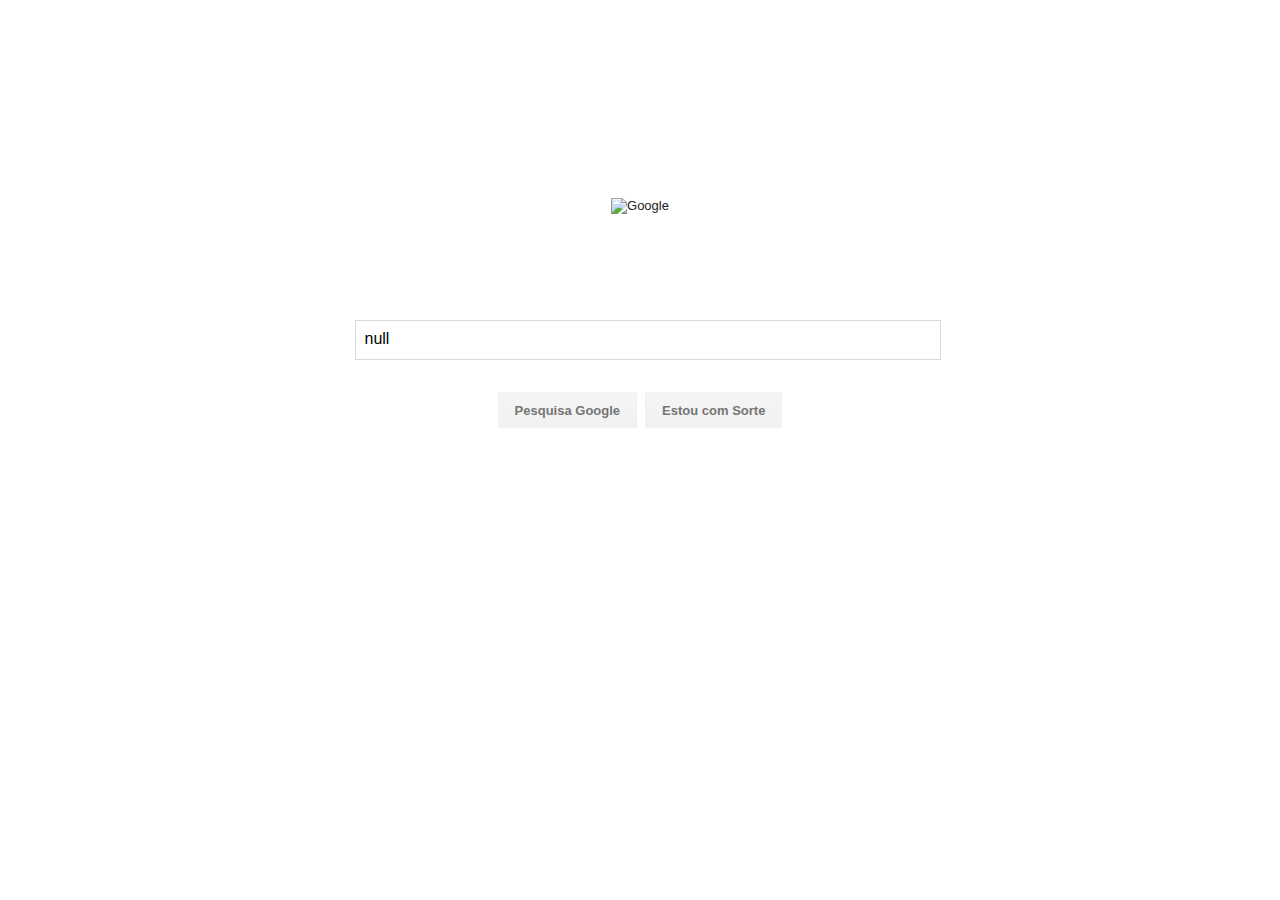
==== g/index.html @ 22477428 "Lol, lmgtfy" ====
<!DOCTYPE html>
<html itemscope="" itemtype="http://schema.org/WebPage" lang="en">
    <head>
        <meta http-equiv="Content-Type" content="text/html; charset=UTF-8">
        <meta content="The version of lmgtfy.com without ads." name="description">
        <meta content="noodp" name="robots">
        <meta content="/images/branding/googleg/1x/googleg_standard_color_128dp.png" itemprop="image">
        <link href="https://www.google.com/images/branding/product/ico/googleg_lodp.ico" rel="shortcut icon">
        <meta content="origin" id="mref" name="referrer">
        <title>re-lmgtfy</title>
        <script>(function(){window.google={kEI:'G9v9Vqy8GozSjwPTmKqwBg',kEXPI:'1350531,1350677,3700341,3700388,3700389,3700393,4029815,4031109,4032678,4033307,4036509,4036527,4038012,4038214,4038394,4039268,4040138,4041302,4041776,4042784,4042788,4043041,4043492,4044543,4045096,4045293,4045841,4046043,4046304,4046397,4046835,4046837,4046904,4047454,4047593,4048347,4048595,4048980,4049063,4049549,4049553,4050281,4050750,4051159,4051714,4051887,4052191,4052304,4052751,4054284,4054513,4055202,4055744,4055917,4055946,4056038,4056126,4056682,4057170,4057316,4057739,4057836,4058085,4058327,4058336,4058903,4058908,4059326,4059767,4061000,4061089,4061125,4061155,4061181,4061300,4061473,4061552,4061564,4061666,4061782,4061924,4061973,4061980,4062000,4062072,4062225,4062332,4062407,4062534,4062551,4062629,4062645,4062658,4062678,4062706,4062724,4063117,4063361,4063367,4063575,4063735,4063740,4063779,4063825,4063833,4063835,4063843,4063929,4064023,4064105,4064175,8300096,8300273,8300306,8300310,8502947,8503512,8503585,8503646,8503811,8503834,8503926,8503928,8503932,8503934,8504031,8504107,8504217,10200083',authuser:0,j:{en:1,bv:24,pm:'p',u:'bfc016fc',qbp:0},kscs:'bfc016fc_24'};google.kHL='en';})();(function(){google.lc=[];google.li=0;google.getEI=function(a){for(var b;a&&(!a.getAttribute||!(b=a.getAttribute("eid")));)a=a.parentNode;return b||google.kEI};google.getLEI=function(a){for(var b=null;a&&(!a.getAttribute||!(b=a.getAttribute("leid")));)a=a.parentNode;return b};google.https=function(){return"https:"==window.location.protocol};google.ml=function(){return null};google.wl=function(a,b){try{google.ml(Error(a),!1,b)}catch(d){}};google.time=function(){return(new Date).getTime()};google.log=function(a,b,d,e,g){a=google.logUrl(a,b,d,e,g);if(""!=a){b=new Image;var c=google.lc,f=google.li;c[f]=b;b.onerror=b.onload=b.onabort=function(){delete c[f]};window.google&&window.google.vel&&window.google.vel.lu&&window.google.vel.lu(a);b.src=a;google.li=f+1}};google.logUrl=function(a,b,d,e,g){var c="",f=google.ls||"";if(!d&&-1==b.search("&ei=")){var h=google.getEI(e),c="&ei="+h;-1==b.search("&lei=")&&((e=google.getLEI(e))?c+="&lei="+e:h!=google.kEI&&(c+="&lei="+google.kEI))}a=d||"/"+(g||"gen_204")+"?atyp=i&ct="+a+"&cad="+b+c+f+"&zx="+google.time();/^http:/i.test(a)&&google.https()&&(google.ml(Error("a"),!1,{src:a,glmm:1}),a="");return a};google.y={};google.x=function(a,b){google.y[a.id]=[a,b];return!1};google.load=function(a,b,d){google.x({id:a+k++},function(){google.load(a,b,d)})};var k=0;})();
            google.j.b=(!!location.hash&&!!location.hash.match('[#&]((q|fp)=|tbs=rimg|tbs=simg|tbs=sbi)'))
            ||(google.j.qbp==1);(function(){google.c={c:{a:true,d:false,i:false,m:true,n:false}};google.sn='webhp';(function(){function f(a,b,c){g.push({o:a,v:b,w:c});a.addEventListener?a.addEventListener(b,c,!1):a.attachEvent&&a.attachEvent("on"+b,c)}function e(a,b,c){a.addEventListener?a.removeEventListener(b,c,!1):a.attachEvent&&a.detachEvent("on"+b,c)}var g=[];google.timers={};google.startTick=function(a,b){var c=b&&google.timers[b].t?google.timers[b].t.start:google.time();google.timers[a]={t:{start:c},e:{},it:{},m:{}};(c=window.performance)&&c.now&&(google.timers[a].wsrt=Math.floor(c.now()))};google.tick=
            function(a,b,c){google.timers[a]||google.startTick(a);c=c||google.time();b instanceof Array||(b=[b]);for(var d=0;d<b.length;++d)google.timers[a].t[b[d]]=c};google.c.e=function(a,b,c){google.timers[a].e[b]=c};google.bit=function(a,b){google.timers[a]||google.startTick(a);var c=google.timers[a].it[b];c||(c=google.timers[a].it[b]=[]);var d=c.push({s:google.time()})-1;return function(){c[d]&&(c[d].e=google.time())}};google.c.b=function(a){var b=google.timers.load.m;b[a]&&google.wl("ch_mab",{m:a});b[a]=
            !0};google.c.u=function(a){var b=google.timers.load.m;if(b[a]){b[a]=!1;for(a in b)if(b[a])return;google.csiReport()}else google.wl("ch_mnb",{m:a})};google.rll=function(a,b,c){var d=function(b){c(b);e(a,"load",d);e(a,"error",d)};f(a,"load",d);b&&f(a,"error",d)};google.ull=function(){for(var a;a=g.shift();)e(a.o,a.v,a.w)};google.iTick=function(a){var b=google.time();google.tick("load","iml",b);a=a.id||a.src||a.name;google.tick("iml",a,b);google.c.c.a&&google.tick("aft",a,b)};google.afte=!0;google.aft=
            function(a){google.c.c.a&&google.afte&&google.tick("aft",a.id||a.src||a.name)};google.startTick("load");google.c.b("pr");google.c.b("xe")})();})();(function(){'use strict';var k=this,l=Date.now||function(){return+new Date};var t={};var w=function(a,d){if(null===d)return!1;if("contains"in a&&1==d.nodeType)return a.contains(d);if("compareDocumentPosition"in a)return a==d||!!(a.compareDocumentPosition(d)&16);for(;d&&a!=d;)d=d.parentNode;return d==a};var x=function(a,d){return function(b){b||(b=window.event);return d.call(a,b)}},B=function(a){a=a.target||a.srcElement;!a.getAttribute&&a.parentNode&&(a=a.parentNode);return a},C="undefined"!=typeof navigator&&/Macintosh/.test(navigator.userAgent),D="undefined"!=typeof navigator&&!/Opera/.test(navigator.userAgent)&&/WebKit/.test(navigator.userAgent),E={A:1,INPUT:1,TEXTAREA:1,SELECT:1,BUTTON:1},F=function(){this._mouseEventsPrevented=!0},G={A:13,BUTTON:0,CHECKBOX:32,COMBOBOX:13,GRIDCELL:13,LINK:13,LISTBOX:13,MENU:0,MENUBAR:0,MENUITEM:0,MENUITEMCHECKBOX:0,MENUITEMRADIO:0,OPTION:0,RADIO:32,RADIOGROUP:32,RESET:0,SUBMIT:0,TAB:0,TREE:13,TREEITEM:13},H=function(a){return(a.getAttribute("type")||a.tagName).toUpperCase()in aa},I=function(a){return(a.getAttribute("type")||a.tagName).toUpperCase()in ba},aa={CHECKBOX:!0,OPTION:!0,RADIO:!0},ba={COLOR:!0,DATE:!0,DATETIME:!0,"DATETIME-LOCAL":!0,EMAIL:!0,MONTH:!0,NUMBER:!0,PASSWORD:!0,RANGE:!0,SEARCH:!0,TEL:!0,TEXT:!0,TEXTAREA:!0,TIME:!0,URL:!0,WEEK:!0},ca={A:!0,AREA:!0,BUTTON:!0,DIALOG:!0,IMG:!0,INPUT:!0,LINK:!0,MENU:!0,OPTGROUP:!0,OPTION:!0,PROGRESS:!0,SELECT:!0,TEXTAREA:!0};var J=function(){this.v=this.o=null},L=function(a,d){var b=K;b.o=a;b.v=d;return b};J.prototype.s=function(){var a=this.o;this.o&&this.o!=this.v?this.o=this.o.__owner||this.o.parentNode:this.o=null;return a};var M=function(){this.w=[];this.o=0;this.v=null;this.R=!1};M.prototype.s=function(){if(this.R)return K.s();if(this.o!=this.w.length){var a=this.w[this.o];this.o++;a!=this.v&&a&&a.__owner&&(this.R=!0,L(a.__owner,this.v));return a}return null};var K=new J,O=new M;var Q=function(){this.T=[];this.o=[];this.s=[];this.R={};this.v=null;this.w=[];P(this,"_custom")},da="undefined"!=typeof navigator&&/iPhone|iPad|iPod/.test(navigator.userAgent),R=String.prototype.trim?function(a){return a.trim()}:function(a){return a.replace(/^\s+/,"").replace(/\s+$/,"")},ea=/\s*;\s*/,ia=function(a,d){return function(b){var c=d;if("_custom"==c){c=b.detail;if(!c||!c._type)return;c=c._type}var e;if("click"==c&&(C&&b.metaKey||!C&&b.ctrlKey||2==b.which||null==b.which&&4==b.button||b.shiftKey))c="clickmod";else{var f;f=b.which||b.keyCode||b.key;D&&3==f&&(f=13);if(13!=f&&32!=f)f=!1;else{var m=B(b),q=(m.getAttribute("role")||m.type||m.tagName).toUpperCase(),h;(h="keydown"!=b.type)||("getAttribute"in m?(h=(m.getAttribute("role")||m.tagName).toUpperCase(),h=!I(m)&&("COMBOBOX"!=h||"INPUT"!=h)&&!m.isContentEditable):h=!1,h=!h);(h=
            h||b.ctrlKey||b.shiftKey||b.altKey||b.metaKey||H(m)&&32==f)||((h=m.tagName in E)||(h=m.getAttributeNode("tabindex"),h=null!=h&&h.specified),h=!(h&&!m.disabled));h?f=!1:(m="INPUT"!=m.tagName.toUpperCase()||m.type,h=!(q in G)&&13==f,f=(0==G[q]%f||h)&&!!m)}f&&(c="clickkey")}q=b.srcElement||b.target;f=S(c,b,q,"",null);var g;b.path?(O.w=b.path,O.o=0,O.v=this,O.R=!1,m=O):m=L(q,this);for(;h=m.s();){g=e=h;h=c;var n=g.__jsaction;if(!n){var u=void 0,n=null;"getAttribute"in g&&(n=g.getAttribute("jsaction"));if(u=n){n=t[u];if(!n){for(var n={},y=u.split(ea),z=0,fa=y?y.length:0;z<fa;z++){var r=y[z];if(r){var A=r.indexOf(":"),N=-1!=A,ga=N?R(r.substr(0,A)):"click",r=N?R(r.substr(A+1)):r;n[ga]=r}}t[u]=n}g.__jsaction=n}else n=ha,g.__jsaction=n}"clickkey"==h?h="click":"click"!=h||n.click||(h="clickonly");g={S:h,action:n[h]||"",event:null,W:!1};f=S(g.S,g.event||b,q,g.action||"",e,f.timeStamp);if(g.W||g.action)break}f&&"touchend"==f.eventType&&(f.event._preventMouseEvents=F);if(g&&g.action){if(g="clickkey"==c)g=
            B(b),g=(g.type||g.tagName).toUpperCase(),(g=32==(b.which||b.keyCode||b.key)&&"CHECKBOX"!=g)||(g=B(b),q=(g.getAttribute("role")||g.tagName).toUpperCase(),g=g.tagName.toUpperCase()in ca&&"A"!=q&&!H(g)&&!I(g)||"BUTTON"==q);g&&(b.preventDefault?b.preventDefault():b.returnValue=!1);if("mouseenter"==c||"mouseleave"==c)if(g=b.relatedTarget,!("mouseover"==b.type&&"mouseenter"==c||"mouseout"==b.type&&"mouseleave"==c)||g&&(g===e||w(e,g)))f.action="",f.actionElement=null;else{var c={},p;for(p in b)"function"!==
            typeof b[p]&&"srcElement"!==p&&"target"!==p&&(c[p]=b[p]);c.type="mouseover"==b.type?"mouseenter":"mouseleave";c.target=c.srcElement=e;c.bubbles=!1;f.event=c;f.targetElement=e}}else f.action="",f.actionElement=null;e=f;a.v&&(p=S(e.eventType,e.event,e.targetElement,e.action,e.actionElement,e.timeStamp),"clickonly"==p.eventType&&(p.eventType="click"),a.v(p,!0));if(e.actionElement){"A"!=e.actionElement.tagName||"click"!=e.eventType&&"clickmod"!=e.eventType||(b.preventDefault?b.preventDefault():b.returnValue=
            !1);if(a.v)a.v(e);else{var v;if((p=k.document)&&!p.createEvent&&p.createEventObject)try{v=p.createEventObject(b)}catch(la){v=b}else v=b;e.event=v;a.w.push(e)}if("touchend"==e.event.type&&e.event._mouseEventsPrevented){b=e.event;for(var ma in b);l()}}}},S=function(a,d,b,c,e,f){return{eventType:a,event:d,targetElement:b,action:c,actionElement:e,timeStamp:f||l()}},ha={},ja=function(a,d){return function(b){var c=a,e=d,f=!1;"mouseenter"==c?c="mouseover":"mouseleave"==c&&(c="mouseout");if(b.addEventListener){if("focus"==c||"blur"==c||"error"==c||"load"==c)f=!0;b.addEventListener(c,e,f)}else b.attachEvent&&("focus"==c?c="focusin":"blur"==c&&(c="focusout"),e=x(b,e),b.attachEvent("on"+c,e));return{S:c,U:e,V:f}}},P=function(a,d){if(!a.R.hasOwnProperty(d)){var b=ia(a,d),c=ja(d,b);a.R[d]=b;a.T.push(c);for(b=0;b<a.o.length;++b){var e=a.o[b];e.s.push(c.call(null,e.o))}"click"==d&&P(a,"keydown")}};Q.prototype.U=function(a){return this.R[a]};var W=function(a,d){var b=new ka(d),c;a:{for(c=0;c<a.o.length;c++)if(T(a.o[c],d)){c=!0;break a}c=!1}if(c)return a.s.push(b),b;U(a,b);a.o.push(b);V(a);return b},V=function(a){for(var d=a.s.concat(a.o),b=[],c=[],e=0;e<a.o.length;++e){var f=a.o[e];X(f,d)?(b.push(f),Y(f)):c.push(f)}for(e=0;e<a.s.length;++e)f=a.s[e],X(f,d)?b.push(f):(c.push(f),U(a,f));a.o=c;a.s=b},U=function(a,d){var b=d.o;da&&(b.style.cursor="pointer");for(b=0;b<a.T.length;++b)d.s.push(a.T[b].call(null,d.o))},ka=function(a){this.o=a;this.s=[]},T=function(a,d){for(var b=a.o,c=d;b!=c&&c.parentNode;)c=c.parentNode;return b==c},X=function(a,d){for(var b=0;b<d.length;++b)if(d[b].o!=a.o&&T(d[b],a.o))return!0;return!1},Y=function(a){for(var d=0;d<a.s.length;++d){var b=a.o,c=a.s[d];b.removeEventListener?b.removeEventListener(c.S,c.U,c.V):b.detachEvent&&b.detachEvent("on"+c.S,c.U)}a.s=[]};var Z=new Q;W(Z,window.document.documentElement);P(Z,"click");P(Z,"focus");P(Z,"focusin");P(Z,"blur");P(Z,"focusout");P(Z,"error");P(Z,"load");P(Z,"change");P(Z,"dblclick");P(Z,"input");P(Z,"keyup");P(Z,"keydown");P(Z,"keypress");P(Z,"mousedown");P(Z,"mouseenter");P(Z,"mouseleave");P(Z,"mouseout");P(Z,"mouseover");P(Z,"mouseup");P(Z,"touchstart");P(Z,"touchend");P(Z,"touchcancel");P(Z,"speech");(function(a){window.google.jsad=function(d){a.v=d;a.w&&(0<a.w.length&&d(a.w),a.w=null)};window.google.jsaac=function(d){return W(a,d)};window.google.jsarc=function(d){Y(d);for(var b=!1,c=0;c<a.o.length;++c)if(a.o[c]===d){a.o.splice(c,1);b=!0;break}if(!b)for(c=0;c<a.s.length;++c)if(a.s[c]===d){a.s.splice(c,1);break}V(a)}})(Z);}).call(window);(function(){'use strict';var f=this,g=function(d,e){var b=d.split("."),a=f;b[0]in a||!a.execScript||a.execScript("var "+b[0]);for(var c;b.length&&(c=b.shift());)b.length||void 0===e?a[c]?a=a[c]:a=a[c]={}:a[c]=e};var h=[];g("google.jsc.xx",h);g("google.jsc.x",function(d){h.push(d)});}).call(window);google.arwt=function(a){a.href=document.getElementById(a.id.substring(1)).href;return!0};
        </script>
        <style>[dir='ltr'],[dir='rtl']{unicode-bidi:-webkit-isolate;unicode-bidi:isolate}bdo[dir='ltr'],bdo[dir='rtl']{unicode-bidi:bidi-override;unicode-bidi:-webkit-isolate-override;unicode-bidi:isolate-override}#logo{display:block;height:37px;overflow:hidden;position:relative;width:95px}#logo img{border:0;left:0;position:absolute;top:-41px}#logo span{background:url(/images/nav_logo242.png) no-repeat;cursor:pointer;overflow:hidden}#logocont{z-index:1;padding-left:13px;padding-right:10px;padding-top:6px}.big #logocont{padding-left:13px;padding-right:12px}.sbibod{background-color:#fff;border:1px solid #d9d9d9;border-top-color:none;height:38px;vertical-align:top;}.srp .sbibod{border-right:0}.lst{border:0;margin-top:5px;margin-bottom:0}.lst:focus{outline:none}.gsfi,.lst{font:16px arial,sans-serif;line-height:26px !important;height:26px !important;}#gs_st0{line-height:38px;padding:0 8px;margin-top:-1px;position:static}.gsfs{font:16px arial,sans-serif}.lsb{background:transparent;border:0;font-size:0;height:30px;outline:0;width:100%}.sbico{background:url(/images/nav_logo242.png) no-repeat -107px -55px;color:transparent;display:inline-block;height:24px;width:24px;margin:7px auto}#sblsbb{text-align:center;border-bottom-left-radius:0;border-top-left-radius:0;height:40px;margin:0;padding:0;width:40px;min-width:38px !important;background-color:#4285f4;background-image:none;border:none;}#sblsbb:hover{background-image:none;border:none;background-color:#3b78e7}#sblsbb:active{background-color:#3367d6}#sbds{border:0;margin-left:0}.hp .nojsb,.srp .jsb{display:none}.kpbb,.kprb,.kpgb,.kpgrb{-webkit-border-radius:2px;border-radius:2px;color:#fff}.kpbb:hover,.kprb:hover,.kpgb:hover,.kpgrb:hover{-webkit-box-shadow:0 1px 1px rgba(0,0,0,0.1);box-shadow:0 1px 1px rgba(0,0,0,0.1);color:#fff}.kpbb:active,.kprb:active,.kpgb:active,.kpgrb:active{-webkit-box-shadow:inset 0 1px 2px rgba(0,0,0,0.3);box-shadow:inset 0 1px 2px rgba(0,0,0,0.3)}.kpbb{background-image:-webkit-gradient(linear,left top,left bottom,from(#4d90fe),to(#4787ed));background-color:#4d90fe;background-image:-webkit-linear-gradient(top,#4d90fe,#4787ed);background-image:linear-gradient(top,#4d90fe,#4787ed);border:1px solid #3079ed}.kpbb:hover{background-image:-webkit-gradient(linear,left top,left bottom,from(#4d90fe),to(#357ae8));background-color:#357ae8;background-image:-webkit-linear-gradient(top,#4d90fe,#357ae8);background-image:linear-gradient(top,#4d90fe,#357ae8);border:1px solid #2f5bb7}a.kpbb:link,a.kpbb:visited{color:#fff}.kprb{background-image:-webkit-gradient(linear,left top,left bottom,from(#dd4b39),to(#d14836));background-color:#dd4b39;background-image:-webkit-linear-gradient(top,#dd4b39,#d14836);background-image:linear-gradient(top,#dd4b39,#d14836);border:1px solid #dd4b39}.kprb:hover{background-image:-webkit-gradient(linear,left top,left bottom,from(#dd4b39),to(#c53727));background-color:#c53727;background-image:-webkit-linear-gradient(top,#dd4b39,#c53727);background-image:linear-gradient(top,#dd4b39,#c53727);border:1px solid #b0281a;border-bottom-color:#af301f}.kprb:active{background-image:-webkit-gradient(linear,left top,left bottom,from(#dd4b39),to(#b0281a));background-color:#b0281a;background-image:-webkit-linear-gradient(top,#dd4b39,#b0281a);background-image:linear-gradient(top,#dd4b39,#b0281a)}.kpgb{background-image:-webkit-gradient(linear,left top,left bottom,from(#3d9400),to(#398a00));background-color:#3d9400;background-image:-webkit-linear-gradient(top,#3d9400,#398a00);background-image:linear-gradient(top,#3d9400,#398a00);border:1px solid #29691d}.kpgb:hover{background-image:-webkit-gradient(linear,left top,left bottom,from(#3d9400),to(#368200));background-color:#368200;background-image:-webkit-linear-gradient(top,#3d9400,#368200);background-image:linear-gradient(top,#3d9400,#368200);border:1px solid #2d6200}.kpgrb{background-image:-webkit-gradient(linear,left top,left bottom,from(#f5f5f5),to(#f1f1f1));background-color:#f5f5f5;background-image:-webkit-linear-gradient(top,#f5f5f5,#f1f1f1);background-image:linear-gradient(top,#f5f5f5,#f1f1f1);border:1px solid #dcdcdc;color:#555}.kpgrb:hover{background-image:-webkit-gradient(linear,left top,left bottom,from(#f8f8f8),to(#f1f1f1));background-color:#f8f8f8;background-image:-webkit-linear-gradient(top,#f8f8f8,#f1f1f1);background-image:linear-gradient(top,#f8f8f8,#f1f1f1);border:1px solid #dcdcdc;color:#333}a.kpgrb:link,a.kpgrb:visited{color:#555}#sfopt{display:inline-block;float:right;line-height:normal}.lsd{font-size:11px;position:absolute;top:3px;left:16px}.sbsb_g{margin:3px 0 4px}.jhp input[type="submit"],.sbdd_a input,.gbqfba{background-image:-webkit-gradient(linear,left top,left bottom,from(#f5f5f5),to(#f1f1f1));background-image:-webkit-linear-gradient(top,#f5f5f5,#f1f1f1);-webkit-border-radius:2px;-webkit-user-select:none;background-color:#f2f2f2;border:1px solid #f2f2f2;border-radius:2px;color:#757575;cursor:default;font-family:arial,sans-serif;font-size:13px;font-weight:bold;margin:11px 4px;min-width:54px;padding:0 16px;text-align:center}.gbqfba.gbqfba-hvr{font-size:13px}.jhp input[type="submit"],.gbqfba{height:36px;line-height:27px}.sbdd_a input{height:100%}.jhp input[type="submit"]:hover,.sbdd_a input:hover,.gbqfba:hover{background-image:-webkit-gradient(linear,left top,left bottom,from(#f8f8f8),to(#f1f1f1));background-image:-webkit-linear-gradient(top,#f8f8f8,#f1f1f1);-webkit-box-shadow:0 1px 1px rgba(0,0,0,0.1);background-color:#f8f8f8;background-image:linear-gradient(top,#f8f8f8,#f1f1f1);background-image:-o-linear-gradient(top,#f8f8f8,#f1f1f1);border:1px solid #c6c6c6;box-shadow:0 1px 1px rgba(0,0,0,0.1);color:#222}.jhp input[type="submit"]:focus,.sbdd_a input:focus{border:1px solid #4d90fe;outline:none}.sbdd_a input{margin:6px;}span.lsbb,.lsb input{-webkit-transition:all 0.18s}@media only screen and (max-height:650px){span.lsbb{height:17px}}.tsf{background:none}.tsf-p{position:relative;}.logocont{left:0;position:absolute;}.sfibbbc{padding-bottom:2px;padding-top:3px;width:638px}.sbtc{position:relative}.sbibtd{line-height:0;max-width:650px;overflow:visible;white-space:nowrap}.sbibps{padding:0px 9px 0;width:466px;}.big .sbibps{width:550px}.sfopt{height:28px;position:relative}#sform{height:34px}.hp .sfsbc{display:none}#searchform{width:100%}.hp #searchform{position:absolute;top:311px}.srp #searchform{position:absolute;top:15px}#sfdiv{max-width:484px}.hp .big #sfdiv{max-width:584px;margin:-1px 0px 1px}.srp #sfdiv{max-width:600px;overflow:hidden}.srp #tsf{position:relative;top:-8px}.hp .tsf-p{padding-top:8px}.sfsbc{display:inline-block;float:right;margin-right:1px;vertical-align:top;width:40px;margin-right:9px}.sfbg{background:#f1f1f1;height:69px;left:0;position:absolute;width:100%}.sfbgg{background-color:#f1f1f1;border-bottom:1px solid #666;border-color:#e5e5e5;height:69px}#pocs{background:#fff1a8;color:#000;font-size:10pt;margin:0;padding:5px 7px}#pocs.sft{background:transparent;color:#777}#pocs a{color:#11c}#pocs.sft a{color:#36c}#pocs>div{margin:0;padding:0}#cnt{padding-top:15px;}#subform_ctrl{min-height:11px}.gb_0a{display:none!important}@-webkit-keyframes gb__a{0%{opacity:0}50%{opacity:1}}@keyframes gb__a{0%{opacity:0}50%{opacity:1}}#gbq2{display:block}#gbqf{display:block;margin:0;margin-right:60px;white-space:nowrap}.gbqff{border:none;display:inline-block;margin:0;padding:0;vertical-align:top;width:100%}.gbqfqw,#gbqfb,.gbqfwa{vertical-align:top}#gbqfaa,#gbqfab,#gbqfqwb{position:absolute}#gbqfaa{left:0}#gbqfab{right:0}.gbqfqwb,.gbqfqwc{right:0;left:0;height:100%}.gbqfqwb{padding:0 8px}#gbqfbw{display:inline-block;vertical-align:top}#gbqfb{border:1px solid transparent;border-bottom-left-radius:0;border-top-left-radius:0;height:30px;margin:0;outline:none;padding:0 0;width:60px;-webkit-box-shadow:none;box-shadow:none;-webkit-box-sizing:border-box;box-sizing:border-box;background:#4285f4;background:-webkit-linear-gradient(top,#4387fd,#4683ea);background:linear-gradient(top,#4387fd,#4683ea);filter:progid:DXImageTransform.Microsoft.gradient(startColorstr=#4387fd,endColorstr=#4683ea,GradientType=1)}#gbqfb:hover{-webkit-box-shadow:0 1px 0 rgba(0,0,0,.15);box-shadow:0 1px 0 rgba(0,0,0,.15)}#gbqfb:focus{-webkit-box-shadow:inset 0 0 0 1px #fff;box-shadow:inset 0 0 0 1px #fff}#gbqfb:hover:focus{-webkit-box-shadow:0 1px 0 rgba(0,0,0,.15),inset 0 0 0 1px #fff;box-shadow:0 1px 0 rgba(0,0,0,.15),inset 0 0 0 1px #fff}#gbqfb:active:active{border:1px solid transparent;-webkit-box-shadow:inset 0 2px 0 rgba(0,0,0,.15);box-shadow:inset 0 2px 0 rgba(0,0,0,.15);background:#3c78dc;background:-webkit-linear-gradient(top,#3c7ae4,#3f76d3);background:linear-gradient(top,#3c7ae4,#3f76d3);filter:progid:DXImageTransform.Microsoft.gradient(startColorstr=#3c7ae4,endColorstr=#3f76d3,GradientType=1)}.gbqfi{background-position:-428px 0;display:inline-block;margin:-1px;height:30px;width:30px}.gbqfqw{background:#fff;background-clip:padding-box;border:1px solid #cdcdcd;border-color:rgba(0,0,0,.15);border-right-width:0;height:30px;-webkit-box-sizing:border-box;box-sizing:border-box}#gbfwc .gbqfqw{border-right-width:1px}#gbqfqw{position:relative}.gbqfqw.gbqfqw:hover{border-color:#a9a9a9;border-color:rgba(0,0,0,.3)}.gbqfwa{display:inline-block;width:100%}.gbqfwb{width:40%}.gbqfwc{width:60%}.gbqfwb .gbqfqw{margin-left:10px}.gbqfqw.gbqfqw:active,.gbqfqw.gbqfqwf.gbqfqwf{border-color:#4285f4}#gbqfq,#gbqfqb,#gbqfqc{background:transparent;border:none;height:20px;margin-top:4px;padding:0;vertical-align:top;width:100%}#gbqfq:focus,#gbqfqb:focus,#gbqfqc:focus{outline:none}.gbqfif,.gbqfsf{color:#222;font:16px arial,sans-serif}#gbqfbwa{display:none;text-align:center;height:0}#gbqfbwa .gbqfba{margin:16px 8px}#gbqfsa,#gbqfsb{font:bold 11px/27px Arial,sans-serif!important;vertical-align:top}.gb_fa .gbqfqw.gbqfqw,.gb_X .gbqfqw.gbqfqw{border-color:rgba(255,255,255,1);-webkit-box-shadow:0 1px 2px rgba(0,0,0,.2);box-shadow:0 1px 2px rgba(0,0,0,.2)}.gb_fa #gbqfb,.gb_X #gbqfb{-webkit-box-shadow:0 1px 2px rgba(0,0,0,.2);box-shadow:0 1px 2px rgba(0,0,0,.2)}.gb_fa #gbqfb:hover,.gb_X #gbqfb:hover{-webkit-box-shadow:0 1px 0 rgba(0,0,0,.15),0 1px 2px rgba(0,0,0,.2);box-shadow:0 1px 0 rgba(0,0,0,.15),0 1px 2px rgba(0,0,0,.2)}.gb_fa #gbqfb:active,.gb_X #gbqfb:active{-webkit-box-shadow:inset 0 2px 0 rgba(0,0,0,.15),0 1px 2px rgba(0,0,0,.2);box-shadow:inset 0 2px 0 rgba(0,0,0,.15),0 1px 2px rgba(0,0,0,.2)}.gbqfb,.gbqfba,.gbqfbb{cursor:default!important;display:inline-block;font-weight:bold;height:29px;line-height:29px;min-width:54px;padding:0 8px;text-align:center;text-decoration:none!important;-webkit-border-radius:2px;border-radius:2px;-webkit-user-select:none}.gbqfba:focus{border:1px solid #4d90fe;outline:none;-webkit-box-shadow:inset 0 0 0 1px #fff;box-shadow:inset 0 0 0 1px #fff}.gbqfba:hover{border-color:#c6c6c6;color:#222!important;-webkit-box-shadow:0 1px 0 rgba(0,0,0,.15);box-shadow:0 1px 0 rgba(0,0,0,.15);background:#f8f8f8;background:-webkit-linear-gradient(top,#f8f8f8,#f1f1f1);background:linear-gradient(top,#f8f8f8,#f1f1f1);filter:progid:DXImageTransform.Microsoft.gradient(startColorstr=#f8f8f8,endColorstr=#f1f1f1,GradientType=1)}.gbqfba:hover:focus{-webkit-box-shadow:0 1px 0 rgba(0,0,0,.15),inset 0 0 0 1px #fff;box-shadow:0 1px 0 rgba(0,0,0,.15),inset 0 0 0 1px #fff}.gbqfb::-moz-focus-inner{border:0}.gbqfba::-moz-focus-inner{border:0}.gbqfba{border:1px solid #dcdcdc;border-color:rgba(0,0,0,0.1);color:#444!important;font-size:11px;background:#f5f5f5;background:-webkit-linear-gradient(top,#f5f5f5,#f1f1f1);background:linear-gradient(top,#f5f5f5,#f1f1f1);filter:progid:DXImageTransform.Microsoft.gradient(startColorstr=#f5f5f5,endColorstr=#f1f1f1,GradientType=1)}.gbqfba:active{-webkit-box-shadow:inset 0 1px 2px rgba(0,0,0,0.1);box-shadow:inset 0 1px 2px rgba(0,0,0,0.1)}@-webkit-keyframes gb__nb{0%{-webkit-transform:scale(0,0);transform:scale(0,0)}20%{-webkit-transform:scale(1.4,1.4);transform:scale(1.4,1.4)}50%{-webkit-transform:scale(.8,.8);transform:scale(.8,.8)}85%{-webkit-transform:scale(1.1,1.1);transform:scale(1.1,1.1)}to{-webkit-transform:scale(1.0,1.0);transform:scale(1.0,1.0)}}@keyframes gb__nb{0%{-webkit-transform:scale(0,0);transform:scale(0,0)}20%{-webkit-transform:scale(1.4,1.4);transform:scale(1.4,1.4)}50%{-webkit-transform:scale(.8,.8);transform:scale(.8,.8)}85%{-webkit-transform:scale(1.1,1.1);transform:scale(1.1,1.1)}to{-webkit-transform:scale(1.0,1.0);transform:scale(1.0,1.0)}}.gb_ec{background-position:-314px -38px;opacity:.55;height:100%;width:100%}.gb_b:hover .gb_ec,.gb_b:focus .gb_ec{opacity:.85}.gb_fc .gb_ec{background-position:-463px 0}.gb_gc{background-color:#cb4437;-webkit-border-radius:8px;border-radius:8px;font:bold 11px Arial;color:#fff;line-height:16px;min-width:14px;padding:0 1px;position:absolute;right:0;text-align:center;text-shadow:0 1px 0 rgba(0,0,0,0.1);top:0;visibility:hidden;z-index:990}.gb_hc .gb_gc,.gb_hc .gb_ic,.gb_hc .gb_ic.gb_jc{visibility:visible}.gb_ic{padding:0 2px;visibility:hidden}.gb_kc:not(.gb_lc) .gb_db,.gb_kc:not(.gb_lc) .gb_cb{left:3px}.gb_gc.gb_mc{-webkit-animation:gb__nb .6s 1s both ease-in-out;animation:gb__nb .6s 1s both ease-in-out;-webkit-perspective-origin:top right;perspective-origin:top right;-webkit-transform:scale(1,1);transform:scale(1,1);-webkit-transform-origin:top right;transform-origin:top right}.gb_mc .gb_ic{visibility:visible}.gb_fa .gb_b .gb_ec{background-position:0 0;opacity:.7}.gb_fa .gb_fc .gb_ec{background-position:-279px -38px}.gb_fa .gb_b:hover .gb_ec,.gb_fa .gb_b:focus .gb_ec{opacity:.85}.gb_X .gb_b .gb_ec{background-position:-349px -38px;opacity:1}.gb_X .gb_fc .gb_ec{background-position:-393px 0}.gb_fa .gb_gc,.gb_X .gb_gc{border:none}.gb_kc .gb_nc{font-size:14px;font-weight:bold;top:0;right:0}.gb_kc .gb_b{display:inline-block;vertical-align:middle;-webkit-box-sizing:border-box;box-sizing:border-box;height:30px;width:30px}.gb_kc .gb_cb{border-bottom-color:#e5e5e5}.gb_oc{background-color:rgba(0,0,0,.55);color:#fff;font-size:12px;font-weight:bold;line-height:20px;margin:5px;padding:0 2px;text-align:center;-webkit-box-sizing:border-box;box-sizing:border-box;-webkit-border-radius:50%;border-radius:50%;height:20px;width:20px}.gb_oc.gb_pc{background-position:-194px -21px}.gb_oc.gb_qc{background-position:-194px -46px}.gb_b:hover .gb_oc,.gb_b:focus .gb_oc{background-color:rgba(0,0,0,.85)}#gbsfw.gb_rc{background:#e5e5e5;border-color:#ccc}.gb_fa .gb_oc{background-color:rgba(0,0,0,.7)}.gb_X .gb_oc.gb_oc,.gb_X .gb_hc .gb_oc.gb_oc,.gb_X .gb_hc .gb_b:hover .gb_oc,.gb_X .gb_hc .gb_b:focus .gb_oc{background-color:#fff;color:#404040}.gb_X .gb_oc.gb_pc{background-position:-70px 0}.gb_X .gb_oc.gb_qc{background-position:-219px 0}.gb_hc .gb_oc.gb_oc{background-color:#db4437;color:#fff}.gb_hc .gb_b:hover .gb_oc,.gb_hc .gb_b:focus .gb_oc{background-color:#a52714}.gb_hc .gb_oc.gb_qc{background-position:-194px -46px}.gb_N .gbqfi::before{left:-428px;top:0}.gb_wb .gbqfb:focus .gbqfi{outline:1px dotted #fff}.gb_ea .gb_b{background-position:-132px -38px;opacity:.55}.gb_fa .gb_ea .gb_b{background-position:-132px -38px}.gb_X .gb_ea .gb_b{background-position:-463px -35px;opacity:1}.gb_ga.gb_ha{min-height:196px;overflow-y:auto;width:320px}.gb_ia{-webkit-transition:height .2s ease-in-out;transition:height .2s ease-in-out}.gb_ja{background:#fff;margin:0;min-height:100px;padding:28px;padding-right:27px;text-align:left;white-space:normal;width:265px}.gb_ka{background:#f5f5f5;cursor:pointer;height:40px;overflow:hidden}.gb_la{position:relative}.gb_ka{display:block;line-height:40px;text-align:center;width:320px}.gb_la{display:block;line-height:40px;text-align:center}.gb_la.gb_ma{line-height:0}.gb_ka,.gb_ka:visited,.gb_ka:active,.gb_la,.gb_la:visited{color:#737373;text-decoration:none}.gb_la:active{color:#737373}#gb a.gb_ka,#gb a.gb_ka:visited,#gb a.gb_ka:active,#gb a.gb_la,#gb a.gb_la:visited{color:#737373;text-decoration:none}#gb a.gb_la:active{color:#737373}.gb_la,.gb_ja{display:none}.gb_ca,.gb_ca+.gb_la,.gb_na .gb_la,.gb_na .gb_ja{display:block}.gb_la:hover,.gb_la:active,#gb a.gb_la:hover,#gb a.gb_la:active{text-decoration:underline}.gb_la{border-bottom:1px solid #ebebeb;left:28px;width:264px}.gb_na .gb_ka{display:none}.gb_la:last-child{border-bottom-width:0}.gb_oa .gb_O{display:initial}.gb_oa.gb_pa{height:100px;text-align:center}.gb_oa.gb_pa img{padding:34px 0;height:32px;width:32px}.gb_oa .gb_3{background-image:url('//ssl.gstatic.com/gb/images/p1_fd66c382.png');-webkit-background-size:64px 2065px;background-size:64px 2065px;background-position:0 -690px}.gb_oa .gb_3+img{border:0;margin:8px;height:48px;width:48px}.gb_oa div.gb_qa{background:#ffa;-webkit-border-radius:5px;border-radius:5px;padding:5px;text-align:center}.gb_oa.gb_ra,.gb_oa.gb_sa{padding-bottom:0}.gb_oa.gb_ta,.gb_oa.gb_sa{padding-top:0}.gb_oa.gb_sa a,.gb_oa.gb_ta a{top:0}.gb_ua .gb_ka{margin-top:0;position:static}.gb_va{display:inline-block}.gb_wa{margin:-12px 28px 28px;position:relative;width:264px;-webkit-border-radius:2px;border-radius:2px;-webkit-box-shadow:0 1px 2px rgba(0,0,0,0.1),0 0 1px rgba(0,0,0,0.1);box-shadow:0 1px 2px rgba(0,0,0,0.1),0 0 1px rgba(0,0,0,0.1)}.gb_5{background-image:url('//ssl.gstatic.com/gb/images/p1_fd66c382.png');-webkit-background-size:64px 2065px;background-size:64px 2065px;display:inline-block;margin:8px;vertical-align:middle;height:64px;width:64px}.gb_xa{color:#262626;display:inline-block;font:13px/18px Arial,sans-serif;margin-right:80px;padding:10px 10px 10px 0;vertical-align:middle;white-space:normal}.gb_ya{font:16px/24px Arial,sans-serif}.gb_za,#gb#gb .gb_za{color:#427fed;text-decoration:none}.gb_za:hover,#gb#gb .gb_za:hover{text-decoration:underline}.gb_Aa .gb_ja{position:relative}.gb_Aa .gb_O{position:absolute;top:28px;left:28px}.gb_ka.gb_Ba{display:none;height:0}.gb_1a{-webkit-background-size:32px 32px;background-size:32px 32px;-webkit-border-radius:50%;border-radius:50%;display:block;margin:-1px;overflow:hidden;position:relative;height:32px;width:32px}@media (min-resolution:1.25dppx),(-o-min-device-pixel-ratio:5/4),(-webkit-min-device-pixel-ratio:1.25),(min-device-pixel-ratio:1.25){.gb_1a::before{-webkit-transform:scale(.5);transform:scale(.5);-webkit-transform-origin:left 0;transform-origin:left 0}.gb_lb::before{-webkit-transform:scale(.5);transform:scale(.5);-webkit-transform-origin:left 0;transform-origin:left 0}}.gb_1a:hover,.gb_1a:focus{-webkit-box-shadow:0 1px 0 rgba(0,0,0,.15);box-shadow:0 1px 0 rgba(0,0,0,.15)}.gb_1a:active{-webkit-box-shadow:inset 0 2px 0 rgba(0,0,0,.15);box-shadow:inset 0 2px 0 rgba(0,0,0,.15)}.gb_1a:active::after{background:rgba(0,0,0,.1);-webkit-border-radius:50%;border-radius:50%;content:'';display:block;height:100%}.gb_2a{cursor:pointer;line-height:30px;min-width:30px;opacity:.75;overflow:hidden;vertical-align:middle;text-overflow:ellipsis}.gb_b.gb_2a{width:auto}.gb_2a:hover,.gb_2a:focus{opacity:.85}.gb_3a .gb_2a,.gb_3a .gb_4a{line-height:26px}#gb#gb.gb_3a a.gb_2a,.gb_3a .gb_4a{font-size:11px;height:auto}.gb_5a{border-top:4px solid #000;border-left:4px dashed transparent;border-right:4px dashed transparent;display:inline-block;margin-left:6px;opacity:.75;vertical-align:middle}.gb_6a:hover .gb_5a{opacity:.85}.gb_X .gb_2a,.gb_X .gb_5a{opacity:1}#gb#gb.gb_X.gb_X a.gb_2a,#gb#gb .gb_X.gb_X a.gb_2a{color:#fff}.gb_X.gb_X .gb_5a{border-top-color:#fff;opacity:1}.gb_fa .gb_1a:hover,.gb_X .gb_1a:hover,.gb_fa .gb_1a:focus,.gb_X .gb_1a:focus{-webkit-box-shadow:0 1px 0 rgba(0,0,0,.15),0 1px 2px rgba(0,0,0,.2);box-shadow:0 1px 0 rgba(0,0,0,.15),0 1px 2px rgba(0,0,0,.2)}.gb_7a .gb_8a,.gb_9a .gb_8a{position:absolute;right:1px}.gb_8a.gb_R,.gb_ab.gb_R,.gb_6a.gb_R{-webkit-flex:0 1 auto;flex:0 1 auto;-webkit-flex:0 1 main-size;flex:0 1 main-size}.gb_bb.gb_W .gb_2a{width:30px!important}.gb_2a~.gb_cb,.gb_2a~.gb_db{left:auto;right:6.5px}.gb_eb{outline:none}.gb_fb,#gb a.gb_fb.gb_fb,.gb_gb a,#gb .gb_gb.gb_gb a{color:#36c;text-decoration:none}.gb_fb:active,#gb a.gb_fb:active,.gb_fb:hover,#gb a.gb_fb:hover,.gb_gb a:active,#gb .gb_gb a:active,.gb_gb a:hover,#gb .gb_gb a:hover{text-decoration:underline}.gb_hb{margin:20px}.gb_ib,.gb_jb{display:inline-block;vertical-align:top}.gb_ib{margin-right:20px;position:relative}.gb_kb{-webkit-border-radius:50%;border-radius:50%;overflow:hidden;-webkit-transform:translateZ(0)}.gb_lb{-webkit-background-size:96px 96px;background-size:96px 96px;border:none;vertical-align:top;height:96px;width:96px}.gb_mb{background:rgba(78,144,254,.7);bottom:0;color:#fff;font-size:9px;font-weight:bold;left:0;line-height:9px;position:absolute;padding:7px 0;text-align:center;width:96px}.gb_kb .gb_mb{background:rgba(0,0,0,.54)}.gb_nb{font-weight:bold;margin:-4px 0 1px 0}.gb_ob{color:#666}.gb_gb{color:#ccc;margin:6px 0}.gb_gb a{margin:0 10px}.gb_gb a:first-child{margin-left:0}.gb_gb a:last-child{margin-right:0}.gb_jb .gb_pb{background:#4d90fe;border-color:#3079ed;font-weight:bold;margin:10px 0 0 0;color:#fff}#gb .gb_jb a.gb_pb.gb_pb{color:#fff}.gb_jb .gb_pb:hover{background:#357ae8;border-color:#2f5bb7}.gb_qb{background:#f5f5f5;border-top:1px solid #ccc;border-color:rgba(0,0,0,.2);padding:10px 0;width:100%;display:table}.gb_qb .gb_pb{margin:0 20px}.gb_qb>div{display:table-cell;text-align:right}.gb_qb>div:first-child{text-align:left}.gb_qb .gb_rb{display:block;text-align:center}.gb_sb .gb_cb{border-bottom-color:#fef9db}.gb_tb{background:#fef9db;font-size:11px;padding:10px 20px;white-space:normal}.gb_tb b,.gb_fb{white-space:nowrap}.gb_ub{background:#f5f5f5;border-top:1px solid #ccc;border-top-color:rgba(0,0,0,.2);max-height:230px;overflow:auto}.gb_vb{border-top:1px solid #ccc;border-top-color:rgba(0,0,0,.2);display:block;padding:10px 20px}.gb_wb .gb_vb:focus .gb_xb{outline:1px dotted #fff}.gb_vb:hover{background:#eee}.gb_vb:first-child,.gb_yb:first-child+.gb_vb{border-top:0}.gb_yb{display:none}.gb_zb{cursor:default}.gb_zb:hover{background:transparent}.gb_Ab{border:none;vertical-align:top;height:48px;width:48px}.gb_xb{display:inline-block;margin:6px 0 0 10px}.gb_zb .gb_Ab,.gb_zb .gb_xb{opacity:.4}.gb_Bb{color:#000}.gb_zb .gb_Bb{color:#666}.gb_Cb{color:#666}.gb_Db{background:#f5f5f5;border-top:1px solid #ccc;border-top-color:rgba(0,0,0,.2);display:block;padding:10px 20px}.gb_Eb{background-position:-244px 0;display:inline-block;margin:1px 0;vertical-align:middle;height:25px;width:25px}.gb_N .gb_Eb::before{left:-244px;top:0}.gb_Fb{color:#427fed;display:inline-block;padding:0 25px 0 10px;vertical-align:middle;white-space:normal}.gb_Db:hover .gb_Fb{text-decoration:underline}#gb#gb a.gb_O{color:#404040;text-decoration:none}#gb#gb a.gb_P,#gb#gb span.gb_P{text-decoration:none}#gb#gb a.gb_P,#gb#gb span.gb_P{color:#000}.gb_P{opacity:.75}#gb#gb a.gb_P:hover,#gb#gb a.gb_P:focus{opacity:.85;text-decoration:underline}.gb_Q.gb_R{display:none;padding-left:15px;vertical-align:middle}.gb_Q.gb_R:first-child{padding-left:0}.gb_S.gb_R{display:inline-block}.gb_Q span{opacity:.55;-webkit-user-select:text}.gb_T .gb_S.gb_R{-webkit-flex:0 1 auto;flex:0 1 auto;-webkit-flex:0 1 main-size;flex:0 1 main-size;display:-webkit-flex;display:flex}.gb_U .gb_S.gb_R{display:none}.gb_Q .gb_P{display:inline-block;line-height:24px;outline:none;vertical-align:middle}.gb_S .gb_P{min-width:60px;overflow:hidden;-webkit-flex:0 1 auto;flex:0 1 auto;-webkit-flex:0 1 main-size;flex:0 1 main-size;text-overflow:ellipsis}.gb_V .gb_S .gb_P{min-width:0}.gb_W .gb_S .gb_P{width:0!important}#gb#gb.gb_X a.gb_P,#gb#gb.gb_X span.gb_P,#gb#gb .gb_X a.gb_P,#gb#gb .gb_X span.gb_P{color:#fff}#gb#gb.gb_X span.gb_P,#gb#gb .gb_X span.gb_P{opacity:.7}.gb_7c{display:inline-block;padding:0 0 0 15px;vertical-align:middle}.gb_7c:first-child,#gbsfw:first-child+.gb_7c{padding-left:0}.gb_nc{position:relative}.gb_b{display:inline-block;outline:none;vertical-align:middle;-webkit-border-radius:2px;border-radius:2px;-webkit-box-sizing:border-box;box-sizing:border-box;height:30px;width:30px;color:#000;cursor:default;text-decoration:none}#gb#gb a.gb_b{color:#000;cursor:default;text-decoration:none}.gb_cb{border-color:transparent;border-bottom-color:#fff;border-style:dashed dashed solid;border-width:0 8.5px 8.5px;display:none;position:absolute;left:6.5px;top:37px;z-index:1;height:0;width:0;-webkit-animation:gb__a .2s;animation:gb__a .2s}.gb_db{border-color:transparent;border-style:dashed dashed solid;border-width:0 8.5px 8.5px;display:none;position:absolute;left:6.5px;z-index:1;height:0;width:0;-webkit-animation:gb__a .2s;animation:gb__a .2s;border-bottom-color:#ccc;border-bottom-color:rgba(0,0,0,.2);top:36px}x:-o-prefocus,div.gb_db{border-bottom-color:#ccc}.gb_ga{background:#fff;border:1px solid #ccc;border-color:rgba(0,0,0,.2);color:#000;-webkit-box-shadow:0 2px 10px rgba(0,0,0,.2);box-shadow:0 2px 10px rgba(0,0,0,.2);display:none;outline:none;overflow:hidden;position:absolute;right:0;top:44px;-webkit-animation:gb__a .2s;animation:gb__a .2s;-webkit-border-radius:2px;border-radius:2px;-webkit-user-select:text}.gb_7c.gb_g .gb_cb,.gb_7c.gb_g .gb_db,.gb_7c.gb_g .gb_ga,.gb_g.gb_ga{display:block}.gb_7c.gb_g.gb_Od .gb_cb,.gb_7c.gb_g.gb_Od .gb_db{display:none}.gb_Pd{position:absolute;right:0;top:44px;z-index:-1}.gb_3a .gb_cb,.gb_3a .gb_db,.gb_3a .gb_ga{margin-top:-10px}#gbsfw{min-width:400px;overflow:visible}.gb_Hb,#gbsfw.gb_g{display:block;outline:none}#gbsfw.gb_qa iframe{display:none}.gb_Ib{padding:118px 0;text-align:center}.gb_Jb{background:no-repeat center 0;color:#aaa;font-size:13px;line-height:20px;padding-top:76px;background-image:-webkit-image-set(url('//ssl.gstatic.com/gb/images/a/f5cdd88b65.png') 1x,url('//ssl.gstatic.com/gb/images/a/133fc21e88.png') 2x)}.gb_Jb a{color:#4285f4;text-decoration:none}.gb_Ca{border:none;color:#4285f4;cursor:default;font-weight:bold;text-align:center;text-decoration:none;text-transform:uppercase;white-space:nowrap;-webkit-user-select:none}.gb_Ca:hover{background-color:rgba(153,153,153,.2)}.gb_Ca:active{background-color:rgba(153,153,153,.4)}.gb_Ca,.gb_Da,.gb_Ea{display:inline-block;line-height:28px;padding:0 12px;-webkit-border-radius:2px;border-radius:2px}.gb_Da{background:#f8f8f8;border:1px solid #c6c6c6}.gb_Ea{background:#f8f8f8}.gb_Da,#gb a.gb_Da.gb_Da,.gb_Ea{color:#666;cursor:default;text-decoration:none}#gb a.gb_Ea.gb_Ea{cursor:default;text-decoration:none}.gb_Ea{border:1px solid #4285f4;font-weight:bold;outline:none;background:#4285f4;background:-webkit-linear-gradient(top,#4387fd,#4683ea);background:linear-gradient(top,#4387fd,#4683ea);filter:progid:DXImageTransform.Microsoft.gradient(startColorstr=#4387fd,endColorstr=#4683ea,GradientType=0)}#gb a.gb_Ea.gb_Ea{color:#fff}.gb_Ea:hover{-webkit-box-shadow:0 1px 0 rgba(0,0,0,.15);box-shadow:0 1px 0 rgba(0,0,0,.15)}.gb_Ea:active{-webkit-box-shadow:inset 0 2px 0 rgba(0,0,0,.15);box-shadow:inset 0 2px 0 rgba(0,0,0,.15);background:#3c78dc;background:-webkit-linear-gradient(top,#3c7ae4,#3f76d3);background:linear-gradient(top,#3c7ae4,#3f76d3);filter:progid:DXImageTransform.Microsoft.gradient(startColorstr=#3c7ae4,endColorstr=#3f76d3,GradientType=0)}.gb_Kb{min-width:127px;overflow:hidden;position:relative;z-index:987}.gb_Lb{position:absolute;padding:0 20px 0 15px}.gb_Mb .gb_Lb{right:100%;margin-right:-127px}.gb_Nb{display:inline-block;outline:none;vertical-align:middle}.gb_Ob .gb_Nb{position:relative;top:2px}.gb_Nb .gb_Pb,.gb_Qb{display:block}.gb_Rb{border:none;display:block;visibility:hidden}.gb_Nb .gb_Pb{background-position:0 -35px;height:33px;width:92px}.gb_Qb{background-repeat:no-repeat}.gb_X .gb_Nb .gb_Pb{background-position:-296px 0}.gb_fa .gb_Nb .gb_Pb{background-position:-97px 0;opacity:.54}.gb_Qd{display:inline-block;line-height:normal;position:relative;z-index:987}.gb_de .gb_b{background-position:-498px -35px;opacity:.55;height:30px;width:30px}.gb_de .gb_b:hover,.gb_de .gb_b:focus{opacity:.85}.gb_de .gb_cb{border-bottom-color:#f5f5f5}#gbsfw.gb_ee{background:#f5f5f5;border-color:#ccc}.gb_X .gb_de .gb_b{background-position:-428px -35px;opacity:1}.gb_fa .gb_de .gb_b{background-position:-498px 0;opacity:.7}.gb_fa .gb_de .gb_b:hover,.gb_fa .gb_de .gb_b:focus{opacity:.85}.gb_6e{color:#000;font:13px/27px Arial,sans-serif;left:0;min-width:1152px;position:absolute;top:0;-webkit-user-select:none;width:100%}.gb_ge{font:13px/27px Arial,sans-serif;position:relative;height:60px;width:100%}.gb_3a .gb_ge{height:28px}#gba{height:60px}#gba.gb_3a{height:28px}#gba.gb_Hc{height:90px}#gba.gb_Hc.gb_3a{height:58px}.gb_ge>.gb_R{height:60px;line-height:58px;vertical-align:middle}.gb_3a .gb_ge>.gb_R{height:28px;line-height:26px}.gb_ge::before{background:#e5e5e5;bottom:0;content:'';display:none;height:1px;left:0;position:absolute;right:0}.gb_ge{background:#f1f1f1}.gb_7e .gb_ge{background:#fff}.gb_7e .gb_ge::before,.gb_3a .gb_ge::before{display:none}.gb_fa .gb_ge,.gb_X .gb_ge,.gb_3a .gb_ge{background:transparent}.gb_fa .gb_ge::before{background:#e1e1e1;background:rgba(0,0,0,.12)}.gb_X .gb_ge::before{background:#333;background:rgba(255,255,255,.2)}.gb_R{display:inline-block;-webkit-flex:0 0 auto;flex:0 0 auto;-webkit-flex:0 0 main-size;flex:0 0 main-size}.gb_R.gb_8e{float:right;-webkit-order:1;order:1}.gb_9e{white-space:nowrap}.gb_T .gb_9e{display:-webkit-flex;display:flex}.gb_9e,.gb_R{margin-left:0!important;margin-right:0!important}.gb_Pb{background-image:url('//ssl.gstatic.com/gb/images/i1_1967ca6a.png');-webkit-background-size:528px 68px;background-size:528px 68px}@media (min-resolution:1.25dppx),(-webkit-min-device-pixel-ratio:1.25),(min-device-pixel-ratio:1.25){.gb_Pb{background-image:url('//ssl.gstatic.com/gb/images/i2_2ec824b0.png')}}.gb_bb{min-width:315px;padding-left:30px;padding-right:30px;position:relative;text-align:right;z-index:986;-webkit-align-items:center;align-items:center;-webkit-justify-content:flex-end;justify-content:flex-end;-webkit-user-select:none}.gb_3a .gb_bb{min-width:0}.gb_bb.gb_R{-webkit-flex:1 1 auto;flex:1 1 auto;-webkit-flex:1 1 main-size;flex:1 1 main-size}.gb_cc{line-height:normal;position:relative;text-align:left}.gb_cc.gb_R,.gb_Ve.gb_R,.gb_4a.gb_R{-webkit-flex:0 1 auto;flex:0 1 auto;-webkit-flex:0 1 main-size;flex:0 1 main-size}.gb_We,.gb_Xe{display:inline-block;padding:0 0 0 15px;position:relative;vertical-align:middle}.gb_Ve{line-height:normal;padding-right:15px}.gb_bb .gb_Ve.gb_U{padding-right:0}.gb_4a{color:#404040;line-height:30px;min-width:30px;overflow:hidden;vertical-align:middle;text-overflow:ellipsis}#gb.gb_3a.gb_3a .gb_re,#gb.gb_3a.gb_3a .gb_cc>.gb_Xe .gb_se{background:none;border:none;color:#36c;cursor:pointer;filter:none;font-size:11px;line-height:26px;padding:0;-webkit-box-shadow:none;box-shadow:none}#gb.gb_3a.gb_X .gb_re,#gb.gb_3a.gb_X .gb_cc>.gb_Xe .gb_se{color:#fff}.gb_3a .gb_re{text-transform:uppercase}.gb_bb.gb_V{padding-left:0;padding-right:29px}.gb_bb.gb_Ze{max-width:400px}.gb_0e{background-clip:content-box;background-origin:content-box;opacity:.27;padding:22px;height:16px;width:16px}.gb_0e.gb_R{display:none}.gb_0e:hover,.gb_0e:focus{opacity:.55}.gb_1e{background-position:-219px -25px}.gb_2e{background-position:-194px 0;padding-left:30px;padding-right:14px;position:absolute;right:0;top:0;z-index:990}.gb_7a:not(.gb_9a) .gb_2e,.gb_V .gb_1e{display:inline-block}.gb_7a .gb_1e{padding-left:30px;padding-right:0;width:0}.gb_7a:not(.gb_9a) .gb_3e{display:none}.gb_bb.gb_R.gb_V,.gb_V:not(.gb_9a) .gb_cc{-webkit-flex:0 0 auto;flex:0 0 auto;-webkit-flex:0 0 main-size;flex:0 0 main-size}.gb_0e,.gb_V .gb_Ve,.gb_9a .gb_cc{overflow:hidden}.gb_7a .gb_Ve{padding-right:0}.gb_V .gb_cc{padding:1px 1px 1px 0}.gb_7a .gb_cc{width:75px}.gb_bb.gb_4e,.gb_bb.gb_4e .gb_1e,.gb_bb.gb_4e .gb_1e::before,.gb_bb.gb_4e .gb_Ve,.gb_bb.gb_4e .gb_cc{-webkit-transition:width .5s ease-in-out,min-width .5s ease-in-out,max-width .5s ease-in-out,padding .5s ease-in-out,left .5s ease-in-out;transition:width .5s ease-in-out,min-width .5s ease-in-out,max-width .5s ease-in-out,padding .5s ease-in-out,left .5s ease-in-out}.gb_T .gb_bb{min-width:0}.gb_bb.gb_W,.gb_bb.gb_W .gb_cc,.gb_bb.gb_5e,.gb_bb.gb_5e .gb_cc{min-width:0!important}.gb_bb.gb_W,.gb_bb.gb_W .gb_R{-webkit-flex:0 0 auto!important;-webkit-box-flex:0 0 auto!important;-webkit-flex:0 0 auto!important;flex:0 0 auto!important}.gb_bb.gb_W .gb_4a{width:30px!important}.gb_ge ::-webkit-scrollbar{height:15px;width:15px}.gb_ge ::-webkit-scrollbar-button{height:0;width:0}.gb_ge ::-webkit-scrollbar-thumb{background-clip:padding-box;background-color:rgba(0,0,0,.3);border:5px solid transparent;-webkit-border-radius:10px;border-radius:10px;min-height:20px;min-width:20px;height:5px;width:5px}.gb_ge ::-webkit-scrollbar-thumb:hover,.gb_ge ::-webkit-scrollbar-thumb:active{background-color:rgba(0,0,0,.4)}#gb.gb_cf{min-width:980px}#gb.gb_cf .gb_ce{min-width:0;position:static;width:0}.gb_cf .gb_ge{background:transparent;border-bottom-color:transparent}.gb_cf .gb_ge::before{display:none}.gb_cf.gb_cf .gb_Q{display:inline-block}.gb_cf.gb_bb .gb_Ve.gb_U{padding-right:15px}.gb_T.gb_cf .gb_S.gb_R{display:-webkit-flex;display:flex}.gb_cf.gb_T #gbqf{display:block}.gb_cf #gbq{height:0;position:absolute}.gb_cf.gb_bb{z-index:987}sentinel{}#gbq .gbgt-hvr,#gbq .gbgt:focus{background-color:transparent;background-image:none}.gbqfh#gbq1{display:none}.gbxx{display:none !important}#gbq{line-height:normal;position:relative;top:0px;white-space:nowrap}#gbq{left:0;width:100%}#gbq2{top:0px;z-index:986}#gbq4{display:inline-block;max-height:29px;overflow:hidden;position:relative}.gbqfh#gbq2{z-index:985}.gbqfh#gbq2{margin:0;margin-left:0 !important;padding-top:0;position:relative;top:310px}.gbqfh #gbqf{margin:auto;min-width:534px;padding:0 !important}.gbqfh #gbqfbw{display:none}.gbqfh #gbqfbwa{display:block}.gbqfh #gbqf{max-width:572px;min-width:572px}.gbqfh .gbqfqw{border-right-width:1px}
            .gbii::before{content:url(//lh3.googleusercontent.com/-3U7l0OUC2iY/AAAAAAAAAAI/AAAAAAAAAAA/AMW9Igd5-Tl3jPvSQ1Ygcwu9KgatHkSbpw/s32-c-mo/photo.jpg);position:absolute}.gbip::before{content:url(//lh3.googleusercontent.com/-3U7l0OUC2iY/AAAAAAAAAAI/AAAAAAAAAAA/AMW9Igd5-Tl3jPvSQ1Ygcwu9KgatHkSbpw/s96-c-mo/photo.jpg);position:absolute}@media (min-resolution:1.25dppx),(-o-min-device-pixel-ratio:5/4),(-webkit-min-device-pixel-ratio:1.25),(min-device-pixel-ratio:1.25){.gbii::before{content:url(//lh3.googleusercontent.com/-3U7l0OUC2iY/AAAAAAAAAAI/AAAAAAAAAAA/AMW9Igd5-Tl3jPvSQ1Ygcwu9KgatHkSbpw/s64-c-mo/photo.jpg)}.gbip::before{content:url(//lh3.googleusercontent.com/-3U7l0OUC2iY/AAAAAAAAAAI/AAAAAAAAAAA/AMW9Igd5-Tl3jPvSQ1Ygcwu9KgatHkSbpw/s192-c-mo/photo.jpg)}}
            .gbii{background-image:url(//lh3.googleusercontent.com/-3U7l0OUC2iY/AAAAAAAAAAI/AAAAAAAAAAA/AMW9Igd5-Tl3jPvSQ1Ygcwu9KgatHkSbpw/s32-c-mo/photo.jpg)}.gbip{background-image:url(//lh3.googleusercontent.com/-3U7l0OUC2iY/AAAAAAAAAAI/AAAAAAAAAAA/AMW9Igd5-Tl3jPvSQ1Ygcwu9KgatHkSbpw/s96-c-mo/photo.jpg)}@media (min-resolution:1.25dppx),(-o-min-device-pixel-ratio:5/4),(-webkit-min-device-pixel-ratio:1.25),(min-device-pixel-ratio:1.25){.gbii{background-image:url(//lh3.googleusercontent.com/-3U7l0OUC2iY/AAAAAAAAAAI/AAAAAAAAAAA/AMW9Igd5-Tl3jPvSQ1Ygcwu9KgatHkSbpw/s64-c-mo/photo.jpg)}.gbip{background-image:url(//lh3.googleusercontent.com/-3U7l0OUC2iY/AAAAAAAAAAI/AAAAAAAAAAA/AMW9Igd5-Tl3jPvSQ1Ygcwu9KgatHkSbpw/s192-c-mo/photo.jpg)}}
        </style>
        <style data-jiis="cc" id="gstyle">html,body{height:100%;margin:0}#viewport{min-height:100%;position:relative;width:100%}.content{padding-bottom:35px}#footer{bottom:0;font-size:10pt;height:35px;position:absolute;width:100%}#gog{padding:3px 8px 0}.gac_m td{line-height:17px}body,td,a,p,.h{font-family:arial,sans-serif}.h{color:#1a0dab;font-size:20px}.q{color:#00c}.ts td{padding:0}.ts{border-collapse:collapse}em{font-weight:bold;font-style:normal}.ds{display:inline-block;}span.ds{margin:3px 0 4px;margin-left:4px}.ctr-p{margin:0 auto;min-width:980px}a.gb1,a.gb2,a.gb3,a.gb4{color:#11c !important}body{background:#fff;color:#222}a{color:#1a0dab;text-decoration:none}a:hover,a:active{text-decoration:underline}.fl a{color:#1a0dab}a:visited{color:#609}a.gb1,a.gb4{text-decoration:underline}a.gb3:hover{text-decoration:none}#ghead a.gb2:hover{color:#fff !important}.sblc{padding-top:5px}.sblc a{display:block;margin:2px 0;margin-left:13px;font-size:11px}.lsbb{height:30px;display:block}.ftl,#footer a{color:#666;margin:2px 10px 0}#footer a:active{color:#dd4b39}.lsb{border:none;color:#000;cursor:pointer;height:30px;margin:0;outline:0;vertical-align:top}.lst:focus{outline:none}body,html{font-size:small}h1,ol,ul,li{margin:0;padding:0}.nojsv{visibility:hidden}.hp #logocont.nojsv{display:none}#body,#footer{display:block}.igehp{display:none}#flci{float:left;margin-left:0;text-align:left;width:0}#fll{float:right;text-align:right;width:100%}#ftby{padding-left:0}#ftby>div,#fll>div,#footer a{display:inline-block}@media only screen and (min-width:1222px){#ftby{margin:0 44px}}.logo-subtext{color:#4285f4;font:16px/16px roboto-regular, arial, sans-serif;left:215px;position:relative;top:76px;white-space:nowrap}</style>
        <style>#ss-box{background:#fff;border:1px solid;border-color:#c9d7f1 #36c #36c #a2bae7;left:0;margin-top:.1em;position:absolute;visibility:hidden;z-index:103}#ss-box a{display:block;padding:.2em .31em;text-decoration:none}#ss-box a:hover{background:#4d90fe;color:#fff !important}a.ss-selected{color:#222 !important;font-weight:bold}a.ss-unselected{color:#1a0dab !important}.ss-selected .mark{display:inline}.ss-unselected .mark{visibility:hidden}#ss-barframe{background:#fff;left:0;position:absolute;visibility:hidden;z-index:100}.gl{white-space:nowrap}.big .tsf-p{padding-left:126px;padding-right:352px}.hp .tsf-p{padding-left:173px;padding-right:173px}.hp #tsf{margin:0 auto;width:833px}#tsf{width:833px}.big #tsf,.hp .big #tsf{width:1139px}.tsf-p{padding-left:126px;padding-right:46px}.hp .big .tsf-p{padding-left:284px;padding-right:284px}#fkbx-tchm{}.fkbx-chm{}.fkbx-chme{}#fkbx-chmer{}#fkbx-chmed{}.fkbx-chmt{}#fkbx-chmtr{}.chw-oc{}#chw-o{}#fkbx-tchm{display:none}.fkbx-chm{line-height:22px;text-align:center}.fkbx-chm a{color:#1a0dab;cursor:pointer;margin:5px}._gSc{background:url([data-uri]) no-repeat center;display:inline-block;height:16px;width:16px}#chw-o{display:none}#chw-o a{color:#4285F4;line-height:31px}.chw-oc{font-size:13px;padding:20px !important;text-align:left;width:400px}._mSc{color:#000;font-size:16px;font-weight:bold}._kSc{color:#555}._dKb{border-radius:2px;cursor:pointer;font-size:12px;line-height:27px;margin:0;padding-left:14px;padding-right:14px}#chw-o ._dKb{float:right;margin-left:10px}._k3{background-color:#f9f9f9;border:1px solid #bdbdbd;color:#000}._k3:hover{background-color:#fcfcfc}._k3:active,._k3:hover,._k3:focus{border-color:#3e7ef8}._k3:active{background-color:#e6e6e6}._WW{background-color:#5a97ff;border:1px solid #2558b0;color:#fff}._WW:hover{background-color:#629cff}._WW:hover,._WW:focus{box-shadow:inset 0 0 1px}._WW:active,._qyd:focus,._WW:hover{border-color:#2352a2}._WW:active{background-color:#4279d8}</style>
        <script>var _gjwl=location;function _gjuc(){var a=_gjwl.href.indexOf("#");return 0<=a&&(a=_gjwl.href.substring(a+1),/(^|&)q=/.test(a)&&-1==a.indexOf("#")&&!/(^|&)cad=h($|&)/.test(a))?(_gjwl.replace("/search?"+a.replace(/(^|&)fp=[^&]*/g,"")+"&cad=h"),1):0}function _gjh(){!_gjuc()&&google.x({id:"GJH"},function(){google.nav&&google.nav.gjh&&google.nav.gjh()})};(function(){function b(){if(!google.dcl){google.dcl=!0;for(var a;a=c.shift();)a()}}var c=[function(){google.c&&google.tick("load","dcl")}];google.dcl=!1;google.dclc=function(a){google.dcl?a():c.push(a)};window.addEventListener?(document.addEventListener("DOMContentLoaded",b,!1),window.addEventListener("load",b,!1)):window.attachEvent&&window.attachEvent("onload",b)})();window.rwt=function(a,g,h,n,o,i,c,p,j,d){return true};
            (window['gbar']=window['gbar']||{})._CONFIG=[[[0,"www.gstatic.com","og.og2.en_US.7rAfkhlFMa8.O","com","en","1",0,[3,2,".40.64.","r_cp.","1300102,3700341,3700388,3700389,3700393","1459304859","0"],"40400","G9v9VuyrHMrkjwPH_KPwCw",0,0,"og.og2.vg5cjlp6ljjl.L.W.O","AA2YrTvoVTV1s0Ij33s2BcpFLUHMFGGJ-A","AA2YrTu0ZcrfFqW5-z1e3tSbqNt9nst0jg","",2,0,200,"USA"],["","https","plus.google.com","","/u/0/_/notifications/frame","sourceid=1","pid=1","en",5,"https://accounts.google.com/ServiceLogin?hl=en\u0026passive=true\u0026continue=https://www.google.com/%3Fgws_rd%3Dssl",0,30000,null,"%1$s Reload the page %2$s and try again."],0,["m;/_/scs/abc-static/_/js/k=gapi.gapi.en.1MqgDU3zZ20.O/m=__features__/rt=j/d=1/rs=AHpOoo_KZf1llAl4VsToQWFFf6-n5A3H0g","https://apis.google.com","","1","1","",null,1,"es_plusone_gc_20160316.0_p0","en"],["1","gci_91f30755d6a6b787dcc2a4062e6e9824.js","googleapis.client:plusone:gapi.iframes","0","en"],["1","iframes-styles-slide-menu","https","plus.google.com","","/u/0/_/socialgraph/circlepicker/menu","hl=en"],[100,"Notifications",1,"https","plus.google.com","",0,"","POST","/u/0/_/n/gcosuc",3000,"Google notifications",1,"There was an error loading notifications.","plus.google.com"],null,[0.009999999776482582,"com","1",[null,"","w",null,1,5184000,1,0,""],null,[["","","",0,0,-1]],[null,0,0],0,null,null,["5061451","google\\.(com|ru|ca|by|kz|com\\.mx|com\\.tr)$",1]],["%1$s (default)","Google+ page",0,"%1$s (delegated)",1,null,96,"https://www.google.com/webhp?authuser=$authuser",null,null,null,1,"https://accounts.google.com/ListAccounts?listPages=0\u0026mo=1\u0026mn=1",0,"dashboard/overview",null,"Business account you own","Business account you manage","Business account icon","Google+ Profile Icon","",0,1],[1,1,0,null,"0","arinesau@gmail.com","","APfa0bqgUgRCixkA9bQn62SIPtJR6F0d1Z6p-L2htdlCjdIDfbGi5lWeGPE-eAQjYqcr3KC7GAunBjqB9qzz3tkh_h1n5fHJAA=="],[1,0.001000000047497451,1],[1,0.1000000014901161,2,1],[0,"",null,"",0,"There was an error loading your Marketplace apps.","You have no Marketplace apps.",1,[1,"https://www.google.com/webhp?tab=ww","Search","","0 -276px",null,0],null,null,1,0,[[1,"%1$s of %2$s","%1$s of %2$s in the more section"]]],[1],[0,1,["lg"],1,["lat"]],[["","","","","","","","","","","","","","","","","","","drt","def","","","","","",""],[""]],null,null,[1,null,null,"[[]]",["https","plus.google.com",0,"/u/0","rt=j\u0026sourceid=1",["/u/0/_/og/storage/get",""],["/u/0/_/og/storage/set",""],["/u/0/_/og/storage/remove",""]],"APfa0bqgUgRCixkA9bQn62SIPtJR6F0d1Z6p-L2htdlCjdIDfbGi5lWeGPE-eAQjYqcr3KC7GAunBjqB9qzz3tkh_h1n5fHJAA=="],[30,127,1,0,60],null,null,null,["https","clients5.google.com","","pagead/drt/dn/"],null,[1,0]]];(window['gbar']=window['gbar']||{})._DPG=[{'_fdm_':['_r'],'dbg':['sy10','sy11','sy12','sy13','sy5','sy9'],'def':['sy10','sy11','sy12','sy14','sy15','sy16','sy17','sy18','sy20','sy21','sy23','sy24','sy26','sy28','sy5','sy6','sy7','sy9'],'drt':['sy5','sy6','sy7','sy8','sy9'],'fg':['sy10','sy12','sy14','sy16','sy26','sy28','sy5','sy7'],'fot':['sy10','sy11','sy12','sy14','sy15','sy16','sy17','sy18','sy20','sy21','sy5','sy9'],'ig':['sy10','sy11','sy12','sy14','sy16','sy20','sy21','sy28','sy5','sy9'],'in':['_r'],'jb':['sy5','sy6','sy7','sy8','sy9'],'lat':['sy10','sy11','sy12','sy14','sy16','sy17','sy18','sy20','sy23','sy24','sy28','sy5','sy6','sy7','sy9'],'lg':['sy10','sy11','sy12','sy14','sy20','sy5','sy9'],'sg':['sy12'],'sy10':['sy5'],'sy11':['sy10','sy5'],'sy12':['_r'],'sy13':['sy10','sy12','sy5'],'sy14':['sy10','sy5'],'sy15':['sy10','sy14','sy17','sy20','sy21','sy5'],'sy16':['sy10','sy14','sy5'],'sy17':['sy14','sy18'],'sy18':['sy5'],'sy20':['sy10','sy11','sy12','sy14','sy5','sy9'],'sy21':['sy10','sy14'],'sy23':['sy10','sy12','sy18','sy5','sy6','sy7','sy9'],'sy24':['sy10','sy14','sy16','sy17','sy20','sy23','sy28','sy5','sy6','sy7'],'sy26':['sy10','sy14','sy16','sy28','sy5'],'sy28':['sy5','sy7'],'sy5':['_r'],'sy6':['sy5','sy7'],'sy7':['_r'],'sy8':['sy5','sy6'],'sy9':['sy5']}];(window['gbar']=window['gbar']||{})._LDD=["in","fot"];this.gbar_=this.gbar_||{};(function(_){var window=this;
            try{
            var ga,ha;_.aa=_.aa||{};_.m=this;_.n=function(a){return void 0!==a};_.q=function(a,c){for(var d=a.split("."),e=c||_.m,f;f=d.shift();)if(null!=e[f])e=e[f];else return null;return e};_.ba=function(a){a.R=function(){return a.Ce?a.Ce:a.Ce=new a}};
            _.ca=function(a){var c=typeof a;if("object"==c)if(a){if(a instanceof Array)return"array";if(a instanceof Object)return c;var d=Object.prototype.toString.call(a);if("[object Window]"==d)return"object";if("[object Array]"==d||"number"==typeof a.length&&"undefined"!=typeof a.splice&&"undefined"!=typeof a.propertyIsEnumerable&&!a.propertyIsEnumerable("splice"))return"array";if("[object Function]"==d||"undefined"!=typeof a.call&&"undefined"!=typeof a.propertyIsEnumerable&&!a.propertyIsEnumerable("call"))return"function"}else return"null";
            else if("function"==c&&"undefined"==typeof a.call)return"object";return c};_.da=function(a){return"array"==_.ca(a)};_.t=function(a){return"string"==typeof a};_.ea=function(a){return"number"==typeof a};_.fa="closure_uid_"+(1E9*Math.random()>>>0);ga=function(a,c,d){return a.call.apply(a.bind,arguments)};
            ha=function(a,c,d){if(!a)throw Error();if(2<arguments.length){var e=Array.prototype.slice.call(arguments,2);return function(){var d=Array.prototype.slice.call(arguments);Array.prototype.unshift.apply(d,e);return a.apply(c,d)}}return function(){return a.apply(c,arguments)}};_.u=function(a,c,d){_.u=Function.prototype.bind&&-1!=Function.prototype.bind.toString().indexOf("native code")?ga:ha;return _.u.apply(null,arguments)};_.w=Date.now||function(){return+new Date};
            _.x=function(a,c){var d=a.split("."),e=_.m;d[0]in e||!e.execScript||e.execScript("var "+d[0]);for(var f;d.length&&(f=d.shift());)!d.length&&_.n(c)?e[f]=c:e[f]?e=e[f]:e=e[f]={}};_.y=function(a,c){function d(){}d.prototype=c.prototype;a.K=c.prototype;a.prototype=new d;a.prototype.constructor=a;a.gi=function(a,d,g){for(var h=Array(arguments.length-2),l=2;l<arguments.length;l++)h[l-2]=arguments[l];return c.prototype[d].apply(a,h)}};
            var ia=function(a,c,d){this.A=a;this.o=!1;this.b=c;this.w=d};ia.prototype.Ra=function(a){if(this.o)throw Error("b`"+this.b);try{a.apply(this.A,this.w),this.o=!0}catch(c){}};_.z=function(){this.Ta=this.Ta;this.Qa=this.Qa};_.z.prototype.Ta=!1;_.z.prototype.isDisposed=function(){return this.Ta};_.z.prototype.da=function(){this.Ta||(this.Ta=!0,this.M())};_.z.prototype.M=function(){if(this.Qa)for(;this.Qa.length;)this.Qa.shift()()};
            var ja=function(a){_.z.call(this);this.w=a;this.b=[];this.o={}};_.y(ja,_.z);ja.prototype.A=function(a){var c=(0,_.u)(function(){var c=Array.prototype.slice.call(arguments);this.b.push(new ia(this.w,a,c))},this);return this.o[a]=c};
            ja.prototype.Ra=function(){for(var a=this.b.length,c=this.b,d=[],e=0;e<a;++e){var f=c[e].b,g;a:{g=this.w;for(var h=f.split("."),l=h.length,p=0;p<l;++p)if(g[h[p]])g=g[h[p]];else{g=null;break a}g=g instanceof Function?g:null}if(g&&g!=this.o[f])try{c[e].Ra(g)}catch(r){}else d.push(c[e])}this.b=d.concat(c.slice(a))};
            _.ka=function(a){if(Error.captureStackTrace)Error.captureStackTrace(this,_.ka);else{var c=Error().stack;c&&(this.stack=c)}a&&(this.message=String(a))};_.y(_.ka,Error);_.ka.prototype.name="CustomError";var ma;_.la=String.prototype.trim?function(a){return a.trim()}:function(a){return a.replace(/^[\s\xa0]+|[\s\xa0]+$/g,"")};
            _.na=function(a,c){for(var d=0,e=(0,_.la)(String(a)).split("."),f=(0,_.la)(String(c)).split("."),g=Math.max(e.length,f.length),h=0;0==d&&h<g;h++){var l=e[h]||"",p=f[h]||"",r=RegExp("(\\d*)(\\D*)","g"),v=RegExp("(\\d*)(\\D*)","g");do{var C=r.exec(l)||["","",""],N=v.exec(p)||["","",""];if(0==C[0].length&&0==N[0].length)break;d=ma(0==C[1].length?0:(0,window.parseInt)(C[1],10),0==N[1].length?0:(0,window.parseInt)(N[1],10))||ma(0==C[2].length,0==N[2].length)||ma(C[2],N[2])}while(0==d)}return d}; ma=function(a,c){return a<c?-1:a>c?1:0};
            _.oa=Array.prototype.indexOf?function(a,c,d){return Array.prototype.indexOf.call(a,c,d)}:function(a,c,d){d=null==d?0:0>d?Math.max(0,a.length+d):d;if(_.t(a))return _.t(c)&&1==c.length?a.indexOf(c,d):-1;for(;d<a.length;d++)if(d in a&&a[d]===c)return d;return-1};_.pa=Array.prototype.forEach?function(a,c,d){Array.prototype.forEach.call(a,c,d)}:function(a,c,d){for(var e=a.length,f=_.t(a)?a.split(""):a,g=0;g<e;g++)g in f&&c.call(d,f[g],g,a)};
            _.qa=Array.prototype.filter?function(a,c,d){return Array.prototype.filter.call(a,c,d)}:function(a,c,d){for(var e=a.length,f=[],g=0,h=_.t(a)?a.split(""):a,l=0;l<e;l++)if(l in h){var p=h[l];c.call(d,p,l,a)&&(f[g++]=p)}return f};_.ra=Array.prototype.map?function(a,c,d){return Array.prototype.map.call(a,c,d)}:function(a,c,d){for(var e=a.length,f=Array(e),g=_.t(a)?a.split(""):a,h=0;h<e;h++)h in g&&(f[h]=c.call(d,g[h],h,a));return f};
            _.sa=Array.prototype.reduce?function(a,c,d,e){e&&(c=(0,_.u)(c,e));return Array.prototype.reduce.call(a,c,d)}:function(a,c,d,e){var f=d;(0,_.pa)(a,function(d,h){f=c.call(e,f,d,h,a)});return f};_.ta=Array.prototype.some?function(a,c,d){return Array.prototype.some.call(a,c,d)}:function(a,c,d){for(var e=a.length,f=_.t(a)?a.split(""):a,g=0;g<e;g++)if(g in f&&c.call(d,f[g],g,a))return!0;return!1};
            var Ba;_.ua=function(){this.b={};this.o={}};_.ba(_.ua);_.wa=function(a,c){a.R=function(){return _.va(_.ua.R(),c)};a.Lh=function(){return _.ua.R().b[c]||null}};_.xa=function(a){return _.va(_.ua.R(),a)};_.za=function(a,c){var d=_.ua.R();if(a in d.b){if(d.b[a]!=c)throw new ya(a);}else{d.b[a]=c;var e=d.o[a];if(e)for(var f=0,g=e.length;f<g;f++)e[f].b(d.b,a);delete d.o[a]}};_.va=function(a,c){if(c in a.b)return a.b[c];throw new Aa(c);};Ba=function(a){_.ka.call(this);this.A=a};_.y(Ba,_.ka); var ya=function(a){Ba.call(this,a)};_.y(ya,Ba);var Aa=function(a){Ba.call(this,a)};_.y(Aa,Ba);
            var Da;_.Ca="bbh bbr bbs has prm sngw so".split(" ");Da=new ja(_.m);_.za("api",Da);
            for(var Ea="addExtraLink addLink aomc asmc close cp.c cp.l cp.me cp.ml cp.rc cp.rel ela elc elh gpca gpcr lGC lPWF ldb mls noam paa pc pca pcm pw.clk pw.hvr qfaae qfaas qfaau qfae qfas qfau qfhi qm qs qsi rtl sa setContinueCb snaw sncw som sp spd spn spp sps tsl tst up.aeh up.aop up.dpc up.iic up.nap up.r up.sl up.spd up.tp upel upes upet".split(" ").concat(_.Ca),Fa=(0,_.u)(Da.A,Da),Ga=0;Ga<Ea.length;Ga++){var Ha="gbar."+Ea[Ga];null==_.q(Ha,window)&&_.x(Ha,Fa(Ha))}_.x("gbar.up.gpd",function(){return""});
            a:{var Ja=_.m.navigator;if(Ja){var Ka=Ja.userAgent;if(Ka){_.Ia=Ka;break a}}_.Ia=""}_.A=function(a){return-1!=_.Ia.indexOf(a)};var La=function(){return _.A("Opera")||_.A("OPR")},Ma=function(){return(_.A("Chrome")||_.A("CriOS"))&&!La()&&!_.A("Edge")};_.Na=function(){return _.A("iPhone")&&!_.A("iPod")&&!_.A("iPad")};var Sa,$a,ab,fb,jb,hb;_.Oa=La();_.B=_.A("Trident")||_.A("MSIE");_.Pa=_.A("Edge");_.Qa=_.Pa||_.B;_.Ra=_.A("Gecko")&&!(-1!=_.Ia.toLowerCase().indexOf("webkit")&&!_.A("Edge"))&&!(_.A("Trident")||_.A("MSIE"))&&!_.A("Edge");_.D=-1!=_.Ia.toLowerCase().indexOf("webkit")&&!_.A("Edge");Sa=_.m.navigator||null;_.Ta=Sa&&Sa.platform||"";_.Ua=_.A("Macintosh");_.Va=_.A("Windows");_.Wa=_.A("Linux")||_.A("CrOS");_.Xa=_.A("Android");_.Ya=_.Na();_.Za=_.A("iPad");
            $a=function(){var a=_.m.document;return a?a.documentMode:void 0};a:{var bb="",cb=function(){var a=_.Ia;if(_.Ra)return/rv\:([^\);]+)(\)|;)/.exec(a);if(_.Pa)return/Edge\/([\d\.]+)/.exec(a);if(_.B)return/\b(?:MSIE|rv)[: ]([^\);]+)(\)|;)/.exec(a);if(_.D)return/WebKit\/(\S+)/.exec(a);if(_.Oa)return/(?:Version)[ \/]?(\S+)/.exec(a)}();cb&&(bb=cb?cb[1]:"");if(_.B){var db=$a();if(null!=db&&db>(0,window.parseFloat)(bb)){ab=String(db);break a}}ab=bb}_.eb=ab;fb={}; _.gb=function(a){return fb[a]||(fb[a]=0<=_.na(_.eb,a))};_.ib=function(a){return Number(hb)>=a};jb=_.m.document;hb=jb&&_.B?$a()||("CSS1Compat"==jb.compatMode?(0,window.parseInt)(_.eb,10):5):void 0;
            _.kb=_.A("Firefox");_.lb=_.Na()||_.A("iPod");_.mb=_.A("iPad");_.nb=_.A("Android")&&!(Ma()||_.A("Firefox")||La()||_.A("Silk"));_.ob=Ma();_.pb=_.A("Safari")&&!(Ma()||_.A("Coast")||La()||_.A("Edge")||_.A("Silk")||_.A("Android"))&&!(_.Na()||_.A("iPad")||_.A("iPod"));
            var qb=null;var rb;_.sb=function(a,c){return(new rb(c)).o(a)};rb=function(a){this.b=a};rb.prototype.o=function(a){var c=[];tb(this,a,c);return c.join("")};
            var tb=function(a,c,d){if(null==c)d.push("null");else{if("object"==typeof c){if(_.da(c)){var e=c;c=e.length;d.push("[");for(var f="",g=0;g<c;g++)d.push(f),f=e[g],tb(a,a.b?a.b.call(e,String(g),f):f,d),f=",";d.push("]");return}if(c instanceof String||c instanceof Number||c instanceof Boolean)c=c.valueOf();else{d.push("{");g="";for(e in c)Object.prototype.hasOwnProperty.call(c,e)&&(f=c[e],"function"!=typeof f&&(d.push(g),ub(e,d),d.push(":"),tb(a,a.b?a.b.call(c,e,f):f,d),g=","));d.push("}");return}}switch(typeof c){case "string":ub(c,
            d);break;case "number":d.push((0,window.isFinite)(c)&&!(0,window.isNaN)(c)?String(c):"null");break;case "boolean":d.push(String(c));break;case "function":d.push("null");break;default:throw Error("f`"+typeof c);}}},vb={'"':'\\"',"\\":"\\\\","/":"\\/","\b":"\\b","\f":"\\f","\n":"\\n","\r":"\\r","\t":"\\t","\x0B":"\\u000b"},wb=/\uffff/.test("\uffff")?/[\\\"\x00-\x1f\x7f-\uffff]/g:/[\\\"\x00-\x1f\x7f-\xff]/g,ub=function(a,c){c.push('"',a.replace(wb,function(a){var c=vb[a];c||(c="\\u"+(a.charCodeAt(0)| 65536).toString(16).substr(1),vb[a]=c);return c}),'"')};
            var xb;_.E=function(){};xb="function"==typeof window.Uint8Array;_.F=function(a,c,d,e,f){a.b=null;c||(c=d?[d]:[]);a.F=d?String(d):void 0;a.D=0===d?-1:0;a.w=c;a:{if(a.w.length&&(c=a.w.length-1,(d=a.w[c])&&"object"==typeof d&&!_.da(d))){a.C=c-a.D;a.A=d;break a}-1<e?(a.C=e,a.A=null):a.C=Number.MAX_VALUE}a.H={};if(f)for(e=0;e<f.length;e++)c=f[e],c<a.C?(c+=a.D,a.w[c]=a.w[c]||_.yb):a.A[c]=a.A[c]||_.yb};_.yb=[];
            _.G=function(a,c){if(c<a.C){var d=c+a.D,e=a.w[d];return e===_.yb?a.w[d]=[]:e}e=a.A[c];return e===_.yb?a.A[c]=[]:e};_.H=function(a,c,d){a.b||(a.b={});if(!a.b[d]){var e=_.G(a,d);e&&(a.b[d]=new c(e))}return a.b[d]};_.E.prototype.Pa=function(){return this.w};var zb=_.m.JSON&&_.m.JSON.stringify||"object"===typeof JSON&&JSON.stringify;
            _.E.prototype.o=xb?function(){var a=window.Uint8Array.prototype.toJSON;window.Uint8Array.prototype.toJSON=function(){if(!qb){qb={};for(var a=0;65>a;a++)qb[a]="ABCDEFGHIJKLMNOPQRSTUVWXYZabcdefghijklmnopqrstuvwxyz0123456789+/=".charAt(a)}for(var a=qb,c=[],f=0;f<this.length;f+=3){var g=this[f],h=f+1<this.length,l=h?this[f+1]:0,p=f+2<this.length,r=p?this[f+2]:0,v=g>>2,g=(g&3)<<4|l>>4,l=(l&15)<<2|r>>6,r=r&63;p||(r=64,h||(l=64));c.push(a[v],a[g],a[l],a[r])}return c.join("")};try{var c=zb.call(null,this.Pa(),
            Bb)}finally{window.Uint8Array.prototype.toJSON=a}return c}:zb?function(){return zb.call(null,this.Pa(),Bb)}:function(){return _.sb(this.Pa(),Bb)};var Bb=function(a,c){if(_.ea(c)){if((0,window.isNaN)(c))return"NaN";if(window.Infinity===c)return"Infinity";if(-window.Infinity===c)return"-Infinity"}return c};_.E.prototype.toString=function(){return this.w.toString()};
            _.Cb=function(a){_.F(this,a,0,-1,null)};_.y(_.Cb,_.E);_.I=function(a,c){return null!=a?!!a:!!c};_.J=function(a){var c;void 0==c&&(c="");return null!=a?a:c};_.K=function(a,c){void 0==c&&(c=0);return null!=a?a:c};var Db=function(a){_.F(this,a,0,-1,null)};_.y(Db,_.E);_.Eb=function(a){_.F(this,a,0,-1,null)};_.y(_.Eb,_.E);var Fb=function(a){_.F(this,a,0,-1,null)};_.y(Fb,_.E);Fb.prototype.Yc=function(){return _.H(this,_.Eb,14)};var Gb=new Fb(window.gbar&&window.gbar._CONFIG?window.gbar._CONFIG[0]:[[,,,,,,,[]],[],[],[],[],[],[],[],[],[],[],[],[],[],[],[],[],[],[]]),Hb;Hb=_.G(Gb,3);_.Ib=_.I(Hb);_.Jb=function(){};_.x("gbar_._DumpException",function(a){if(_.Ib)throw a;_.Jb(a)});var Kb=function(){this.o=!1;this.b=[]};Kb.prototype.w=function(a){if(!this.o){this.o=!0;for(var c=0;c<this.b.length;c++)try{this.b[c]()}catch(d){a(d)}this.b=null;try{_.xa("api").Ra()}catch(d){}}};_.Lb=new Kb;var Mb=function(){_.z.call(this);this.eh=Gb};_.y(Mb,_.z);_.wa(Mb,"cs");_.L=function(){return Mb.R().eh};_.Nb=function(){return _.H(_.L(),Db,1)||new Db};_.za("cs",new Mb);var Ob=new function(){this.b=_.H(_.Nb(),_.Cb,8)||new _.Cb},Pb=_.K(_.G(Ob.b,2)),Qb=_.J(_.G(Ob.b,4)),Rb=_.J(_.G(Ob.b,3)),Sb=_.J(_.G(Ob.b,5)),Tb,Ub=Ob.b;Tb=null==_.G(Ub,1)?1:_.G(Ub,1);_.x("gbar.bv",{n:Pb,r:Qb,f:Rb,e:Sb,m:_.K(Tb,1)});_.x("gbar.kn",function(){return!0});_.x("gbar.sb",function(){return!1});
            _.Wb=function(){this.b="";this.o=_.Vb};_.Wb.prototype.nb=!0;_.Vb={};_.Wb.prototype.$a=function(){return this.b};_.Xb=function(a){var c=new _.Wb;c.b=a;return c};_.Yb=_.Xb("");_.ac=function(){this.b="";this.o=_.$b};_.ac.prototype.nb=!0;_.ac.prototype.$a=function(){return this.b};_.ac.prototype.nd=!0;_.ac.prototype.Db=function(){return 1};_.$b={};_.bc=function(a){var c=new _.ac;c.b=a;return c};_.bc("about:blank");_.dc=function(){this.b="";this.w=_.cc;this.o=null};_.dc.prototype.nd=!0;_.dc.prototype.Db=function(){return this.o};_.dc.prototype.nb=!0;_.dc.prototype.$a=function(){return this.b};_.cc={};_.ec=function(a,c){var d=new _.dc;d.b=a;d.o=c;return d};_.ec("<!DOCTYPE html>",0);_.fc=_.ec("",0);_.gc=_.ec("<br>",0);
            _.hc=!_.B||_.ib(9);_.ic=!_.Ra&&!_.B||_.B&&_.ib(9)||_.Ra&&_.gb("1.9.1");_.jc=_.B&&!_.gb("9");_.kc=_.B||_.Oa||_.D;
            }catch(e){_._DumpException(e)}
            try{
            _.x("gbar.elr",function(){return{es:{f:152,h:60,m:30},mo:"md",vh:window.innerHeight||0,vw:window.innerWidth||0}});
            }catch(e){_._DumpException(e)}
            })(this.gbar_);
            // Google Inc.
        </script>
        <link href="https://www.google.com/" rel="canonical">
        <script async="" type="text/javascript" charset="UTF-8" src="./Google_files/rs=AA2YrTvoVTV1s0Ij33s2BcpFLUHMFGGJ-A"></script>
        <style type="text/css">.gsri_a{background:url([data-uri]) no-repeat -3px 0;background-size:24px 24px;display:inline-block;height:23px;width:17px;vertical-align:middle}.gsok_a{background:url([data-uri]) no-repeat center;display:inline-block;height:11px;line-height:0;width:19px}.gsok_a img{border:none;visibility:hidden}.gsst_a{display:inline-block}.gsst_a{cursor:pointer;padding:0 4px}.gsst_a:hover{text-decoration:none!important}.gsst_b{font-size:16px;padding:0 2px;position:relative;user-select:none;-webkit-user-select:none;white-space:nowrap}.gsst_e{vertical-align:middle;opacity:0.6;}.gsst_a:hover .gsst_e,.gsst_a:focus .gsst_e{opacity:0.8;}.gsst_a:active .gsst_e{opacity:1;}.sbib_a{background:#fff;box-sizing:border-box;-webkit-box-sizing:border-box;}.sbib_b{box-sizing:border-box;-webkit-box-sizing:border-box;height:100%;overflow:hidden;padding:5px 9px 0}.sbib_c[dir=ltr]{float:right}.sbib_c[dir=rtl]{float:left}.sbib_d{box-sizing:border-box;-webkit-box-sizing:border-box;height:100%;unicode-bidi:embed;white-space:nowrap}.sbib_d[dir=ltr]{float:left}.sbib_d[dir=rtl]{float:right}.sbib_a,.sbib_c{vertical-align:top}.sbdd_a{z-index:989}.sbdd_a[dir=ltr] .fl, .sbdd_a[dir=rtl] .fr{float:left}.sbdd_a[dir=ltr] .fr, .sbdd_a[dir=rtl] .fl{float:right}.sbdd_b{background:#fff;border:1px solid #ccc;border-top-color:#d9d9d9;box-shadow:0 2px 4px rgba(0,0,0,0.2);-webkit-box-shadow:0 2px 4px rgba(0,0,0,0.2);cursor:default}.sbdd_c{border:0;display:block;position:absolute;top:0;z-index:988}.sbpqs_a{color:#52188c}.sbdd_a[dir=ltr] .sbpqs_a{padding-right:8px}.sbdd_a[dir=rtl] .sbpqs_a{padding-left:8px}.sbdd_a[dir=ltr] .sbpqs_b{padding-right:3px}.sbdd_a[dir=rtl] .sbpqs_b{padding-left:3px}.sbpqs_c{color:#666;line-height:22px}.sben_a{color:#333}.gspr_a{padding-right:1px}.sbsb_c[dir=ltr] .sbqs_a{float:right}.sbsb_c[dir=rtl] .sbqs_a{float:left}.sbqs_b{visibility:hidden}.sbsb_d .sbqs_b{visibility:visible}.sbsb_c[dir=ltr] .sbqs_b{padding-left:5px;}.sbsb_c[dir=rtl] .sbqs_b{padding-right:5px;}.sbqs_c{word-wrap:break-word}.sbsb_a{background:#fff}.sbsb_b{list-style-type:none;margin:0;padding:0}.sbsb_c{line-height:22px;overflow:hidden;padding:0 10px}.sbsb_d{background:#eee}.sbsb_e{height:1px;background-color:#e5e5e5}#sbsb_f{font-size:11px;color:#36c;text-decoration:none}#sbsb_f:hover{font-size:11px;color:#36c;text-decoration:underline}.sbsb_g{text-align:center;padding:8px 0 7px;position:relative}.sbsb_h{font-size:15px;height:28px;margin:0.2em;-webkit-appearance:button}.sbsb_i{font-size:13px;color:#36c;text-decoration:none;line-height:100%}.sbsb_i:hover{text-decoration:underline}.sbsb_j{padding-top:1px 0 2px 0;font-size:11px}.sbdd_a[dir=ltr] .sbsb_j{padding-right:4px;text-align:right}.sbdd_a[dir=rtl] .sbsb_j{padding-left:4px;text-align:left}.gscp_a,.gscp_c,.gscp_d,.gscp_e,.gscp_f{display:inline-block;vertical-align:bottom}.gscp_f{border:none}.gscp_a{background:#d9e7fe;border:1px solid #9cb0d8;cursor:default;outline:none;text-decoration:none!important;user-select:none;-webkit-user-select:none;}.gscp_a:hover{border-color:#869ec9}.gscp_a.gscp_b{background:#4787ec;border-color:#3967bf}.gscp_c{color:#444;font-size:13px;font-weight:bold}.gscp_d{color:#aeb8cb;cursor:pointer;font:21px arial,sans-serif;line-height:inherit;padding:0 7px}.gscp_d{position:relative;top:1px}.gscp_a:hover .gscp_d{color:#575b66}.gscp_c:hover,.gscp_a .gscp_d:hover{color:#222}.gscp_a.gscp_b .gscp_c,.gscp_a.gscp_b .gscp_d{color:#fff}.gscp_e{height:100%;padding:0 4px}.gsc_b{background:url([data-uri]) repeat-x scroll 0 100% transparent;display:inline-block;padding-bottom:1px}#chmo{right:50%;margin:0;opacity:0;padding:0;position:absolute;top:33px;transition:opacity 0.218s;visibility:hidden;width:270px}#chm{background:#fff;border:1px solid #aaa;box-shadow:1px 2px 4px rgba(0,0,0,0.2);box-sizing:border-box;color:#444;font-size:13px;right:-50%;line-height:22px;padding:10px;position:relative;text-align:center;white-space:nowrap;width:270px;z-index:1900}.chma{background: url([data-uri]) no-repeat center;display:inline-block;height:16px;width:16px}#chm a{color:#2518b5;cursor:pointer}.chmp{border:6px solid;border-color:#444 transparent;border-top:0;height:0;left:129px;position:absolute;top:-6px;width:0}.chmpi{border-color:#fff transparent;left:-6px;top:1px}.sbhcn{border:1px solid #b9b9b9;border-top-color:#a0a0a0}.sbfcn{border:1px solid #4d90fe}.vasq .sbdd_a{z-index:1001}.srp .sbhcn,.srp .sbfcn{border-right-width:0}</style>
        <style>.goog-inline-block{position:relative;display:-moz-inline-box;display:inline-block}* html .goog-inline-block{display:inline}*:first-child+html .goog-inline-block{display:inline}.jfk-bubble{-webkit-box-shadow:0 1px 3px rgba(0,0,0,.2);-moz-box-shadow:0 1px 3px rgba(0,0,0,.2);box-shadow:0 1px 3px rgba(0,0,0,.2);background-color:#fff;border:1px solid;border-color:#bbb #bbb #a8a8a8;padding:16px;position:absolute;z-index:1201!important}.jfk-bubble-closebtn{background:url("//ssl.gstatic.com/ui/v1/icons/common/x_8px.png") no-repeat;border:1px solid transparent;height:21px;opacity:.4;outline:0;position:absolute;right:2px;top:2px;width:21px}.jfk-bubble-closebtn:focus{border:1px solid #4d90fe;opacity:.8}.jfk-bubble-arrow{position:absolute}.jfk-bubble-arrow .jfk-bubble-arrowimplbefore,.jfk-bubble-arrow .jfk-bubble-arrowimplafter{display:block;height:0;position:absolute;width:0}.jfk-bubble-arrow .jfk-bubble-arrowimplbefore{border:9px solid}.jfk-bubble-arrow .jfk-bubble-arrowimplafter{border:8px solid}.jfk-bubble-arrowdown{bottom:0}.jfk-bubble-arrowup{top:-9px}.jfk-bubble-arrowleft{left:-9px}.jfk-bubble-arrowright{right:0}.jfk-bubble-arrowdown .jfk-bubble-arrowimplbefore,.jfk-bubble-arrowup .jfk-bubble-arrowimplbefore{border-color:#bbb transparent;left:-9px}.jfk-bubble-arrowdown .jfk-bubble-arrowimplbefore{border-color:#a8a8a8 transparent}.jfk-bubble-arrowdown .jfk-bubble-arrowimplafter,.jfk-bubble-arrowup .jfk-bubble-arrowimplafter{border-color:#fff transparent;left:-8px}.jfk-bubble-arrowdown .jfk-bubble-arrowimplbefore{border-bottom-width:0}.jfk-bubble-arrowdown .jfk-bubble-arrowimplafter{border-bottom-width:0}.jfk-bubble-arrowup .jfk-bubble-arrowimplbefore{border-top-width:0}.jfk-bubble-arrowup .jfk-bubble-arrowimplafter{border-top-width:0;top:1px}.jfk-bubble-arrowleft .jfk-bubble-arrowimplbefore,.jfk-bubble-arrowright .jfk-bubble-arrowimplbefore{border-color:transparent #bbb;top:-9px}.jfk-bubble-arrowleft .jfk-bubble-arrowimplafter,.jfk-bubble-arrowright .jfk-bubble-arrowimplafter{border-color:transparent #fff;top:-8px}.jfk-bubble-arrowleft .jfk-bubble-arrowimplbefore{border-left-width:0}.jfk-bubble-arrowleft .jfk-bubble-arrowimplafter{border-left-width:0;left:1px}.jfk-bubble-arrowright .jfk-bubble-arrowimplbefore{border-right-width:0}.jfk-bubble-arrowright .jfk-bubble-arrowimplafter{border-right-width:0}</style>
        <script async="" type="text/javascript" charset="UTF-8" src="./Google_files/rs=AA2YrTvoVTV1s0Ij33s2BcpFLUHMFGGJ-A(1)"></script><script async="" type="text/javascript" charset="UTF-8" src="./Google_files/rs=AA2YrTvoVTV1s0Ij33s2BcpFLUHMFGGJ-A(1)"></script>
    </head>
    <body class="hp vasq" onload="try{if(!google.j.b){document.f&amp;&amp;document.f.q.focus();document.gbqf&amp;&amp;document.gbqf.q.focus();}}catch(e){}if(document.images)new Image().src=&#39;/images/nav_logo242.png&#39;" id="gsr">
        <div class="ctr-p" id="viewport">
            <div data-jiis="cc" id="doc-info"></div>
            <div data-jiis="cc" id="cst">
                <style>.fade #center_col,.fade #rhs,.fade #leftnav,.fade #brs,.fade #footcnt{filter:alpha(opacity=33.3);opacity:0.333}.fade-hidden #center_col,.fade-hidden #rhs,.fade-hidden #leftnav{visibility:hidden}.flyr-o,.flyr-w{position:absolute;background-color:#fff;z-index:3;display:block;}.flyr-o{filter:alpha(opacity=66.6);opacity:0.666}.flyr-w{filter:alpha(opacity=20.0);opacity:0.2}.flyr-h{filter:alpha(opacity=0);opacity:0}.flyr-c{display:none}.flt,.flt u,a.fl{text-decoration:none}.flt:hover,.flt:hover u,a.fl:hover{text-decoration:underline}#knavm{color:#4273db;display:inline;font:11px arial,sans-serif !important;left:-13px;position:absolute;top:2px;z-index:2}#pnprev #knavm{bottom:1px;top:auto}#pnnext #knavm{bottom:1px;left:40px;top:auto}a.noline{outline:0}.y.yp{display:none}.y.yf,.y.ys{display:block}.yi{}.s2er{}.s2fp{}.s2fp-h{}.s2ml{}.s2ra{}.s2tb{}.s2tb-h{}.spch{}.spchc{}.spch{background:#fff;height:100%;left:0;opacity:0;overflow:hidden;position:fixed;text-align:left;top:0;visibility:hidden;width:100%;z-index:10000;transition:visibility 0s linear 0.218s,opacity 0.218s,background-color 0.218s}.s2fp.spch{opacity:1;visibility:visible;transition-delay:0s}.s2tb-h.spch{background:rgba(255,255,255,0);opacity:0;visibility:hidden}.s2tb.spch{background:rgba(255,255,255,0);opacity:1;visibility:visible;transition-delay:0s}.close-button{color:#777;cursor:pointer;font-size:26px;right:0;height:11px;line-height:15px;margin:15px;opacity:.6;padding:0;position:absolute;top:0;width:15px}.close-button:hover{opacity:.8}.close-button:active{opacity:1}.google-logo{background:url([data-uri]) no-repeat center;background-size:94px 32px;height:32px;width:94px;top:8px;opacity:0;float:right;left:255px;pointer-events:none;position:relative;transition:opacity .5s ease-in,left .5s ease-in}.s2tb .google-logo{opacity:0.54;left:270px;transition:opacity .5s ease-out,left .5s ease-out}.spchc{display:block;height:42px;position:absolute;pointer-events:none}.s2fp .spchc,.s2fp-h .spchc{margin:auto;margin-top:312px;max-width:572px;min-width:534px;padding:0 223px;position:relative;top:0}.s2tb .spchc,.s2tb-h .spchc{background:#fff;box-shadow:0 2px 6px rgba(0,0,0,0.2);margin:0;min-width:100%;overflow:hidden;padding:51px 0 50px 126px;position:absolute}._o3{height:100%;opacity:.1;pointer-events:none;width:100%;transition:opacity .318s ease-in}.s2tb-h ._o3,.s2tb ._o3{height:100%;width:572px;transition:opacity .318s ease-in}.s2ml ._o3,.s2ra ._o3,.s2er ._o3{opacity:1;transition:opacity 0s}.button{background-color:#fff;border:1px solid #eee;border-radius:100%;bottom:0;box-shadow:0 2px 5px rgba(0,0,0,.1);cursor:pointer;display:inline-block;left:0;opacity:0;pointer-events:none;position:absolute;right:0;top:0;transition:background-color 0.218s,border 0.218s,box-shadow 0.218s}.s2tb-h .button{left:-83px;opacity:0;pointer-events:none;position:absolute;top:-83px;transition-delay:0}.s2fp-h .button{opacity:0;pointer-events:none;position:absolute;transition-delay:0}.s2fp .button,.s2tb .button{opacity:1;pointer-events:auto;position:absolute;-webkit-transform:scale(1);transition-delay:0}.s2ra .button{background-color:#ff4444;border:0;box-shadow:none}._CMb{background-color:#dbdbdb;border-radius:100%;display:inline-block;height:301px;left:-69px;opacity:1;pointer-events:none;position:absolute;top:-69px;width:301px;-webkit-transform:scale(.01);transition:opacity 0.218s}.s2tb-h ._CMb,.s2tb ._CMb{height:151px;left:-28px;top:-28px;width:151px}._AM{float:right;pointer-events:none;position:relative;transition:-webkit-transform 0.218s,opacity 0.218s ease-in}.s2fp-h ._AM,.s2fp ._AM{height:165px;right:-70px;top:-70px;width:165px}.s2fp-h ._AM,.s2tb-h ._AM{-webkit-transform:scale(.1)}.s2fp ._AM,.s2tb ._AM{-webkit-transform:scale(1)}.s2tb-h ._AM,.s2tb ._AM{height:95px;right:-31px;top:-27px;width:95px}.s2ra .button:active{background-color:#cd0000}.button:active{background-color:#eee}._wPb{height:87px;left:43px;pointer-events:none;position:absolute;top:47px;width:42px;-webkit-transform:scale(1)}.s2tb-h ._wPb,.s2tb ._wPb{left:17px;top:7px;-webkit-transform:scale(.53)}._AUb{background-color:#999;border-radius:30px;height:46px;left:25px;pointer-events:none;position:absolute;width:24px}._Fjd{bottom:0;height:53px;left:11px;overflow:hidden;pointer-events:none;position:absolute;width:52px}._oXb{background-color:#999;bottom:14px;height:14px;left:22px;pointer-events:none;position:absolute;width:9px;z-index:1}._dWb{border:7px solid #999;border-radius:28px;bottom:27px;height:57px;pointer-events:none;position:absolute;width:38px;z-index:0}.s2ml ._AUb,.s2ml ._oXb{background-color:#f44}.s2ml ._dWb{border-color:#f44}.s2ra ._AUb,.s2ra ._oXb{background-color:#fff}.s2ra ._dWb{border-color:#fff}.spcht{}.spchta{}.spch-2l{}.spch-3l{}.spch-4l{}.spch-5l{}._gjb{pointer-events:none}.s2fp-h ._gjb,.s2fp ._gjb{position:absolute}.s2tb-h ._gjb,.s2tb ._gjb{position:relative}.spcht{font-weight:normal;line-height:1.2;opacity:0;pointer-events:none;position:absolute;text-align:left;-webkit-font-smoothing:antialiased;transition:opacity .1s ease-in,margin-left .5s ease-in,top 0s linear 0.218s}.s2fp-h .spcht{margin-left:44px}.s2tb-h .spcht{margin-left:32px}.s2fp-h .spcht,.s2fp .spcht{font-size:32px;left:-44px;top:-.2em;width:460px}.s2tb-h .spcht,.s2tb .spcht{font-size:27px;left:7px;top:.2em;width:490px}.s2fp .spcht,.s2tb .spcht{margin-left:0;opacity:1;transition:opacity .5s ease-out,margin-left .5s ease-out}.spchta{color:#1155cc;cursor:pointer;font-size:18px;font-weight:500;pointer-events:auto;text-decoration:underline}.spch-2l.spcht,.spch-3l.spcht,.spch-4l.spcht{transition:top 0.218s ease-out}.spch-2l.spcht{top:-.6em}.spch-3l.spcht{top:-1.3em}.spch-4l.spcht{top:-1.7em}.s2fp .spch-5l.spcht{top:-2.5em}.s2tb .spch-5l.spcht{font-size:24px;top:-1.7em;transition:font-size 0.218s ease-out}.s2wfp{}._ypc{margin-top:-100px;opacity:0;pointer-events:none;position:absolute;width:500px;transition:opacity 0.218s ease-in,margin-top .4s ease-in}.s2wfp ._ypc{margin-top:-300px;opacity:1;transition:opacity .5s ease-out 0.218s,margin-top 0.218s ease-out 0.218s}._zpc{box-shadow:0 1px 0px #4285F4;height:80px;left:0;margin:0;opacity:0;pointer-events:none;position:fixed;right:0;top:-80px;transition:opacity 0.218s,box-shadow 0.218s}.s2wfp ._zpc{box-shadow:0 1px 80px #4285F4;opacity:1;pointer-events:none;-webkit-animation:allow-alert .75s 0 infinite;-webkit-animation-direction:alternate;-webkit-animation-timing-function:ease-out;transition:opacity 0.218s,box-shadow 0.218s}@-webkit-keyframes allow-alert {from{opacity:1}to{opacity:.35}}</style>
            </div>
            <a href="https://www.google.com/setprefs?suggon=2&amp;prev=https://www.google.com/?gws_rd%3Dssl&amp;sig=0_-6qS90iWXAp3MVO3DQ9iZGZ40kw%3D" style="left:-1000em;position:absolute">Screen reader users, click here to turn off Google Instant.</a>  
            <textarea name="csi" id="csi" style="display:none"></textarea>
            <script>if(google.j.b)document.body.style.visibility='hidden';</script>
            <div class="jhp big big" id="searchform">
                <script>(function(){var _j=1250;try{var s=document.getElementById('searchform');var w=document['body']&&document.body['offsetWidth'];if(s&&w&&w>=_j){s.className+=' big';}
                    }catch(e){}
                    })();
                </script>   
                <style>#gb{font-size:13px}div#searchform{min-width:980px;z-index:103}div.sfbg,div.sfbgg{height:59px}.big form#tsf,form#tsf{width:auto;max-width:784px;overflow:hidden}#searchform.big>#tsf{max-width:784px}.big div.tsf-p,form>div.tsf-p{margin:-1px 0 0;padding-right:0}div#viewport{position:absolute;top:0;width:100%}div#searchform.jhp{margin-top:0}#searchform.big.jhp>#tsf{max-width:none}.jhp>#gb{position:absolute;top:-295px;right:0;width:100%}.jhp>#tsf{max-width:none}</style>
                <div class="sfbg nojsv" style="margin-top:-15px">
                    <div class="sfbgg"></div>
                </div>
                <form class="tsf" action="https://www.google.com/search" style="overflow:visible" id="tsf" method="GET" name="f" onsubmit="return q.value!=&#39;&#39;" role="search" _lpchecked="1">
                    <input value="psy-ab" name="sclient" type="hidden">
                    <div data-jibp="" data-jiis="uc" id="tophf"><input name="site" value="" type="hidden"><input name="source" type="hidden" value="hp"></div>
                    <div class="tsf-p">
                        <div class="nojsv logocont" id="logocont">
                            <h1><a href="https://www.google.com/webhp?hl=en" title="Go to Google Home" id="logo"><img height="410" src="./Google_files/nav_logo242.png" width="167" alt="Google" onload="google.aft&amp;&amp;google.aft(this)"></a></h1>
                        </div>
                        <div class="sfibbbc">
                            <div class="sbtc" id="sbtc">
                                <div class="sbibtd">
                                    <div class="nojsv sfopt" id="sfopt">
                                        <div class="lsd">
                                            <div id="ss-bar" style="white-space:nowrap;z-index:98" data-jiis="uc"></div>
                                        </div>
                                    </div>
                                    <div class="sfsbc">
                                        <div class="nojsb">
                                            <div class="ds" id="sbds">
                                                <div class="lsbb kpbb" id="sblsbb">  <button class="lsb" value="Search" aria-label="Pesquisa Google" name="btnG" type="submit"> <span class="sbico"></span> </button> </div>
                                            </div>
                                        </div>
                                    </div>
                                    <div class="sbibod " id="sfdiv">
                                        <div class="gstl_0 sbib_a" style="height: 38px;">
                                            <div class="sbib_d" id="sb_chc0" dir="ltr"></div>
                                            <div class="sbib_b" id="sb_ifc0" dir="ltr">
                                                <div id="gs_lc0" style="position: relative;">
                                                    <input class="gsfi" id="lst-ib" maxlength="2048" name="q" autocomplete="off" title="Search" type="text" value="" aria-label="Search" aria-haspopup="false" role="combobox" aria-autocomplete="both" dir="ltr" spellcheck="false" style="border: none; padding: 0px; margin: 0px; height: auto; width: 100%; position: absolute; z-index: 6; left: 0px; outline: none; background: url(&quot;[data-uri]%3D%3D&quot;) transparent;" autofocus>
                                                    <div class="gsfi" id="gs_sc0" style="color: transparent; padding: 0px; position: absolute; z-index: 2; white-space: pre; visibility: hidden; background: transparent;"></div>
                                                    <input class="gsfi" disabled="" autocomplete="off" autocapitalize="off" aria-hidden="true" id="gs_taif0" dir="ltr" style="border: none; padding: 0px; margin: 0px; height: auto; width: 100%; position: absolute; z-index: 1; -webkit-text-fill-color: silver; color: silver; left: 0px; visibility: hidden; background-color: transparent;"><input class="gsfi" disabled="" autocomplete="off" autocapitalize="off" aria-hidden="true" id="gs_htif0" dir="ltr" style="border: none; padding: 0px; margin: 0px; height: auto; width: 100%; position: absolute; z-index: 1; -webkit-text-fill-color: silver; color: silver; transition: all 0.218s; opacity: 0; text-align: left; left: 0px; background-color: transparent;">
                                                </div>
                                            </div>
                                        </div>
                                    </div>
                                </div>
                                <div class="gstl_0 sbdd_a" style="min-width: 585px; top: 39px; position: absolute; left: 1px;">
                                    <div class="fl"></div>
                                    <div>
                                        <div class="sbdd_b" style="display: none;"></div>
                                        <div>
                                            <div id="pocs" style="display:none;left:0px;white-space:nowrap;position:absolute">
                                                <div id="pocs0"><span><span>Google</span> Instant is unavailable. Press Enter to search.</span>&nbsp;<a href="https://support.google.com/websearch/answer/186645?hl=en">Learn more</a></div>
                                                <div id="pocs1"><span>Google</span> Instant is off due to connection speed. Press Enter to search.</div>
                                                <div id="pocs2">Aperte enter para buscar.</div>
                                            </div>
                                        </div>
                                    </div>
                                </div>
                            </div>
                            <div></div>
                        </div>
                        <div class="jsb" style="padding-top:18px">
                            <center>
                                <input value="Pesquisa Google" aria-label="Pesquisa Google" name="btnK" type="submit" jsaction="sf.chk"><input value="Estou com Sorte" aria-label="Estou com Sorte" id="gbqfbb" name="btnI" type="submit">
                                <div class="gbqfba gbqfba-hvr" role="button" style="display: none; font-family: arial, sans-serif; overflow: hidden; text-align: center; z-index: 50;">
                                    <div style="left: 0px; position: absolute; right: 0px; white-space: nowrap;">
                                        <div><span>I'm Feeling Doodley</span></div>
                                        <div><span>I'm Feeling Artistic</span></div>
                                        <div><span>I'm Feeling Hungry</span></div>
                                        <div><span>I'm Feeling Puzzled</span></div>
                                        <div><span>I'm Feeling Trendy</span></div>
                                        <div><span>I'm Feeling Stellar</span></div>
                                        <div><span>I'm Feeling Playful</span></div>
                                        <div><span>I'm Feeling Wonderful</span></div>
                                        <div><span>I'm Feeling Generous</span></div>
                                        <div><span>I'm Feeling Curious</span></div>
                                    </div>
                                </div>
                            </center>
                        </div>
                    </div>
                    <input type="hidden" name="oq" value=""><input type="hidden" name="gs_l" value=""><input type="hidden" name="pbx" value="1">
                </form>
            </div>
            <div id="gac_scont"></div>
            <div class="spch s2fp-h" style="display:none" id="spch">
                <div class="spchc" id="spchc">
                    <div class="_o3">
                        <div class="_AM">
                            <span class="_CMb" id="spchl"></span>
                            <span class="button" id="spchb">
                                <div class="_wPb">
                                    <span class="_AUb"></span>
                                    <div class="_Fjd"><span class="_oXb"></span><span class="_dWb"></span></div>
                                </div>
                            </span>
                        </div>
                        <div class="_gjb"><span class="spcht" id="spchi" style="color:#777"></span><span class="spcht" id="spchf" style="color:#000"></span></div>
                        <div class="google-logo"></div>
                    </div>
                    <div class="_ypc">
                        <div class="_zpc"></div>
                    </div>
                </div>
                <div class="close-button" id="spchx">×</div>
            </div>
            <div class="content" data-jiis="cc" id="main">
                <span class="ctr-p" id="body">
                    <center>
                        <div style="height:233px;margin-top:89px" id="lga"><img alt="Google" height="92" id="hplogo" src="./Google_files/dKWaLYg.png" srcset="https://i.imgur.com/tbgmkMO.png" style="padding-top:109px" onload="window.lol&amp;&amp;lol()"></div>
                        <div style="height:118px"></div>
                        <div data-jibp="h" data-jiis="uc" id="prm-pt" style="margin-top:12px">
                            <script>window.gbar&&gbar.up&&gbar.up.tp&&gbar.up.tp();</script>
                        </div>
                    </center>
                </span>
                <div class="ctr-p" id="footer">
                    <div data-jibp="h" data-jiis="uc" id="fbarcnt" style="height: auto; visibility: visible;">
                        <style>.fmulti{}._dQc{bottom:0;left:0;position:absolute;right:0}._GR{background:#f2f2f2;left:0;right:0;-webkit-text-size-adjust:none}.fbar p{display:inline}.fbar a,#fsettl{text-decoration:none;white-space:nowrap}.fbar{margin-left:-27px}._Gs{padding-left:27px;margin:0 !important}._eA{padding:0 !important;margin:0 !important}#fbarcnt{display:block}._E2 a:hover{text-decoration:underline}._HR img{margin-right:4px}._HR a,._GR #swml a{text-decoration:none}.fmulti{text-align:center}.fmulti #fsr{display:block;float:none}.fmulti #fuser{display:block;float:none}#fuserm{line-height:25px}#fsr{float:right;white-space:nowrap}#fsl{white-space:nowrap}#fsett{background:#fff;border:1px solid #999;bottom:30px;padding:10px 0;position:absolute;box-shadow:0 2px 4px rgba(0,0,0,0.2);-webkit-box-shadow:0 2px 4px rgba(0,0,0,0.2);text-align:left;z-index:104}#fsett a{display:block;line-height:44px;padding:0 20px;text-decoration:none;white-space:nowrap}._E2 #fsettl:hover{text-decoration:underline}._E2 #fsett a:hover{text-decoration:underline}._mk{color:#777}._Nh{color:#222;font-size:14px;font-weight:normal;-webkit-tap-highlight-color:rgba(0,0,0,0)}._Mo{display:inline-block;opacity:0.55;vertical-align:top}a._Nh:hover ._Mo,a._Nh:active ._Mo{opacity:1.0}._Nh{padding:8px 16px;margin-right:10px}._mk{margin:40px 0}._dD{margin-right:10px}._nW{margin-left:135px}#fbar{background:#f2f2f2;border-top:1px solid #e4e4e4;line-height:40px;min-width:980px}._xac{margin-left:135px}.fbar p,.fbar a,#fsettl,#fsett a{color:#777}.fbar a:hover,#fsett a:hover{color:#333}.fbar{font-size:small}#fuser{float:right}._HR{margin-left:135px;line-height:15px;}#fsl{margin-left:30px}#fsr{margin-right:30px}.fmulti #fsl{margin-left:0}.fmulti #fsr{margin-right:0}</style>
                    </div>
                </div>
                <div data-jibp="h" data-jiis="uc" id="footc">
                    <script>(function(){google.j.rfp='1';})();</script>
                    <div id="xfoot">
                        <div id="xjsd">
                            <script src="./Google_files/rs=ACT90oH2_EM9fTqNeTF1zxBYK4I5a2J0DA"></script><script src="./Google_files/rs=ACT90oH2_EM9fTqNeTF1zxBYK4I5a2J0DA(1)"></script>
                        </div>
                        <div id="xjsi">
                            <script>(function(){function c(b){window.setTimeout(function(){var a=document.createElement("script");a.src=b;document.getElementById("xjsd").appendChild(a)},0)}google.dljp=function(b,a){google.xjsu=b;c(a)};google.dlj=c;})();(function(){window.google.xjsrm=[];})();if(google.y)google.y.first=[];if(!google.xjs){window._=window._||{};window._._DumpException=function(e){throw e};if(google.timers&&google.timers.load.t){google.timers.load.t.xjsls=new Date().getTime();}google.dljp('/xjs/_/js/sdch\x3dd/k\x3dxjs.s.en_US.SD4W_aiXiJs.O/m\x3dsx,c,sb,cdos,cr,elog,jsa,r,hsm,qsm,j,p,d,csi/am\x3dAEqaBSHiD38QCBfCASE1MMLi/rt\x3dj/d\x3d1/t\x3dzcms/rs\x3dACT90oH2_EM9fTqNeTF1zxBYK4I5a2J0DA','/xjs/_/js/sdch\x3dd/k\x3dxjs.s.en_US.SD4W_aiXiJs.O/m\x3dsx,c,sb,cdos,cr,elog,jsa,r,hsm,qsm,j,p,d,csi/am\x3dAEqaBSHiD38QCBfCASE1MMLi/rt\x3dj/d\x3d1/t\x3dzcms/rs\x3dACT90oH2_EM9fTqNeTF1zxBYK4I5a2J0DA');google.xjs=1;}google.pmc={"sx":{},"c":{"mcr":5},"sb":{"agen":false,"cgen":false,"client":"hp","dh":true,"dhqt":true,"ds":"","exp":"esbd,srna=10,srs=20,cfro=1","fl":true,"fpol":true,"host":"google.com","isbh":38,"jam":1,"msgs":{"che":"Not listening. Something went wrong.","ched":"Help","cher":"Restart listening","chh":"Say \"Ok Google\"","cht":"Hotword detection is off.","chtr":"Start listening for \"Ok Google\"","chtt":"Listening for \"Ok Google\"","cibl":"Clear Search","dym":"Did you mean:","lcky":"I\u0026#39;m Feeling Lucky","lml":"Learn more","oskt":"Input tools","psrc":"This search was removed from your \u003Ca href=\"/history\"\u003EWeb History\u003C/a\u003E","psrl":"Remove","sbit":"Search by image","srch":"Pesquisa Google","srtt":"Search by voice"},"ovr":{},"pfof":true,"pq":"","psy":"p","refpd":true,"rfs":[],"scd":10,"sce":4,"sre":true,"stok":"Vc6mA7LD8IDYDmHcyeGLhBCd878","token":"zhdjNTz3qB88j2PIsLjRzQ","ueh":"4148ee26_2f728f75_7b5b3099_d0156026_2612d47a"},"aa":{},"abd":{"abd":false,"deb":false,"der":false,"det":false},"aldd":{},"async":{},"cdos":{"bih":1090,"biw":1920,"cdobsel":false,"dpr":"1"},"cr":{"eup":false,"qir":false,"rctj":true,"ref":false,"uff":false},"ddls":{},"elog":{},"erh":{},"foot":{"pf":true,"po":false,"qe":false},"fpe":{"js":true},"gf":{"pid":196,"si":true},"idck":{},"ifl":{"lsf_is_launched":true,"opts":[{"href":"/url?url=/doodles/gideon-sundbacks-132nd-birthday","id":"doodley","msg":"I'm Feeling Doodley"},{"href":"/url?url=http://www.googleartproject.com/collection/musee-dorsay-paris/artwork/dancers-edgar-degas/484111/\u0026sa=t\u0026usg=AFQjCNFvuPd-FAaZasCyDYcccCCOr4NcPw","id":"artistic","msg":"I'm Feeling Artistic"},{"href":"/search?gws_rd=ssl\u0026q=restaurants","id":"hungry","msg":"I'm Feeling Hungry"},{"href":"/url?url=http://agoogleaday.com\u0026sa=t\u0026usg=AFQjCNH4uOAvdBFnSR2cdquCknLiNgI-lg","id":"puzzled","msg":"I'm Feeling Puzzled"},{"href":"/url?url=/trends/hottrends","id":"trendy","msg":"I'm Feeling Trendy"},{"href":"/url?url=/earth/explore/showcase/hubble20th.html%23tab%3Dngc-602","id":"stellar","msg":"I'm Feeling Stellar"},{"href":"/url?url=/doodles/robert-moogs-78th-birthday","id":"playful","msg":"I'm Feeling Playful"},{"href":"/url?url=/culturalinstitute/entity/%252Fm%252F0wzm6wb?hl%3Den%26projectId%3Dworld-wonders","id":"wonderful","msg":"I'm Feeling Wonderful"},{"href":"/url?url=/onetoday/","id":"generous","msg":"I'm Feeling Generous"},{"href":"/search?gws_rd=ssl\u0026q=I'm+Feeling+Curious\u0026csf=b","id":"curious","msg":"I'm Feeling Curious"}]},"ipv6":{},"jsa":{},"jsaleg":{},"llc":{},"lu":{},"m":{"ab":{"on":true},"msgs":{"hPers":"Hide private results","hPersD":"Currently hiding private results","sPers":"Show all results","sPersD":"Currently showing private results"}},"r":{},"rkab":{},"sf":{},"skp":{},"spch":{"ae":"Please check your microphone.  \u003Ca href=\"https://support.google.com/chrome/?p=ui_voice_search\" target=\"_blank\"\u003ELearn more\u003C/a\u003E","hen":true,"hl":"en-US","htt":"Listening for \"Ok Google\"","im":"Click \u003Cb\u003EAllow\u003C/b\u003E to start voice search","iw":"Waiting...","lm":"Listening...","lu":"%1$s voice search not available","ne":"No Internet connection","nt":"Didn't get that. \u003Cspan\u003ETry again\u003C/span\u003E","nv":"Please check your microphone and audio levels.  \u003Ca href=\"https://support.google.com/chrome/?p=ui_voice_search\" target=\"_blank\"\u003ELearn more\u003C/a\u003E","pe":"Voice search has been turned off.  \u003Ca href=\"https://support.google.com/chrome/?p=ui_voice_search\" target=\"_blank\"\u003EDetails\u003C/a\u003E","rm":"Speak now"},"st":{},"vm":{"bv":118443451,"d":"cGc","tc":true,"te":true,"tk":true,"ts":true},"hsm":{"h":true,"pa":true},"qsm":{},"j":{"ajrp":true,"cmt":true,"icmt":false,"lbtfdr":10000,"mcr":5,"tct":" \\u3000?","tlh":true,"witu":false},"p":{"ae":true,"avgTtfc":1500,"brba":false,"csui":false,"dlen":24,"dper":3,"eae":true,"fbdc":500,"fbdu":-1,"fbh":true,"fd":1000000,"focus":true,"gpsj":true,"hiue":true,"hpt":311,"knrt":true,"mds":"lcl,sp,mbl_he,mbl_hs,mbl_re,mbl_rs,mbl_sv","msg":{"dym":"Did you mean:","gs":"Pesquisa Google","kntt":"Use the up and down arrow keys to select each result. Press Enter to go to the selection.","pcnt":"New Tab","sif":"Search instead for","srf":"Showing results for"},"nprr":1,"ohpt":false,"ophe":true,"pmt":250,"pq":true,"rpt":15,"sc":"psy-ab","tdur":50,"ufl":true},"d":{},"csi":{"acsi":true},"TG8rFw":{"sd":"1"},"q7pS8A":{},"q1cupA":{},"GDHetg":{},"71W8GA":{},"7Fjppg":{},"RLN7pw":{},"BmJv2w":{},"aQRXjA":{},"bnhGTQ":{},"4RZUyg":{},"flRZRg":{},"f9FNcA":{},"/nNC3A":{},"ov7Bgw":{},"v52Mdg":{},"CjL7kw":{},"ITl3wQ":{},"4csGKQ":{},"PUB9yA":{},"2kDaKA":{},"k9pyPA":{},"c+PT4g":{},"/1S6iw":{},"GqeGtQ":{},"+idT0Q":{},"NpA8BQ":{},"ADSBcg":{},"C+zmgA":{},"/K7T0g":{},"wI+aMA":{},"zIpemg":{},"A/Ucpg":{},"63G1zA":{},"cm4D8w":{},"GfrcvQ":{}};google.y.first.push(function(){google.loadAll(['aa','abd','async','erh','foot','fpe','idck','ifl','ipv6','lu','m','sf','skp','spch','vm'].concat(google.xjsrm||[]));if(google.med){google.med('init');google.initHistory();google.med('history');}});if(google.j&&google.j.en&&google.j.xi){window.setTimeout(google.j.xi,0);}</script>
                        </div>
                    </div>
                </div>
            </div>
            <script>this.gbar_=this.gbar_||{};(function(_){var window=this;
                try{
                var sc,tc,uc,vc,wc,xc,yc,Cc,Dc,Ec,Kc,Pc;_.oc=function(a){a&&"function"==typeof a.da&&a.da()};_.pc=function(a,c){var d=Array.prototype.slice.call(arguments,1);return function(){var c=d.slice();c.push.apply(c,arguments);return a.apply(this,c)}};_.qc=function(a){var c=_.Lb;c.o?a():c.b.push(a)};_.M=function(a,c,d){c<a.C?a.w[c+a.D]=d:a.A[c]=d};_.rc=function(a,c){var d=_.pc(_.oc,c);a.Ta?d.call(void 0):(a.Qa||(a.Qa=[]),a.Qa.push(_.n(void 0)?(0,_.u)(d,void 0):d))};sc=/[\x00&<>"']/;tc=/\x00/g;uc=/'/g;vc=/"/g;
                wc=/>/g;xc=/</g;yc=/&/g;_.zc=function(a){if(!sc.test(a))return a;-1!=a.indexOf("&")&&(a=a.replace(yc,"&amp;"));-1!=a.indexOf("<")&&(a=a.replace(xc,"&lt;"));-1!=a.indexOf(">")&&(a=a.replace(wc,"&gt;"));-1!=a.indexOf('"')&&(a=a.replace(vc,"&quot;"));-1!=a.indexOf("'")&&(a=a.replace(uc,"&#39;"));-1!=a.indexOf("\x00")&&(a=a.replace(tc,"&#0;"));return a};_.Ac=function(a){var c=typeof a;return"object"==c&&null!=a||"function"==c};_.Bc=function(a){return"function"==_.ca(a)};
                Cc=function(a){if(a&&"number"==typeof a.length){if(_.Ac(a))return"function"==typeof a.item||"string"==typeof a.item;if(_.Bc(a))return"function"==typeof a.item}return!1};Dc={cellpadding:"cellPadding",cellspacing:"cellSpacing",colspan:"colSpan",frameborder:"frameBorder",height:"height",maxlength:"maxLength",nonce:"nonce",role:"role",rowspan:"rowSpan",type:"type",usemap:"useMap",valign:"vAlign",width:"width"};Ec="constructor hasOwnProperty isPrototypeOf propertyIsEnumerable toLocaleString toString valueOf".split(" ");
                _.Fc=function(a,c,d){for(var e in a)c.call(d,a[e],e,a)};_.Gc=function(a){var c=a.length;if(0<c){for(var d=Array(c),e=0;e<c;e++)d[e]=a[e];return d}return[]};_.Hc=function(a,c){return 0<=(0,_.oa)(a,c)};_.Ic=function(a,c){return 0==a.lastIndexOf(c,0)};_.Jc=function(a){var c=_.ca(a);return"array"==c||"object"==c&&"number"==typeof a.length};
                Kc=function(a,c,d){function e(d){d&&c.appendChild(_.t(d)?a.createTextNode(d):d)}for(var f=2;f<d.length;f++){var g=d[f];!_.Jc(g)||_.Ac(g)&&0<g.nodeType?e(g):(0,_.pa)(Cc(g)?_.Gc(g):g,e)}};_.Lc=function(a,c){_.Fc(c,function(c,e){"style"==e?a.style.cssText=c:"class"==e?a.className=c:"for"==e?a.htmlFor=c:Dc.hasOwnProperty(e)?a.setAttribute(Dc[e],c):_.Ic(e,"aria-")||_.Ic(e,"data-")?a.setAttribute(e,c):a[e]=c})};
                _.Mc=function(a,c){for(var d,e,f=1;f<arguments.length;f++){e=arguments[f];for(d in e)a[d]=e[d];for(var g=0;g<Ec.length;g++)d=Ec[g],Object.prototype.hasOwnProperty.call(e,d)&&(a[d]=e[d])}};
                _.Nc=function(a,c){var d=c[0],e=c[1];if(!_.hc&&e&&(e.name||e.type)){d=["<",d];e.name&&d.push(' name="',_.zc(e.name),'"');if(e.type){d.push(' type="',_.zc(e.type),'"');var f={};_.Mc(f,e);delete f.type;e=f}d.push(">");d=d.join("")}d=a.createElement(d);e&&(_.t(e)?d.className=e:_.da(e)?d.className=e.join(" "):_.Lc(d,e));2<c.length&&Kc(a,d,c);return d};_.Oc=function(a){return/^[\s\xa0]*$/.test(a)};Pc=function(a){var c=[],d=0,e;for(e in a)c[d++]=e;return c}; _.Qc=function(a){var c=[],d=0,e;for(e in a)c[d++]=a[e];return c};_.Rc=function(a,c){var d=(0,_.oa)(a,c),e;(e=0<=d)&&Array.prototype.splice.call(a,d,1);return e};_.Sc=function(){};
                _.Uc=function(a){_.Uc[" "](a);return a};_.Uc[" "]=_.Sc;_.Vc=function(a,c){try{return _.Uc(a[c]),!0}catch(d){}return!1};var Xc,Yc;_.Wc=!_.B||_.ib(9);Xc=!_.B||_.ib(9);Yc=_.B&&!_.gb("9");!_.D||_.gb("528");_.Ra&&_.gb("1.9b")||_.B&&_.gb("8")||_.Oa&&_.gb("9.5")||_.D&&_.gb("528");_.Ra&&!_.gb("8")||_.B&&_.gb("9");_.Zc=function(a,c){this.type=a;this.o=this.target=c;this.B=!1;this.Re=!0};_.Zc.prototype.stopPropagation=function(){this.B=!0};_.Zc.prototype.preventDefault=function(){this.Re=!1};_.$c=_.B?"focusin":"DOMFocusIn";_.ad=_.D?"webkitTransitionEnd":_.Oa?"otransitionend":"transitionend";_.bd=function(a,c){_.Zc.call(this,a?a.type:"");this.relatedTarget=this.o=this.target=null;this.C=this.keyCode=this.button=this.clientY=this.clientX=0;this.D=this.shiftKey=this.w=this.A=!1;this.b=this.state=null;a&&this.init(a,c)};_.y(_.bd,_.Zc);
                _.bd.prototype.init=function(a,c){var d=this.type=a.type,e=a.changedTouches?a.changedTouches[0]:null;this.target=a.target||a.srcElement;this.o=c;var f=a.relatedTarget;f?_.Ra&&(_.Vc(f,"nodeName")||(f=null)):"mouseover"==d?f=a.fromElement:"mouseout"==d&&(f=a.toElement);this.relatedTarget=f;null===e?(this.clientX=void 0!==a.clientX?a.clientX:a.pageX,this.clientY=void 0!==a.clientY?a.clientY:a.pageY):(this.clientX=void 0!==e.clientX?e.clientX:e.pageX,this.clientY=void 0!==e.clientY?e.clientY:e.pageY);
                this.button=a.button;this.keyCode=a.keyCode||0;this.C=a.charCode||("keypress"==d?a.keyCode:0);this.A=a.ctrlKey;this.w=a.altKey;this.shiftKey=a.shiftKey;this.D=a.metaKey;this.state=a.state;this.b=a;a.defaultPrevented&&this.preventDefault()};_.bd.prototype.stopPropagation=function(){_.bd.K.stopPropagation.call(this);this.b.stopPropagation?this.b.stopPropagation():this.b.cancelBubble=!0}; _.bd.prototype.preventDefault=function(){_.bd.K.preventDefault.call(this);var a=this.b;if(a.preventDefault)a.preventDefault();else if(a.returnValue=!1,Yc)try{if(a.ctrlKey||112<=a.keyCode&&123>=a.keyCode)a.keyCode=-1}catch(c){}};
                var ed;_.cd="closure_listenable_"+(1E6*Math.random()|0);_.dd=function(a){return!(!a||!a[_.cd])};ed=0;var fd=function(a,c,d,e,f){this.listener=a;this.b=null;this.src=c;this.type=d;this.fc=!!e;this.zc=f;this.key=++ed;this.Gb=this.ec=!1},gd=function(a){a.Gb=!0;a.listener=null;a.b=null;a.src=null;a.zc=null};var hd=function(a){this.src=a;this.b={};this.o=0},jd,id;hd.prototype.add=function(a,c,d,e,f){var g=a.toString();a=this.b[g];a||(a=this.b[g]=[],this.o++);var h=id(a,c,e,f);-1<h?(c=a[h],d||(c.ec=!1)):(c=new fd(c,this.src,g,!!e,f),c.ec=d,a.push(c));return c};hd.prototype.remove=function(a,c,d,e){a=a.toString();if(!(a in this.b))return!1;var f=this.b[a];c=id(f,c,d,e);return-1<c?(gd(f[c]),Array.prototype.splice.call(f,c,1),0==f.length&&(delete this.b[a],this.o--),!0):!1};
                jd=function(a,c){var d=c.type;if(!(d in a.b))return!1;var e=_.Rc(a.b[d],c);e&&(gd(c),0==a.b[d].length&&(delete a.b[d],a.o--));return e};_.kd=function(a,c,d,e,f){a=a.b[c.toString()];c=-1;a&&(c=id(a,d,e,f));return-1<c?a[c]:null};id=function(a,c,d,e){for(var f=0;f<a.length;++f){var g=a[f];if(!g.Gb&&g.listener==c&&g.fc==!!d&&g.zc==e)return f}return-1};
                var ld,md,nd,pd,rd,sd,yd,xd,td,zd;ld="closure_lm_"+(1E6*Math.random()|0);md={};nd=0;_.O=function(a,c,d,e,f){if(_.da(c)){for(var g=0;g<c.length;g++)_.O(a,c[g],d,e,f);return null}d=_.od(d);return _.dd(a)?a.Wa(c,d,e,f):pd(a,c,d,!1,e,f)};
                pd=function(a,c,d,e,f,g){if(!c)throw Error("x");var h=!!f,l=_.qd(a);l||(a[ld]=l=new hd(a));d=l.add(c,d,e,f,g);if(d.b)return d;e=rd();d.b=e;e.src=a;e.listener=d;if(a.addEventListener)a.addEventListener(c.toString(),e,h);else if(a.attachEvent)a.attachEvent(sd(c.toString()),e);else throw Error("y");nd++;return d};rd=function(){var a=td,c=Xc?function(d){return a.call(c.src,c.listener,d)}:function(d){d=a.call(c.src,c.listener,d);if(!d)return d};return c};
                _.ud=function(a,c,d,e,f){if(_.da(c)){for(var g=0;g<c.length;g++)_.ud(a,c[g],d,e,f);return null}d=_.od(d);return _.dd(a)?a.tc(c,d,e,f):pd(a,c,d,!0,e,f)};_.vd=function(a,c,d,e,f){if(_.da(c))for(var g=0;g<c.length;g++)_.vd(a,c[g],d,e,f);else d=_.od(d),_.dd(a)?a.ed(c,d,e,f):a&&(a=_.qd(a))&&(c=_.kd(a,c,d,!!e,f))&&_.wd(c)};
                _.wd=function(a){if(_.ea(a)||!a||a.Gb)return!1;var c=a.src;if(_.dd(c))return c.uc(a);var d=a.type,e=a.b;c.removeEventListener?c.removeEventListener(d,e,a.fc):c.detachEvent&&c.detachEvent(sd(d),e);nd--;(d=_.qd(c))?(jd(d,a),0==d.o&&(d.src=null,c[ld]=null)):gd(a);return!0};sd=function(a){return a in md?md[a]:md[a]="on"+a};yd=function(a,c,d,e){var f=!0;if(a=_.qd(a))if(c=a.b[c.toString()])for(c=c.concat(),a=0;a<c.length;a++){var g=c[a];g&&g.fc==d&&!g.Gb&&(g=xd(g,e),f=f&&!1!==g)}return f};
                xd=function(a,c){var d=a.listener,e=a.zc||a.src;a.ec&&_.wd(a);return d.call(e,c)};
                td=function(a,c){if(a.Gb)return!0;if(!Xc){var d=c||_.q("window.event"),e=new _.bd(d,this),f=!0;if(!(0>d.keyCode||void 0!=d.returnValue)){a:{var g=!1;if(0==d.keyCode)try{d.keyCode=-1;break a}catch(p){g=!0}if(g||void 0==d.returnValue)d.returnValue=!0}d=[];for(g=e.o;g;g=g.parentNode)d.push(g);for(var g=a.type,h=d.length-1;!e.B&&0<=h;h--){e.o=d[h];var l=yd(d[h],g,!0,e),f=f&&l}for(h=0;!e.B&&h<d.length;h++)e.o=d[h],l=yd(d[h],g,!1,e),f=f&&l}return f}return xd(a,new _.bd(c,this))}; _.qd=function(a){a=a[ld];return a instanceof hd?a:null};zd="__closure_events_fn_"+(1E9*Math.random()>>>0);_.od=function(a){if(_.Bc(a))return a;a[zd]||(a[zd]=function(c){return a.handleEvent(c)});return a[zd]};
                var Dd;_.Ad=function(a){_.z.call(this);this.V=a;this.T={}};_.y(_.Ad,_.z);var Bd=[];_.Ad.prototype.b=function(a,c,d,e){return Cd(this,a,c,d,e)};_.Ad.prototype.G=function(a,c,d,e,f){return Cd(this,a,c,d,e,f)};var Cd=function(a,c,d,e,f,g){_.da(d)||(d&&(Bd[0]=d.toString()),d=Bd);for(var h=0;h<d.length;h++){var l=_.O(c,d[h],e||a.handleEvent,f||!1,g||a.V||a);if(!l)break;a.T[l.key]=l}return a};_.Ad.prototype.Y=function(a,c,d,e){return Dd(this,a,c,d,e)};
                Dd=function(a,c,d,e,f,g){if(_.da(d))for(var h=0;h<d.length;h++)Dd(a,c,d[h],e,f,g);else{c=_.ud(c,d,e||a.handleEvent,f,g||a.V||a);if(!c)return a;a.T[c.key]=c}return a};_.Ed=function(a){_.Fc(a.T,function(a,d){this.T.hasOwnProperty(d)&&_.wd(a)},a);a.T={}};_.Ad.prototype.M=function(){_.Ad.K.M.call(this);_.Ed(this)};_.Ad.prototype.handleEvent=function(){throw Error("z");};
                _.Fd="StopIteration"in _.m?_.m.StopIteration:{message:"StopIteration",stack:""};_.Gd=function(){};_.Gd.prototype.next=function(){throw _.Fd;};_.Gd.prototype.Lb=function(){return this};_.Hd=function(a,c){this.o={};this.b=[];this.A=this.w=0;var d=arguments.length;if(1<d){if(d%2)throw Error("d");for(var e=0;e<d;e+=2)this.set(arguments[e],arguments[e+1])}else if(a){a instanceof _.Hd?(d=a.Ia(),e=a.Ea()):(d=Pc(a),e=_.Qc(a));for(var f=0;f<d.length;f++)this.set(d[f],e[f])}};_.k=_.Hd.prototype;_.k.Ea=function(){Id(this);for(var a=[],c=0;c<this.b.length;c++)a.push(this.o[this.b[c]]);return a};_.k.Ia=function(){Id(this);return this.b.concat()};_.k.Wb=function(){return 0==this.w};
                _.k.clear=function(){this.o={};this.A=this.w=this.b.length=0};_.k.remove=function(a){return _.Jd(this.o,a)?(delete this.o[a],this.w--,this.A++,this.b.length>2*this.w&&Id(this),!0):!1};var Id=function(a){if(a.w!=a.b.length){for(var c=0,d=0;c<a.b.length;){var e=a.b[c];_.Jd(a.o,e)&&(a.b[d++]=e);c++}a.b.length=d}if(a.w!=a.b.length){for(var f={},d=c=0;c<a.b.length;)e=a.b[c],_.Jd(f,e)||(a.b[d++]=e,f[e]=1),c++;a.b.length=d}};_.k=_.Hd.prototype;_.k.get=function(a,c){return _.Jd(this.o,a)?this.o[a]:c};
                _.k.set=function(a,c){_.Jd(this.o,a)||(this.w++,this.b.push(a),this.A++);this.o[a]=c};_.k.forEach=function(a,c){for(var d=this.Ia(),e=0;e<d.length;e++){var f=d[e],g=this.get(f);a.call(c,g,f,this)}};_.k.clone=function(){return new _.Hd(this)};_.k.Lb=function(a){Id(this);var c=0,d=this.A,e=this,f=new _.Gd;f.next=function(){if(d!=e.A)throw Error("B");if(c>=e.b.length)throw _.Fd;var f=e.b[c++];return a?f:e.o[f]};return f};_.Jd=function(a,c){return Object.prototype.hasOwnProperty.call(a,c)};
                _.Kd=function(a){if(a.Ea&&"function"==typeof a.Ea)return a.Ea();if(_.t(a))return a.split("");if(_.Jc(a)){for(var c=[],d=a.length,e=0;e<d;e++)c.push(a[e]);return c}return _.Qc(a)};_.Ld=function(a){if(a.Ia&&"function"==typeof a.Ia)return a.Ia();if(!a.Ea||"function"!=typeof a.Ea){if(_.Jc(a)||_.t(a)){var c=[];a=a.length;for(var d=0;d<a;d++)c.push(d);return c}return Pc(a)}};
                _.P=function(){_.z.call(this);this.Y=new hd(this);this.Sa=this;this.ia=null};_.y(_.P,_.z);_.P.prototype[_.cd]=!0;_.k=_.P.prototype;_.k.sc=function(){return this.ia};_.k.Hd=function(a){this.ia=a};_.k.addEventListener=function(a,c,d,e){_.O(this,a,c,d,e)};_.k.removeEventListener=function(a,c,d,e){_.vd(this,a,c,d,e)};
                _.k.L=function(a){var c,d=this.sc();if(d)for(c=[];d;d=d.sc())c.push(d);var d=this.Sa,e=a.type||a;if(_.t(a))a=new _.Zc(a,d);else if(a instanceof _.Zc)a.target=a.target||d;else{var f=a;a=new _.Zc(e,d);_.Mc(a,f)}var f=!0,g;if(c)for(var h=c.length-1;!a.B&&0<=h;h--)g=a.o=c[h],f=g.Ab(e,!0,a)&&f;a.B||(g=a.o=d,f=g.Ab(e,!0,a)&&f,a.B||(f=g.Ab(e,!1,a)&&f));if(c)for(h=0;!a.B&&h<c.length;h++)g=a.o=c[h],f=g.Ab(e,!1,a)&&f;return f};_.k.M=function(){_.P.K.M.call(this);this.Hc();this.ia=null};
                _.k.Wa=function(a,c,d,e){return this.Y.add(String(a),c,!1,d,e)};_.k.tc=function(a,c,d,e){return this.Y.add(String(a),c,!0,d,e)};_.k.ed=function(a,c,d,e){return this.Y.remove(String(a),c,d,e)};_.k.uc=function(a){return jd(this.Y,a)};_.k.Hc=function(a){var c;if(this.Y){c=this.Y;a=a&&a.toString();var d=0,e;for(e in c.b)if(!a||e==a){for(var f=c.b[e],g=0;g<f.length;g++)++d,gd(f[g]);delete c.b[e];c.o--}c=d}else c=0;return c};
                _.k.Ab=function(a,c,d){a=this.Y.b[String(a)];if(!a)return!0;a=a.concat();for(var e=!0,f=0;f<a.length;++f){var g=a[f];if(g&&!g.Gb&&g.fc==c){var h=g.listener,l=g.zc||g.src;g.ec&&this.uc(g);e=!1!==h.call(l,d)&&e}}return e&&0!=d.Re};_.k.dd=function(a,c,d,e){return _.kd(this.Y,String(a),c,d,e)};
                var Md=function(a,c,d){this.B=d;this.w=a;this.A=c;this.o=0;this.b=null};Md.prototype.get=function(){var a;0<this.o?(this.o--,a=this.b,this.b=a.next,a.next=null):a=this.w();return a};var Nd=function(a,c){a.A(c);a.o<a.B&&(a.o++,c.next=a.b,a.b=c)};var Od=function(a){_.m.setTimeout(function(){throw a;},0)},Pd,Qd=function(){var a=_.m.MessageChannel;"undefined"===typeof a&&"undefined"!==typeof window&&window.postMessage&&window.addEventListener&&!_.A("Presto")&&(a=function(){var a=window.document.createElement("IFRAME");a.style.display="none";a.src="";window.document.documentElement.appendChild(a);var c=a.contentWindow,a=c.document;a.open();a.write("");a.close();var d="callImmediate"+Math.random(),e="file:"==c.location.protocol?"*":c.location.protocol+
                "//"+c.location.host,a=(0,_.u)(function(a){if(("*"==e||a.origin==e)&&a.data==d)this.port1.onmessage()},this);c.addEventListener("message",a,!1);this.port1={};this.port2={postMessage:function(){c.postMessage(d,e)}}});if("undefined"!==typeof a&&!_.A("Trident")&&!_.A("MSIE")){var c=new a,d={},e=d;c.port1.onmessage=function(){if(_.n(d.next)){d=d.next;var a=d.Xd;d.Xd=null;a()}};return function(a){e.next={Xd:a};e=e.next;c.port2.postMessage(0)}}return"undefined"!==typeof window.document&&"onreadystatechange"in
                window.document.createElement("SCRIPT")?function(a){var c=window.document.createElement("SCRIPT");c.onreadystatechange=function(){c.onreadystatechange=null;c.parentNode.removeChild(c);c=null;a();a=null};window.document.documentElement.appendChild(c)}:function(a){_.m.setTimeout(a,0)}};
                var Rd=function(){this.o=this.b=null},Td=new Md(function(){return new Sd},function(a){a.reset()},100);Rd.prototype.add=function(a,c){var d=Td.get();d.set(a,c);this.o?this.o.next=d:this.b=d;this.o=d};Rd.prototype.remove=function(){var a=null;this.b&&(a=this.b,this.b=this.b.next,this.b||(this.o=null),a.next=null);return a};var Sd=function(){this.next=this.scope=this.b=null};Sd.prototype.set=function(a,c){this.b=a;this.scope=c;this.next=null}; Sd.prototype.reset=function(){this.next=this.scope=this.b=null};
                var Yd=function(a,c){Ud||Vd();Wd||(Ud(),Wd=!0);Xd.add(a,c)},Ud,Vd=function(){if(_.m.Promise&&_.m.Promise.resolve){var a=_.m.Promise.resolve(void 0);Ud=function(){a.then(Zd)}}else Ud=function(){var a=Zd;!_.Bc(_.m.setImmediate)||_.m.Window&&_.m.Window.prototype&&!_.A("Edge")&&_.m.Window.prototype.setImmediate==_.m.setImmediate?(Pd||(Pd=Qd()),Pd(a)):_.m.setImmediate(a)}},Wd=!1,Xd=new Rd,Zd=function(){for(var a=null;a=Xd.remove();){try{a.b.call(a.scope)}catch(c){Od(c)}Nd(Td,a)}Wd=!1};
                _.$d=function(a){a.prototype.then=a.prototype.then;a.prototype.$goog_Thenable=!0};_.ae=function(a){if(!a)return!1;try{return!!a.$goog_Thenable}catch(c){return!1}};var de;_.ce=function(a,c){this.b=0;this.D=void 0;this.A=this.o=this.w=null;this.B=this.C=!1;if(a!=_.Sc)try{var d=this;a.call(c,function(a){be(d,2,a)},function(a){be(d,3,a)})}catch(e){be(this,3,e)}};de=function(){this.next=this.context=this.o=this.w=this.b=null;this.A=!1};de.prototype.reset=function(){this.context=this.o=this.w=this.b=null;this.A=!1};var ee=new Md(function(){return new de},function(a){a.reset()},100),fe=function(a,c,d){var e=ee.get();e.w=a;e.o=c;e.context=d;return e};
                _.ce.prototype.then=function(a,c,d){return ge(this,_.Bc(a)?a:null,_.Bc(c)?c:null,d)};_.$d(_.ce);_.ce.prototype.cancel=function(a){0==this.b&&Yd(function(){var c=new he(a);ie(this,c)},this)};
                var ie=function(a,c){if(0==a.b)if(a.w){var d=a.w;if(d.o){for(var e=0,f=null,g=null,h=d.o;h&&(h.A||(e++,h.b==a&&(f=h),!(f&&1<e)));h=h.next)f||(g=h);f&&(0==d.b&&1==e?ie(d,c):(g?(e=g,e.next==d.A&&(d.A=e),e.next=e.next.next):je(d),ke(d,f,3,c)))}a.w=null}else be(a,3,c)},ne=function(a,c){a.o||2!=a.b&&3!=a.b||me(a);a.A?a.A.next=c:a.o=c;a.A=c},ge=function(a,c,d,e){var f=fe(null,null,null);f.b=new _.ce(function(a,h){f.w=c?function(d){try{var f=c.call(e,d);a(f)}catch(r){h(r)}}:a;f.o=d?function(c){try{var f=
                d.call(e,c);!_.n(f)&&c instanceof he?h(c):a(f)}catch(r){h(r)}}:h});f.b.w=a;ne(a,f);return f.b};_.ce.prototype.H=function(a){this.b=0;be(this,2,a)};_.ce.prototype.F=function(a){this.b=0;be(this,3,a)};
                var be=function(a,c,d){if(0==a.b){a==d&&(c=3,d=new TypeError("Promise cannot resolve to itself"));a.b=1;var e;a:{var f=d,g=a.H,h=a.F;if(f instanceof _.ce)ne(f,fe(g||_.Sc,h||null,a)),e=!0;else if(_.ae(f))f.then(g,h,a),e=!0;else{if(_.Ac(f))try{var l=f.then;if(_.Bc(l)){oe(f,l,g,h,a);e=!0;break a}}catch(p){h.call(a,p);e=!0;break a}e=!1}}e||(a.D=d,a.b=c,a.w=null,me(a),3!=c||d instanceof he||pe(a,d))}},oe=function(a,c,d,e,f){var g=!1,h=function(a){g||(g=!0,d.call(f,a))},l=function(a){g||(g=!0,e.call(f,
                a))};try{c.call(a,h,l)}catch(p){l(p)}},me=function(a){a.C||(a.C=!0,Yd(a.G,a))},je=function(a){var c=null;a.o&&(c=a.o,a.o=c.next,c.next=null);a.o||(a.A=null);return c};_.ce.prototype.G=function(){for(var a=null;a=je(this);)ke(this,a,this.b,this.D);this.C=!1};
                var ke=function(a,c,d,e){if(3==d&&c.o&&!c.A)for(;a&&a.B;a=a.w)a.B=!1;if(c.b)c.b.w=null,qe(c,d,e);else try{c.A?c.w.call(c.context):qe(c,d,e)}catch(f){re.call(null,f)}Nd(ee,c)},qe=function(a,c,d){2==c?a.w.call(a.context,d):a.o&&a.o.call(a.context,d)},pe=function(a,c){a.B=!0;Yd(function(){a.B&&re.call(null,c)})},re=Od,he=function(a){_.ka.call(this,a)};_.y(he,_.ka);he.prototype.name="cancel";
                _.se=function(a,c){_.P.call(this);this.o=a||1;this.b=c||_.m;this.w=(0,_.u)(this.Jh,this);this.A=(0,_.w)()};_.y(_.se,_.P);_.k=_.se.prototype;_.k.enabled=!1;_.k.Ja=null;_.k.setInterval=function(a){this.o=a;this.Ja&&this.enabled?(_.te(this),this.start()):this.Ja&&_.te(this)};
                _.k.Jh=function(){if(this.enabled){var a=(0,_.w)()-this.A;0<a&&a<.8*this.o?this.Ja=this.b.setTimeout(this.w,this.o-a):(this.Ja&&(this.b.clearTimeout(this.Ja),this.Ja=null),this.L("tick"),this.enabled&&(this.Ja=this.b.setTimeout(this.w,this.o),this.A=(0,_.w)()))}};_.k.start=function(){this.enabled=!0;this.Ja||(this.Ja=this.b.setTimeout(this.w,this.o),this.A=(0,_.w)())};_.te=function(a){a.enabled=!1;a.Ja&&(a.b.clearTimeout(a.Ja),a.Ja=null)};
                _.se.prototype.M=function(){_.se.K.M.call(this);_.te(this);delete this.b};_.ue=function(a,c,d){if(_.Bc(a))d&&(a=(0,_.u)(a,d));else if(a&&"function"==typeof a.handleEvent)a=(0,_.u)(a.handleEvent,a);else throw Error("C");return 2147483647<Number(c)?-1:_.m.setTimeout(a,c||0)};
                _.ve=/^(?:([^:/?#.]+):)?(?:\/\/(?:([^/?#]*)@)?([^/#?]*?)(?::([0-9]+))?(?=[/#?]|$))?([^?#]+)?(?:\?([^#]*))?(?:#(.*))?$/;
                }catch(e){_._DumpException(e)}
                try{
                var nf,uf,wf,Ff,xf,zf,yf,Cf,Af,vf,Gf;_.mf=function(a){return Array.prototype.concat.apply(Array.prototype,arguments)};nf=function(a,c){if(a)for(var d=a.split("&"),e=0;e<d.length;e++){var f=d[e].indexOf("="),g=null,h=null;0<=f?(g=d[e].substring(0,f),h=d[e].substring(f+1)):g=d[e];c(g,h?(0,window.decodeURIComponent)(h.replace(/\+/g," ")):"")}};
                _.of=function(a,c){this.w=this.D=this.A="";this.C=null;this.B=this.G="";this.o=!1;var d;a instanceof _.of?(this.o=_.n(c)?c:a.o,_.pf(this,a.A),this.D=a.D,_.qf(this,a.w),_.rf(this,a.C),_.sf(this,a.G),_.tf(this,a.b.clone()),this.B=a.B):a&&(d=String(a).match(_.ve))?(this.o=!!c,_.pf(this,d[1]||"",!0),this.D=uf(d[2]||""),_.qf(this,d[3]||"",!0),_.rf(this,d[4]),_.sf(this,d[5]||"",!0),_.tf(this,d[6]||"",!0),this.B=uf(d[7]||"")):(this.o=!!c,this.b=new vf(null,0,this.o))};
                _.of.prototype.toString=function(){var a=[],c=this.A;c&&a.push(wf(c,xf,!0),":");var d=this.w;if(d||"file"==c)a.push("//"),(c=this.D)&&a.push(wf(c,xf,!0),"@"),a.push((0,window.encodeURIComponent)(String(d)).replace(/%25([0-9a-fA-F]{2})/g,"%$1")),d=this.C,null!=d&&a.push(":",String(d));if(d=this.G)this.w&&"/"!=d.charAt(0)&&a.push("/"),a.push(wf(d,"/"==d.charAt(0)?yf:zf,!0));(d=this.b.toString())&&a.push("?",d);(d=this.B)&&a.push("#",wf(d,Af));return a.join("")};_.of.prototype.clone=function(){return new _.of(this)};
                _.pf=function(a,c,d){a.A=d?uf(c,!0):c;a.A&&(a.A=a.A.replace(/:$/,""));return a};_.qf=function(a,c,d){a.w=d?uf(c,!0):c;return a};_.rf=function(a,c){if(c){c=Number(c);if((0,window.isNaN)(c)||0>c)throw Error("H`"+c);a.C=c}else a.C=null;return a};_.sf=function(a,c,d){a.G=d?uf(c,!0):c;return a};_.tf=function(a,c,d){c instanceof vf?(a.b=c,Bf(a.b,a.o)):(d||(c=wf(c,Cf)),a.b=new vf(c,0,a.o));return a};_.Df=function(a,c,d){a.b.set(c,d);return a};
                _.Ef=function(a){return a instanceof _.of?a.clone():new _.of(a,void 0)};uf=function(a,c){return a?c?(0,window.decodeURI)(a.replace(/%25/g,"%2525")):(0,window.decodeURIComponent)(a):""};wf=function(a,c,d){return _.t(a)?(a=(0,window.encodeURI)(a).replace(c,Ff),d&&(a=a.replace(/%25([0-9a-fA-F]{2})/g,"%$1")),a):null};Ff=function(a){a=a.charCodeAt(0);return"%"+(a>>4&15).toString(16)+(a&15).toString(16)};xf=/[#\/\?@]/g;zf=/[\#\?:]/g;yf=/[\#\?]/g;Cf=/[\#\?@]/g;Af=/#/g;
                vf=function(a,c,d){this.o=this.b=null;this.w=a||null;this.A=!!d};Gf=function(a){a.b||(a.b=new _.Hd,a.o=0,a.w&&nf(a.w,function(c,d){a.add((0,window.decodeURIComponent)(c.replace(/\+/g," ")),d)}))};vf.prototype.add=function(a,c){Gf(this);this.w=null;a=Hf(this,a);var d=this.b.get(a);d||this.b.set(a,d=[]);d.push(c);this.o=this.o+1;return this};vf.prototype.remove=function(a){Gf(this);a=Hf(this,a);return _.Jd(this.b.o,a)?(this.w=null,this.o=this.o-this.b.get(a).length,this.b.remove(a)):!1};
                vf.prototype.clear=function(){this.b=this.w=null;this.o=0};vf.prototype.Wb=function(){Gf(this);return 0==this.o};var If=function(a,c){Gf(a);c=Hf(a,c);return _.Jd(a.b.o,c)};_.k=vf.prototype;_.k.Ia=function(){Gf(this);for(var a=this.b.Ea(),c=this.b.Ia(),d=[],e=0;e<c.length;e++)for(var f=a[e],g=0;g<f.length;g++)d.push(c[e]);return d};_.k.Ea=function(a){Gf(this);var c=[];if(_.t(a))If(this,a)&&(c=_.mf(c,this.b.get(Hf(this,a))));else{a=this.b.Ea();for(var d=0;d<a.length;d++)c=_.mf(c,a[d])}return c};
                _.k.set=function(a,c){Gf(this);this.w=null;a=Hf(this,a);If(this,a)&&(this.o=this.o-this.b.get(a).length);this.b.set(a,[c]);this.o=this.o+1;return this};_.k.get=function(a,c){var d=a?this.Ea(a):[];return 0<d.length?String(d[0]):c};
                _.k.toString=function(){if(this.w)return this.w;if(!this.b)return"";for(var a=[],c=this.b.Ia(),d=0;d<c.length;d++)for(var e=c[d],f=(0,window.encodeURIComponent)(String(e)),e=this.Ea(e),g=0;g<e.length;g++){var h=f;""!==e[g]&&(h+="="+(0,window.encodeURIComponent)(String(e[g])));a.push(h)}return this.w=a.join("&")};_.k.clone=function(){var a=new vf;a.w=this.w;this.b&&(a.b=this.b.clone(),a.o=this.o);return a};
                var Hf=function(a,c){var d=String(c);a.A&&(d=d.toLowerCase());return d},Bf=function(a,c){c&&!a.A&&(Gf(a),a.w=null,a.b.forEach(function(a,c){var f=c.toLowerCase();c!=f&&(this.remove(c),this.remove(f),0<a.length&&(this.w=null,this.b.set(Hf(this,f),_.Gc(a)),this.o=this.o+a.length))},a));a.A=c};
                }catch(e){_._DumpException(e)}
                try{
                var Zf,$f,bg;_.Sf=function(a,c){if(!a||!c)return!1;if(a.contains&&1==c.nodeType)return a==c||a.contains(c);if("undefined"!=typeof a.compareDocumentPosition)return a==c||!!(a.compareDocumentPosition(c)&16);for(;c&&a!=c;)c=c.parentNode;return c==a};_.Tf=function(a){return a&&a.parentNode?a.parentNode.removeChild(a):null};_.Uf=function(a){for(var c;c=a.firstChild;)a.removeChild(c)};_.Vf=function(a,c,d){return 2>=arguments.length?Array.prototype.slice.call(a,c):Array.prototype.slice.call(a,c,d)};
                _.Wf=function(a){this.b=a||_.m.document||window.document};_.k=_.Wf.prototype;_.k.P=function(a){return _.t(a)?this.b.getElementById(a):a};_.k.Ca=function(a,c,d){return _.Nc(this.b,arguments)};_.k.createElement=function(a){return this.b.createElement(a)};_.k.appendChild=function(a,c){a.appendChild(c)};_.k.ke=_.Uf;_.k.removeNode=_.Tf;_.k.contains=_.Sf;_.Xf=function(a){return 9==a.nodeType?a:a.ownerDocument||a.document};_.Yf=function(a){return _.Ac(a)&&1==a.nodeType}; Zf=function(a,c,d,e){Array.prototype.splice.apply(a,_.Vf(arguments,1))};_.ag=function(a){return a?new _.Wf(_.Xf(a)):$f||($f=new _.Wf)};bg=function(a,c){return null!==a&&c in a?a[c]:void 0};
                _.cg=function(){};_.ba(_.cg);_.cg.prototype.b=0;_.dg=function(a){return":"+(a.b++).toString(36)};_.eg=_.Ra?"MozUserSelect":_.D||_.Pa?"WebkitUserSelect":null;_.R=function(a){_.P.call(this);this.B=a||_.ag();this.ga=fg;this.A=null;this.ka=!1;this.o=null;this.O=void 0;this.H=this.C=this.w=this.D=null;this.Ka=!1};_.y(_.R,_.P);_.R.prototype.qb=_.cg.R();var fg=null;_.R.prototype.getId=function(){return this.A||(this.A=_.dg(this.qb))};_.R.prototype.P=function(){return this.o};var gg=function(a,c){if(a==c)throw Error("K");var d;if(d=c&&a.w&&a.A){d=a.w;var e=a.A;d=d.H&&e?bg(d.H,e)||null:null}if(d&&a.w!=c)throw Error("K");a.w=c;_.R.K.Hd.call(a,c)};
                _.R.prototype.Hd=function(a){if(this.w&&this.w!=a)throw Error("L");_.R.K.Hd.call(this,a)};_.R.prototype.jb=function(){this.o=this.B.createElement("DIV")};_.R.prototype.ub=function(a){hg(this,a)};var hg=function(a,c,d){if(a.ka)throw Error("M");a.o||a.jb();c?c.insertBefore(a.o,d||null):a.B.b.body.appendChild(a.o);a.w&&!a.w.ka||a.la()};_.k=_.R.prototype;_.k.Ya=function(a){this.o=a};_.k.la=function(){this.ka=!0;_.ig(this,function(a){!a.ka&&a.P()&&a.la()})};
                _.k.va=function(){_.ig(this,function(a){a.ka&&a.va()});this.O&&_.Ed(this.O);this.ka=!1};_.k.M=function(){this.ka&&this.va();this.O&&(this.O.da(),delete this.O);_.ig(this,function(a){a.da()});!this.Ka&&this.o&&_.Tf(this.o);this.w=this.D=this.o=this.H=this.C=null;_.R.K.M.call(this)};
                _.k.eb=function(a,c,d){if(a.ka&&(d||!this.ka))throw Error("M");if(0>c||c>_.jg(this))throw Error("O");this.H&&this.C||(this.H={},this.C=[]);if(a.w==this){var e=a.getId();this.H[e]=a;_.Rc(this.C,a)}else{var e=this.H,f=a.getId();if(null!==e&&f in e)throw Error("c`"+f);e[f]=a}gg(a,this);Zf(this.C,c,0,a);a.ka&&this.ka&&a.w==this?(d=this.o,c=d.childNodes[c]||null,c!=a.P()&&d.insertBefore(a.P(),c)):d?(this.o||this.jb(),c=_.kg(this,c+1),hg(a,this.o,c?c.o:null)):this.ka&&!a.ka&&a.o&&a.o.parentNode&&1==a.o.parentNode.nodeType&&
                a.la()};_.jg=function(a){return a.C?a.C.length:0};_.kg=function(a,c){return a.C?a.C[c]||null:null};_.ig=function(a,c,d){a.C&&(0,_.pa)(a.C,c,d)};_.R.prototype.removeChild=function(a,c){if(a){var d=_.t(a)?a:a.getId();a=this.H&&d?bg(this.H,d)||null:null;if(d&&a){var e=this.H;d in e&&delete e[d];_.Rc(this.C,a);c&&(a.va(),a.o&&_.Tf(a.o));gg(a,null)}}if(!a)throw Error("P");return a};
                }catch(e){_._DumpException(e)}
                try{
                var rg,vg,xg,Cg,Vg,Wg,Xg,Yg;_.lg=function(a){return"CSS1Compat"==a.compatMode};_.mg=function(a,c){var d=_.Xf(a);return d.defaultView&&d.defaultView.getComputedStyle&&(d=d.defaultView.getComputedStyle(a,null))?d[c]||d.getPropertyValue(c)||"":""};_.ng=function(a,c){this.x=_.n(a)?a:0;this.y=_.n(c)?c:0};_.ng.prototype.clone=function(){return new _.ng(this.x,this.y)};_.ng.prototype.ceil=function(){this.x=Math.ceil(this.x);this.y=Math.ceil(this.y);return this};
                _.ng.prototype.floor=function(){this.x=Math.floor(this.x);this.y=Math.floor(this.y);return this};_.ng.prototype.round=function(){this.x=Math.round(this.x);this.y=Math.round(this.y);return this};_.og=function(a){return a.scrollingElement?a.scrollingElement:!_.D&&_.lg(a)?a.documentElement:a.body||a.documentElement};_.pg=function(a){return a.parentWindow||a.defaultView};
                _.qg=function(a,c){if(/^\d+px?$/.test(c))return(0,window.parseInt)(c,10);var d=a.style.left,e=a.runtimeStyle.left;a.runtimeStyle.left=a.currentStyle.left;a.style.left=c;var f=a.style.pixelLeft;a.style.left=d;a.runtimeStyle.left=e;return f};rg=function(a){var c;try{c=a.getBoundingClientRect()}catch(d){return{left:0,top:0,right:0,bottom:0}}_.B&&a.ownerDocument.body&&(a=a.ownerDocument,c.left-=a.documentElement.clientLeft+a.body.clientLeft,c.top-=a.documentElement.clientTop+a.body.clientTop);return c};
                _.sg=function(a,c){return _.mg(a,c)||(a.currentStyle?a.currentStyle[c]:null)||a.style&&a.style[c]};_.tg=function(a){var c=_.og(a);a=_.pg(a);return _.B&&_.gb("10")&&a.pageYOffset!=c.scrollTop?new _.ng(c.scrollLeft,c.scrollTop):new _.ng(a.pageXOffset||c.scrollLeft,a.pageYOffset||c.scrollTop)};_.ug=function(a,c){this.width=a;this.height=c};_.k=_.ug.prototype;_.k.clone=function(){return new _.ug(this.width,this.height)};_.k.kf=function(){return this.width*this.height};_.k.Wb=function(){return!this.kf()};
                _.k.ceil=function(){this.width=Math.ceil(this.width);this.height=Math.ceil(this.height);return this};_.k.floor=function(){this.width=Math.floor(this.width);this.height=Math.floor(this.height);return this};_.k.round=function(){this.width=Math.round(this.width);this.height=Math.round(this.height);return this};vg=function(a,c){var d=a.currentStyle?a.currentStyle[c]:null;return d?_.qg(a,d):0};_.wg=function(a){return"rtl"==_.sg(a,"direction")};
                xg=function(a){var c=a.offsetWidth,d=a.offsetHeight,e=_.D&&!c&&!d;return _.n(c)&&!e||!a.getBoundingClientRect?new _.ug(c,d):(a=rg(a),new _.ug(a.right-a.left,a.bottom-a.top))};_.yg=function(a,c){"number"==typeof a&&(a=(c?Math.round(a):a)+"px");return a};_.zg=function(a){var c=_.Xf(a),d=new _.ng(0,0),e;e=c?_.Xf(c):window.document;e=!_.B||_.ib(9)||_.lg(_.ag(e).b)?e.documentElement:e.body;if(a==e)return d;a=rg(a);c=_.tg(_.ag(c).b);d.x=a.left+c.x;d.y=a.top+c.y;return d};
                _.Ag=function(a,c,d,e){this.top=a;this.right=c;this.bottom=d;this.left=e};_.k=_.Ag.prototype;_.k.getHeight=function(){return this.bottom-this.top};_.k.clone=function(){return new _.Ag(this.top,this.right,this.bottom,this.left)};_.k.contains=function(a){return this&&a?"undefined"!=typeof _.Ag&&a instanceof _.Ag?a.left>=this.left&&a.right<=this.right&&a.top>=this.top&&a.bottom<=this.bottom:a.x>=this.left&&a.x<=this.right&&a.y>=this.top&&a.y<=this.bottom:!1};
                _.k.expand=function(a,c,d,e){_.Ac(a)?(this.top-=a.top,this.right+=a.right,this.bottom+=a.bottom,this.left-=a.left):(this.top-=a,this.right+=Number(c),this.bottom+=Number(d),this.left-=Number(e));return this};_.k.ceil=function(){this.top=Math.ceil(this.top);this.right=Math.ceil(this.right);this.bottom=Math.ceil(this.bottom);this.left=Math.ceil(this.left);return this};
                _.k.floor=function(){this.top=Math.floor(this.top);this.right=Math.floor(this.right);this.bottom=Math.floor(this.bottom);this.left=Math.floor(this.left);return this};_.k.round=function(){this.top=Math.round(this.top);this.right=Math.round(this.right);this.bottom=Math.round(this.bottom);this.left=Math.round(this.left);return this};_.Bg=function(a){a=(a||window).document;a=_.lg(a)?a.documentElement:a.body;return new _.ug(a.clientWidth,a.clientHeight)};Cg=0;
                _.Dg=function(a){if(a instanceof _.dc&&a.constructor===_.dc&&a.w===_.cc)return a.b;_.ca(a);return"type_error:SafeHtml"};_.Eg=function(a,c){if(a.ka)throw Error("M");if(c){a.Ka=!0;var d=_.Xf(c);a.B&&a.B.b==d||(a.B=_.ag(c));a.Ya(c);a.la()}else throw Error("N");};_.Fg=function(a){a.O||(a.O=new _.Ad(a));return a.O};_.Gg=function(a){_.P.call(this);this.b=a;a=_.B?"focusout":"blur";this.o=_.O(this.b,_.B?"focusin":"focus",this,!_.B);this.w=_.O(this.b,a,this,!_.B)};_.y(_.Gg,_.P);
                _.Gg.prototype.handleEvent=function(a){var c=new _.bd(a.b);c.type="focusin"==a.type||"focus"==a.type?"focusin":"focusout";this.L(c)};_.Gg.prototype.M=function(){_.Gg.K.M.call(this);_.wd(this.o);_.wd(this.w);delete this.b};
                _.Hg=function(a,c){if(_.B){var d=vg(a,c+"Left"),e=vg(a,c+"Right"),f=vg(a,c+"Top"),g=vg(a,c+"Bottom");return new _.Ag(f,e,g,d)}d=_.mg(a,c+"Left");e=_.mg(a,c+"Right");f=_.mg(a,c+"Top");g=_.mg(a,c+"Bottom");return new _.Ag((0,window.parseFloat)(f),(0,window.parseFloat)(e),(0,window.parseFloat)(g),(0,window.parseFloat)(d))};_.Ig=function(a,c){a.style.display=c?"":"none"};
                _.Jg=function(a){var c=xg;if("none"!=_.sg(a,"display"))return c(a);var d=a.style,e=d.display,f=d.visibility,g=d.position;d.visibility="hidden";d.position="absolute";d.display="inline";a=c(a);d.display=e;d.position=g;d.visibility=f;return a};_.Kg=function(a){a=rg(a);return new _.ng(a.left,a.top)};_.Lg=function(a,c,d){var e;c instanceof _.ng?(e=c.x,c=c.y):(e=c,c=d);a.style.left=_.yg(e,!1);a.style.top=_.yg(c,!1)};_.Mg=function(a,c,d,e){this.left=a;this.top=c;this.width=d;this.height=e};_.k=_.Mg.prototype;
                _.k.clone=function(){return new _.Mg(this.left,this.top,this.width,this.height)};_.k.contains=function(a){return"undefined"!=typeof _.Mg&&a instanceof _.Mg?this.left<=a.left&&this.left+this.width>=a.left+a.width&&this.top<=a.top&&this.top+this.height>=a.top+a.height:a.x>=this.left&&a.x<=this.left+this.width&&a.y>=this.top&&a.y<=this.top+this.height};_.k.ceil=function(){this.left=Math.ceil(this.left);this.top=Math.ceil(this.top);this.width=Math.ceil(this.width);this.height=Math.ceil(this.height);return this};
                _.k.floor=function(){this.left=Math.floor(this.left);this.top=Math.floor(this.top);this.width=Math.floor(this.width);this.height=Math.floor(this.height);return this};_.k.round=function(){this.left=Math.round(this.left);this.top=Math.round(this.top);this.width=Math.round(this.width);this.height=Math.round(this.height);return this};_.Ng=function(a,c){return a==c?!0:a&&c?a.width==c.width&&a.height==c.height:!1};
                _.Og=function(a,c){if("textContent"in a)a.textContent=c;else if(3==a.nodeType)a.data=c;else if(a.firstChild&&3==a.firstChild.nodeType){for(;a.lastChild!=a.firstChild;)a.removeChild(a.lastChild);a.firstChild.data=c}else _.Uf(a),a.appendChild(_.Xf(a).createTextNode(String(c)))};_.Pg=function(a){return a?_.pg(a):window};_.Qg=function(a){try{return a&&a.activeElement}catch(c){}return null};_.Rg=function(a){return a[_.fa]||(a[_.fa]=++Cg)};_.Sg=function(a,c){a.innerHTML=_.Dg(c)};_.Tg={};
                _.Ug=function(){this.b="";this.o=_.Tg};_.Ug.prototype.nb=!0;_.Ug.prototype.$a=function(){return this.b};_.Ug.prototype.toString=function(){return"Const{"+this.b+"}"};Vg=function(a){switch(a){case 61:return 187;case 59:return 186;case 173:return 189;case 224:return 91;case 0:return 224;default:return a}};Wg=function(a){if(a.classList)return a.classList;a=a.className;return _.t(a)&&a.match(/\S+/g)||[]};Yg=/^(?:(?:https?|mailto|ftp):|[^&:/?#]*(?:[/?#]|$))/i;
                _.Zg=function(a){if(_.Ra)a=Vg(a);else if(_.Ua&&_.D)a:switch(a){case 93:a=91;break a}return a};_.$g=function(a){if(48<=a&&57>=a||96<=a&&106>=a||65<=a&&90>=a||(_.D||_.Pa)&&0==a)return!0;switch(a){case 32:case 43:case 63:case 64:case 107:case 109:case 110:case 111:case 186:case 59:case 189:case 187:case 61:case 188:case 190:case 191:case 192:case 222:case 219:case 220:case 221:return!0;default:return!1}};_.ah=function(a,c){return a.classList?a.classList.contains(c):_.Hc(Wg(a),c)};
                _.bh=function(a){if(a instanceof _.ac)return a;a=a.nb?a.$a():String(a);Yg.test(a)||(a="about:invalid#zClosurez");return _.bc(a)};_.ch=function(a){if(a instanceof _.ac&&a.constructor===_.ac&&a.o===_.$b)return a.b;_.ca(a);return"type_error:SafeUrl"};
                _.dh=function(a,c,d){_.da(d)&&(d=d.join(" "));var e="aria-"+c;""===d||void 0==d?(Xg||(Xg={atomic:!1,autocomplete:"none",dropeffect:"none",haspopup:!1,live:"off",multiline:!1,multiselectable:!1,orientation:"vertical",readonly:!1,relevant:"additions text",required:!1,sort:"none",busy:!1,disabled:!1,hidden:!1,invalid:"false"}),d=Xg,c in d?a.setAttribute(e,d[c]):a.removeAttribute(e)):a.setAttribute(e,d)};
                _.eh=function(a,c,d,e,f){if(!(_.B||_.Pa||_.D&&_.gb("525")))return!0;if(_.Ua&&f)return _.$g(a);if(f&&!e)return!1;_.ea(c)&&(c=_.Zg(c));if(!d&&(17==c||18==c||_.Ua&&91==c))return!1;if((_.D||_.Pa)&&e&&d)switch(a){case 220:case 219:case 221:case 192:case 186:case 189:case 187:case 188:case 190:case 191:case 192:case 222:return!1}if(_.B&&e&&c==a)return!1;switch(a){case 13:return!0;case 27:return!(_.D||_.Pa)}return _.$g(a)};
                _.S=function(a,c){a.classList?a.classList.remove(c):_.ah(a,c)&&(a.className=(0,_.qa)(Wg(a),function(a){return a!=c}).join(" "))};_.T=function(a,c){a.classList?a.classList.add(c):_.ah(a,c)||(a.className+=0<a.className.length?" "+c:c)};_.fh=function(a,c,d){_.z.call(this);this.o=a;this.B=c||0;this.w=d;this.b=(0,_.u)(this.C,this)};_.y(_.fh,_.z);_.fh.prototype.A=0;_.fh.prototype.M=function(){_.fh.K.M.call(this);_.gh(this);delete this.o;delete this.w};
                _.fh.prototype.start=function(a){_.gh(this);this.A=_.ue(this.b,_.n(a)?a:this.B)};_.gh=function(a){0!=a.A&&_.m.clearTimeout(a.A);a.A=0};_.fh.prototype.C=function(){this.A=0;this.o&&this.o.call(this.w)};_.hh=function(a,c){a.classList?(0,_.pa)(c,function(c){_.S(a,c)}):a.className=(0,_.qa)(Wg(a),function(a){return!_.Hc(c,a)}).join(" ")};
                _.ih=function(a,c){if(a.classList)(0,_.pa)(c,function(c){_.T(a,c)});else{var d={};(0,_.pa)(Wg(a),function(a){d[a]=!0});(0,_.pa)(c,function(a){d[a]=!0});a.className="";for(var e in d)a.className+=0<a.className.length?" "+e:e}};_.jh=function(a,c,d){a.b||(a.b={});if(!a.b[d]){for(var e=_.G(a,d),f=[],g=0;g<e.length;g++)f[g]=new c(e[g]);a.b[d]=f}c=a.b[d];c==_.yb&&(c=a.b[d]=[]);return c};_.kh=function(a){for(var c in a)return!1;return!0};
                var mh,oh;_.lh={};mh=null;_.nh=function(a){a=_.Rg(a);delete _.lh[a];_.kh(_.lh)&&mh&&_.gh(mh)};_.ph=function(){mh||(mh=new _.fh(function(){oh()},20));var a=mh;0!=a.A||a.start()};oh=function(){var a=(0,_.w)();_.Fc(_.lh,function(c){_.qh(c,a)});_.kh(_.lh)||_.ph()};
                _.qh=function(a,c){a.o=(c-a.A)/(a.F-a.A);1<=a.o&&(a.o=1);_.rh(a,a.o);1==a.o?(a.b=0,_.nh(a),a.Ua("finish"),a.C()):1==a.b&&a.wd()};_.rh=function(a,c){_.Bc(a.H)&&(c=a.H(c));a.w=Array(a.B.length);for(var d=0;d<a.B.length;d++)a.w[d]=(a.J[d]-a.B[d])*c+a.B[d]};
                }catch(e){_._DumpException(e)}
                try{
                var Yj;Yj=[1,4,2];_.Zj=function(a){return(_.Wc?0==a.b.button:"click"==a.type?!0:!!(a.b.button&Yj[0]))&&!(_.D&&_.Ua&&a.A)};var ak=function(){_.z.call(this);this.o=new _.Ad},ck;_.y(ak,_.z);_.bk=new ak;ck=["click",_.Ra?"keypress":"keydown","mousedown","touchstart"];ak.prototype.b=function(a,c,d,e,f){(f||this.o).G(a,ck,c,d,e)};ak.prototype.M=function(){this.o.da();ak.K.M.call(this)};
                var dk,fk;dk=function(){};_.ek=new dk;fk=["click",_.Ra?"keypress":"keydown","keyup"];dk.prototype.b=function(a,c,d,e,f){var g=function(a){var d=_.od(c),f=_.Yf(a.target)?a.target.getAttribute("role")||null:null;"click"==a.type&&_.Zj(a)?d.call(e,a):13!=a.keyCode&&3!=a.keyCode||"keyup"==a.type?32!=a.keyCode||"keyup"!=a.type||"button"!=f&&"tab"!=f||(d.call(e,a),a.preventDefault()):(a.type="keypress",d.call(e,a))};g.o=c;g.b=e;f?f.b(a,fk,g,d):_.O(a,fk,g,d)};
                }catch(e){_._DumpException(e)}
                try{
                /*
                 Portions of this code are from MochiKit, received by
                 The Closure Authors under the MIT license. All other code is Copyright
                 2005-2009 The Closure Authors. All Rights Reserved.
                */
                _.gk=function(a,c){this.B=[];this.J=a;this.Y=c||null;this.A=this.b=!1;this.w=void 0;this.H=this.O=this.D=!1;this.C=0;this.o=null;this.G=0};_.gk.prototype.cancel=function(a){if(this.b)this.w instanceof _.gk&&this.w.cancel();else{if(this.o){var c=this.o;delete this.o;a?c.cancel(a):(c.G--,0>=c.G&&c.cancel())}this.J?this.J.call(this.Y,this):this.H=!0;this.b||this.U()}};_.gk.prototype.F=function(a,c){this.D=!1;hk(this,a,c)};
                var hk=function(a,c,d){a.b=!0;a.w=d;a.A=!c;ik(a)},kk=function(a){if(a.b){if(!a.H)throw new jk;a.H=!1}};_.gk.prototype.fb=function(a){kk(this);hk(this,!0,a)};_.gk.prototype.U=function(){var a=new lk;kk(this);hk(this,!1,a)};_.gk.prototype.addCallback=function(a,c){return mk(this,a,null,c)};var mk=function(a,c,d,e){a.B.push([c,d,e]);a.b&&ik(a);return a};
                _.gk.prototype.then=function(a,c,d){var e,f,g=new _.ce(function(a,c){e=a;f=c});mk(this,e,function(a){a instanceof lk?g.cancel():f(a)});return g.then(a,c,d)};_.$d(_.gk);
                var nk=function(a){return(0,_.ta)(a.B,function(a){return _.Bc(a[1])})},ik=function(a){if(a.C&&a.b&&nk(a)){var c=a.C,d=ok[c];d&&(_.m.clearTimeout(d.A),delete ok[c]);a.C=0}a.o&&(a.o.G--,delete a.o);for(var c=a.w,e=d=!1;a.B.length&&!a.D;){var f=a.B.shift(),g=f[0],h=f[1],f=f[2];if(g=a.A?h:g)try{var l=g.call(f||a.Y,c);_.n(l)&&(a.A=a.A&&(l==c||l instanceof Error),a.w=c=l);if(_.ae(c)||"function"===typeof _.m.Promise&&c instanceof _.m.Promise)e=!0,a.D=!0}catch(p){c=p,a.A=!0,nk(a)||(d=!0)}}a.w=c;e&&(l=(0,_.u)(a.F,
                a,!0),e=(0,_.u)(a.F,a,!1),c instanceof _.gk?(mk(c,l,e),c.O=!0):c.then(l,e));d&&(c=new pk(c),ok[c.A]=c,a.C=c.A)},jk=function(){_.ka.call(this)};_.y(jk,_.ka);jk.prototype.message="Deferred has already fired";jk.prototype.name="AlreadyCalledError";var lk=function(){_.ka.call(this)};_.y(lk,_.ka);lk.prototype.message="Deferred was canceled";lk.prototype.name="CanceledError";var pk=function(a){this.A=_.m.setTimeout((0,_.u)(this.o,this),0);this.b=a}; pk.prototype.o=function(){delete ok[this.A];throw this.b;};var ok={};
                }catch(e){_._DumpException(e)}
                try{
                var xk,zk,Ak,Fk,Gk,Nk;_.qk=function(a){return null==_.G(a,2)?.001:+_.G(a,2)};_.rk=function(a){_.F(this,a,0,-1,null)};_.y(_.rk,_.E);var sk=function(a){return null==_.G(a,3)?1:+_.G(a,3)},tk=function(a){return null==_.G(a,2)?1E-4:+_.G(a,2)},uk=function(a){_.F(this,a,0,-1,null)};_.y(uk,_.E);_.wk=function(){var a=_.vk();return _.G(a,9)};xk=function(a){_.F(this,a,0,-1,null)};_.y(xk,_.E);var yk=function(a){_.F(this,a,0,-1,null)};_.y(yk,_.E);zk=0;Ak=[];_.Bk=function(){this.data={}};
                _.Bk.prototype.b=function(){window.console&&window.console.log&&window.console.log("Log data: ",this.data)};_.Bk.prototype.o=function(a){var c=[],d;for(d in this.data)c.push((0,window.encodeURIComponent)(d)+"="+(0,window.encodeURIComponent)(String(this.data[d])));return("atyp=i&zx="+(new Date).getTime()+"&"+c.join("&")).substr(0,a)};
                var Ck=function(a){var c=new window.Image,d=zk;c.onerror=c.onload=c.onabort=function(){d in Ak&&delete Ak[d]};Ak[zk++]=c;c.src=a},Dk=function(a,c){this.data={};var d=_.H(a,_.Cb,8)||new _.Cb;this.data.ei=_.J(_.G(a,10));this.data.ogf=_.J(_.G(d,3));var e;e=window.google&&window.google.sn?/.*hp$/.test(window.google.sn)?!1:!0:_.I(_.G(a,7));this.data.ogrp=e?"1":"";this.data.ogv=_.J(_.G(d,6))+"."+_.J(_.G(d,7));this.data.ogd=_.J(_.G(a,21));this.data.ogc=_.J(_.G(a,20));this.data.ogl=_.J(_.G(a,5));c&&(this.data.oggv=
                c)};_.y(Dk,_.Bk);_.Ek=function(a){var c="//www.google.com/gen_204?",c=c+a.o(2040-c.length);Ck(c)};Fk=null;Gk=[1,2,3,4,5,6,9,10,11,13,14,28,29,30,34,35,37,38,39,40,41,42,43,48,49,50,51,52,53,55,56,57,58,59,500];_.Hk=function(a,c,d,e,f){Dk.call(this,a,c);_.Mc(this.data,{jexpid:_.J(_.G(a,9)),srcpg:"prop="+_.J(_.G(a,6)),jsr:Math.round(1/e),emsg:d.name+":"+d.message});if(f){f._sn&&(f._sn="og."+f._sn);for(var g in f)this.data[(0,window.encodeURIComponent)(g)]=f[g]}};_.y(_.Hk,Dk);
                var Ik=function(a){if(!Fk){Fk={};for(var c=0;c<Gk.length;c++)Fk[Gk[c]]=!0}return!!Fk[a]},Jk=function(a){this.b=a};Jk.prototype.log=function(a,c){try{if(this.C(a)){var d=this.w(a,c);this.o(d)}}catch(e){}};Jk.prototype.o=function(a){this.b?a.b():_.Ek(a)};var Kk=function(a,c,d,e){this.b=e;this.F=c;this.Y=d;this.B=_.K(_.qk(a),.001);this.H=_.I(_.G(a,1))&&Math.random()<this.B;c=null==_.G(a,3)?1:_.G(a,3);this.D=_.K(c,1);this.A=0;a=null==_.G(a,4)?!0:_.G(a,4);this.G=_.I(a,!0)};_.y(Kk,Jk);
                Kk.prototype.log=function(a,c){Kk.K.log.call(this,a,c);if(this.b&&this.G)throw a;};Kk.prototype.C=function(){return this.b||this.H&&this.A<this.D};Kk.prototype.w=function(a,c){try{return _.va(_.ua.R(),"lm").pf(a,c)}catch(d){return new _.Hk(this.F,this.Y,a,this.B,c)}};Kk.prototype.o=function(a){Kk.K.o.call(this,a);this.A++};
                var Lk=function(a,c,d,e,f,g){Dk.call(this,a,c);_.Mc(this.data,{oge:e,ogex:_.J(_.G(a,9)),ogp:_.J(_.G(a,6)),ogsr:Math.round(1/(Ik(e)?_.K(sk(d)):_.K(tk(d)))),ogus:f});if(g){"ogw"in g&&(this.data.ogw=g.ogw,delete g.ogw);"ved"in g&&(this.data.ved=g.ved,delete g.ved);a=[];for(var h in g)0!=a.length&&a.push(","),a.push((h+"").replace(".","%2E").replace(",","%2C")),a.push("."),a.push((g[h]+"").replace(".","%2E").replace(",","%2C"));g=a.join("");""!=g&&(this.data.ogad=g)}};_.y(Lk,Dk);
                _.Mk=function(){return _.H(_.L(),yk,11)||new yk};_.vk=function(){return _.H(_.L(),xk,4)||new xk};Nk=function(a,c,d,e,f){this.b=f;this.F=a;this.H=c;this.Y=e;this.G=_.K(tk(a),1E-4);this.B=_.K(sk(a),1);c=Math.random();this.D=_.I(_.G(a,1))&&c<this.G;this.A=_.I(_.G(a,1))&&c<this.B;a=0;_.I(_.G(d,1))&&(a|=1);_.I(_.G(d,2))&&(a|=2);_.I(_.G(d,3))&&(a|=4);this.J=a};_.y(Nk,Jk);Nk.prototype.C=function(a){return this.b||(Ik(a)?this.A:this.D)}; Nk.prototype.w=function(a,c){return new Lk(this.H,this.Y,this.F,a,this.J,c)};
                var Ok;Ok=null;_.V=function(){if(!Ok){var a=_.H(_.L(),_.rk,13)||new _.rk,c=_.Nb(),d=_.wk();Ok=new Kk(a,c,d,_.Ib)}return Ok};_.Jb=function(a,c){_.V().log(a,c)};var Pk;Pk=null;_.Qk=function(){if(!Pk){var a=_.H(_.L(),uk,12)||new uk,c=_.Nb(),d=_.Mk(),e=_.wk();Pk=new Nk(a,c,d,e,_.Ib)}return Pk};_.Rk=function(a,c){_.Qk().log(a,c)};_.Rk(8,{m:"BackCompat"==window.document.compatMode?"q":"s"});
                }catch(e){_._DumpException(e)}
                try{
                var Uk,Vk,Yk,Zk,dl;_.Sk=function(a){return _.t(a)?window.document.getElementById(a):a};_.Tk=function(a){return _.ic&&void 0!=a.children?a.children:(0,_.qa)(a.childNodes,function(a){return 1==a.nodeType})};Uk=function(a){a=a.getAttributeNode("tabindex");return null!=a&&a.specified};Vk=function(a){a=a.tabIndex;return _.ea(a)&&0<=a&&32768>a};_.Wk=function(a,c,d,e){if(null!=a)for(a=a.firstChild;a;){if(c(a)&&(d.push(a),e)||_.Wk(a,c,d,e))return!0;a=a.nextSibling}return!1};
                _.Xk=function(a){var c;if((c="A"==a.tagName||"INPUT"==a.tagName||"TEXTAREA"==a.tagName||"SELECT"==a.tagName||"BUTTON"==a.tagName?!a.disabled&&(!Uk(a)||Vk(a)):Uk(a)&&Vk(a))&&_.B){var d;!_.Bc(a.getBoundingClientRect)||_.B&&null==a.parentElement?d={height:a.offsetHeight,width:a.offsetWidth}:d=a.getBoundingClientRect();a=null!=d&&0<d.height&&0<d.width}else a=c;return a};Yk={};Zk=function(a){_.P.call(this);this.o=a||window;this.w=_.O(this.o,"resize",this.A,!1,this);this.b=_.Bg(this.o)};_.y(Zk,_.P);
                var $k=function(a){return a.b?a.b.clone():null};Zk.prototype.M=function(){Zk.K.M.call(this);this.w&&(_.wd(this.w),this.w=null);this.b=this.o=null};Zk.prototype.A=function(){var a=_.Bg(this.o);_.Ng(a,this.b)||(this.b=a,this.L("resize"))};_.al=function(a,c){_.P.call(this);this.b=a;this.w=$k(this.b);this.D=c||100;this.A=_.O(a,"resize",this.B,!1,this)};_.y(_.al,_.P);_.al.prototype.M=function(){_.wd(this.A);_.al.K.M.call(this)};
                _.al.prototype.B=function(){this.o||(this.o=new _.fh(this.C,this.D,this),_.rc(this,this.o));this.o.start()};_.al.prototype.C=function(){if(!this.b.isDisposed()){var a=this.w,c=$k(this.b);this.w=c;if(a){var d=!1;a.width!=c.width&&(this.L("b"),d=!0);a.height!=c.height&&(this.L("a"),d=!0);d&&this.L("resize")}else this.L("a"),this.L("b"),this.L("resize")}};_.bl=function(){var a=window,c=_.Rg(a);return Yk[c]=Yk[c]||new Zk(a)};
                _.cl=function(a,c){for(;a&&1!=a.nodeType;)a=c?a.nextSibling:a.previousSibling;return a};dl=function(a,c){var d=[];return _.Wk(a,c,d,!0)?d[0]:void 0};_.el=function(a){var c;if(_.kc&&!(_.B&&_.gb("9")&&!_.gb("10")&&_.m.SVGElement&&a instanceof _.m.SVGElement)&&(c=a.parentElement))return c;c=a.parentNode;return _.Yf(c)?c:null};
                _.fl=_.m.document&&_.m.document.documentElement&&!!_.m.document.documentElement.setCapture;var gl=function(a){_.z.call(this);this.b=a||_.ag();this.o={}};_.y(gl,_.z);gl.prototype.M=function(){_.Fc(this.o,this.b.removeNode,this.b);this.b=this.o=null;gl.K.M.call(this)};
                var il=function(a,c){var d=hl(a);_.Og(d,"");_.ue(function(){_.Og(d,c)},1)},hl=function(a){var c=a.o.polite;if(c)return c.removeAttribute("aria-hidden"),c;c=a.b.createElement("DIV");c.style.position="absolute";c.style.top="-1000px";c.style.height="1px";c.style.overflow="hidden";_.dh(c,"live","polite");_.dh(c,"atomic","true");a.b.b.body.appendChild(c);return a.o.polite=c};
                _.jl=function(){_.P.call(this);this.w=[];this.xa=[];this.N=[];this.S=this.Z=this.W=!1};_.y(_.jl,_.P);_.k=_.jl.prototype;_.k.Sc=function(a){this.xa.push(a);this.W=a.Z=!0};_.k.init=function(){if(!this.S){for(var a,c=0;a=this.w[c];c++)this.Cc(a);this.S=!0}};_.k.Cc=function(a){this.W&&(_.O(a.element,"mousedown",a.Ge,!1,a),this.ca&&_.T(a.element,this.ca));this.Z&&this.ga&&_.T(a.element,this.ga)};
                _.k.gc=function(a){this.W&&(_.vd(a.element,"mousedown",a.Ge,!1,a),this.ca&&_.S(a.element,this.ca));this.Z&&this.ga&&_.S(a.element,this.ga);a.da()};
                _.k.le=function(a){var c=a.w?null:this.G;if(c&&c.w){var d=a.clientX;a=a.clientY;var e=_.tg(_.ag(this.J).b),f=d+e.x,e=a+e.y,g;this.D&&(g=this.D(c.o,c.b,f,e));this.L(new _.ll("drag",0,this.b,0,c.o,0,d,a));c.w.L(new _.ll("drop",0,this.b,0,c.o,0,d,a,0,0,g))}this.L(new _.ll("dragend",0,this.b,0,c?c.o:void 0));_.vd(this.B,"drag",this.Ie,!1,this);_.vd(this.B,"end",this.le,!1,this);_.vd(_.Xf(this.b.o).body,"selectstart",this.Ue);for(c=0;d=this.N[c];c++)_.vd(d.b,"scroll",this.Yd,!1,this),d.o=[];this.B.da();
                _.Tf(this.J);delete this.b;delete this.J;delete this.B;delete this.T;delete this.G};
                _.k.Ie=function(a){var c,d=_.tg(_.ag(this.J).b);c=new _.ng(a.clientX+d.x,a.clientY+d.y);var d=c.x,e=c.y,f=this.G;this.L(new _.ll("drag",0,this.b,0,f?f.o:void 0,0,a.clientX,a.clientY));var g;if(f){this.D&&f.w&&(g=this.D(f.o,f.b,d,e));if(f.b.contains(c)&&g==this.sa)return;f.w&&(this.L(new _.ll("dragout",0,this.b,0,f.o)),f.w.L(new _.ll("dragout",0,this.b,0,f.o,0,void 0,void 0,0,0,this.sa)));this.sa=g;this.G=null}if(this.C.contains(c)){a:{for(var h=0;f=this.T[h];h++)if(f.b.contains(c))if(f.A){if(f.A.w.contains(c)){c=
                f;break a}}else{c=f;break a}c=null}if((f=this.G=c)&&f.w)this.D&&(g=this.D(f.o,f.b,d,e)),d=new _.ll("dragover",0,this.b,0,f.o),d.w=g,this.L(d),f.w.L(new _.ll("dragover",0,this.b,0,f.o,0,a.clientX,a.clientY,0,0,g));else if(!f){this.o||(this.o=new _.ml(this.C.clone()));a=this.o.b;a.top=this.C.top;a.right=this.C.right;a.bottom=this.C.bottom;a.left=this.C.left;for(g=0;f=this.T[g];g++)c=f.b,f.A&&(f=f.A.w,c=new _.Ag(Math.max(c.top,f.top),Math.min(c.right,f.right),Math.min(c.bottom,f.bottom),Math.max(c.left,
                f.left))),f=null,d>=c.right?f=c.right>a.left?c.right:a.left:d<c.left&&(f=c.left<a.right?c.left:a.right),h=null,e>=c.bottom?h=c.bottom>a.top?c.bottom:a.top:e<c.top&&(h=c.top<a.bottom?c.top:a.bottom),null===f||null===h||(Math.abs(f-d)>Math.abs(h-e)?h=null:f=null),null!==f?f<=d?a.left=f:a.right=f:null!==h&&(h<=e?a.top=h:a.bottom=h);this.G=10<=(a.right-a.left)*(a.bottom-a.top)?this.o:null}}};_.k.Ue=function(){return!1};
                _.k.Yd=function(a){for(var c=0,d;d=this.N[c];c++)if(a.target==d.b){var e=d.B-d.b.scrollTop,f=d.A-d.b.scrollLeft;d.B=d.b.scrollTop;d.A=d.b.scrollLeft;this.o&&this.G==this.o&&(0<e?this.o.b.top+=e:this.o.b.bottom+=e,0<f?this.o.b.left+=f:this.o.b.right+=f);for(var g=0,h;h=d.o[g];g++)h=h.b,h.top+=e,h.left+=f,h.bottom+=e,h.right+=f,_.nl(this,h)}this.B.ne(a)};
                _.nl=function(a,c){if(1==a.T.length)a.C=new _.Ag(c.top,c.right,c.bottom,c.left);else{var d=a.C;d.left=Math.min(c.left,d.left);d.right=Math.max(c.right,d.right);d.top=Math.min(c.top,d.top);d.bottom=Math.max(c.bottom,d.bottom)}};_.jl.prototype.M=function(){_.jl.K.M.call(this);for(var a,c=0;a=this.w[c];c++)this.gc(a);this.w.length=0};_.ll=function(a,c,d,e,f,g,h,l,p,r,v){_.Zc.call(this,a);this.A=d;this.C=f;this.clientX=h;this.clientY=l;this.w=v};_.y(_.ll,_.Zc); _.ml=function(a,c,d,e){this.b=a;this.w=c;this.o=d;this.B=e||null;this.A=null};
                var ol=function(){_.jl.call(this)};_.y(ol,_.jl);ol.prototype.removeItem=function(a){a=_.Sk(a);for(var c,d=0;c=this.w[d];d++)if(c.element==a){this.w.splice(d,1);this.gc(c);break}};_.pl=function(a,c){_.jl.call(this);this.X=!1;this.A=[];this.aa=null==_.G(c,1)?!1:_.G(c,1);this.fa=_.G(c,2)||"";this.za=_.G(c,3)||"";this.na=this.aa&&this.fa?new gl:null;this.F=null;this.H=a;this.O={};this.ba=null};_.y(_.pl,ol);_.k=_.pl.prototype;_.k.dh=_.cg.R();_.k.Sc=function(a){_.pl.K.Sc.call(this,a);this.A.push(a);this.X=!0};_.k.init=function(){_.pl.K.init.call(this);this.aa&&this.X&&_.O(this.H,"keydown",this.Je,!1,this)};
                _.k.M=function(){this.aa&&this.X&&_.vd(this.H,"keydown",this.Je,!1,this);_.pl.K.M.call(this)};_.k.Cc=function(a){_.pl.K.Cc.call(this,a);var c=a.element,c=c.id||(c.id="ogbkddg"+_.dg(this.dh));this.O[c]=a};_.k.gc=function(a){delete this.O[a.element.id];_.pl.K.gc.call(this,a)};
                _.k.Je=function(a){var c;a:{c=a.target;if(this.O)for(var d=this.H;c&&c!==d;){var e=c.id;if(e in this.O){c=this.O[e];break a}c=c.parentNode}c=null}c&&(32==a.keyCode?(this.F?this.V(0,c):(this.F=c,_.T(this.H,"gb_ve"),_.T(c.element,"gb_7"),this.ba=_.O(window.document,"mousedown",(0,_.u)(this.V,this,a,c,!1)),_.O(this.H,_.$c,this.ue,!1,this),this.L(new ql(c)),rl(c.element).focus()),a.preventDefault(),a.stopPropagation()):this.F&&sl(this,a,c))};
                _.k.ue=function(a){var c=rl(this.F.element);a.target!=c&&this.V(0,this.F)};
                var sl=function(a,c,d){var e=null,f=_.el(d.element),f=_.Tk(f);(0,_.oa)(f,d.element);switch(c.keyCode){case 37:e=tl(a,d,-1);break;case 38:e=tl(a,d,-3);break;case 39:e=tl(a,d,1);break;case 40:e=tl(a,d,3);break;case 9:a.V(0,d);break;case 27:a.V(0,d,!0)}if(e){a.L(new _.ll("dragout",0,d));var f=e.target.w[0],g=new _.ll("dragover",0,null);g.C=f;g.w=e.b;a.L(g);rl(d.element).focus();if(a.na){d=1==a.A.indexOf(e.target)?a.za:a.fa;var h=[e.b+1,f?f.element.children.length:0];d=d.replace(/%([0-9]+)\$s/g,function(a,
                c){c=(0,window.parseInt)(c,10)-1;return c<h.length?h[c]:""});il(a.na,d)}c.preventDefault()}};_.pl.prototype.V=function(a,c,d){_.S(this.H,"gb_ve");d?this.L(new _.ll("dragout",0,c)):(a=_.el(c.element),a=ul(this,a),(a=-1!=a?this.A[a]:null)&&a.L(new _.ll("drop",0,null)));this.L(new _.ll("dragend",0,c));_.wd(this.ba);delete this.ba;_.vd(this.H,_.$c,this.ue,!1,this);this.F=null;_.S(c.element,"gb_7")};
                var tl=function(a,c,d){var e=c.element;c=_.el(c.element);var f=ul(a,c);_.Tk(_.el(c));for(var g=_.Tk(c),h=(0,_.oa)(g,e),l=0<d?1:-1;e&&0!=d;){do e=0<l?_.n(e.nextElementSibling)?e.nextElementSibling:_.cl(e.nextSibling,!0):_.n(e.previousElementSibling)?e.previousElementSibling:_.cl(e.previousSibling,!1);while(e&&!(e.id in a.O));d-=l;h+=l;if(!e&&f<a.A.length&&(f+=l,a.A[f]))if(c=a.A[f].w[0].element,g=_.Tk(c),0<l)e=(3-h%3)%3,d=d<e?0:d-e,h=0,e=c.children[0];else{h=g.length;e=3-h%3-1;if(d=e>-d?0:d+e)h--,d++;
                e=c.children[h]}}return 0==d&&a.A[f]?new vl(a.A[f],h):null},ul=function(a,c){for(var d=-1,e=0;e<a.A.length;e++)if(a.A[e].w[0].element==c){d=e;break}return d},rl=function(a){return dl(a,function(a){return _.Yf(a)&&_.Xk(a)})},vl=function(a,c){this.target=a;this.b=c},ql=function(a){_.ll.call(this,"dragstart",0,a)};_.y(ql,_.ll);
                _.wl=new _.ug(88,100);var xl=!1,yl="",zl=function(a){a=a.match(/[\d]+/g);if(!a)return"";a.length=3;return a.join(".")};
                (function(){if(window.navigator.plugins&&window.navigator.plugins.length){var a=window.navigator.plugins["Shockwave Flash"];if(a&&(xl=!0,a.description)){yl=zl(a.description);return}if(window.navigator.plugins["Shockwave Flash 2.0"]){xl=!0;yl="2.0.0.11";return}}if(window.navigator.mimeTypes&&window.navigator.mimeTypes.length&&(a=window.navigator.mimeTypes["application/x-shockwave-flash"],xl=!!a&&a.enabledPlugin)){yl=zl(a.enabledPlugin.description);return}try{var c=new window.ActiveXObject("ShockwaveFlash.ShockwaveFlash.7");
                xl=!0;yl=zl(c.GetVariable("$version"));return}catch(d){}try{c=new window.ActiveXObject("ShockwaveFlash.ShockwaveFlash.6");xl=!0;yl="6.0.21";return}catch(d){}try{c=new window.ActiveXObject("ShockwaveFlash.ShockwaveFlash"),xl=!0,yl=zl(c.GetVariable("$version"))}catch(d){}})();_.Al=yl;
                var Bl=function(a){a||_.ag();_.Hd.call(this)};_.y(Bl,_.Hd);Bl.prototype.set=function(a,c){_.Hd.prototype.set.call(this,a,c);return this};var Cl=function(a,c,d,e){return a.set(c.key,c.caption,d,e)};Bl.prototype.ub=function(){};Bl.prototype.P=function(){return null};var Dl={key:"ok",caption:"OK"},El={key:"cancel",caption:"Cancel"},Fl={key:"yes",caption:"Yes"},Gl={key:"no",caption:"No"},Hl={key:"save",caption:"Save"},Il={key:"continue",caption:"Continue"}; "undefined"!=typeof window.document&&(Cl(new Bl,Dl,!0,!0),Cl(Cl(new Bl,Dl,!0),El,!1,!0),Cl(Cl(new Bl,Fl,!0),Gl,!1,!0),Cl(Cl(Cl(new Bl,Fl),Gl,!0),El,!1,!0),Cl(Cl(Cl(new Bl,Il),Hl),El,!0,!0));
                }catch(e){_._DumpException(e)}
                try{
                var Jl;Jl=[3,5];_.Kl=function(a){_.F(this,a,0,-1,Jl)};_.y(_.Kl,_.E);var Ll=function(a){_.F(this,a,0,-1,null)};_.y(Ll,_.E);_.Ml=function(a){_.F(this,a,0,-1,null)};_.y(_.Ml,_.E);var Nl=function(){};var Ol=function(a,c,d){this.o=a;this.w=c;this.b=d||_.m};var Pl=function(){this.b=[]};Pl.prototype.o=function(a,c,d){this.B(a,c,d);this.b.push(new Ol(a,c,d))};Pl.prototype.B=function(a,c,d){d=d||_.m;for(var e=0,f=this.b.length;e<f;e++){var g=this.b[e];if(g.o==a&&g.w==c&&g.b==d){this.b.splice(e,1);break}}};Pl.prototype.w=function(a){for(var c=0,d=this.b.length;c<d;c++){var e=this.b[c];"catc"==e.o&&e.w.call(e.b,a)}};
                var Ql,Sl;
                _.Rl=function(a,c,d,e,f,g){_.z.call(this);this.H=c;this.$=f;this.C=g;this.F=!1;this.w={"":!0};this.Y={"":!0};this.A=[];this.td=[];this.U=["//"+_.J(_.G(a,2)),"og/_/js","k="+_.J(_.G(a,3)),"rt=j","t=zcms"];this.G=""==_.J(_.G(a,14))?null:_.G(a,14);this.J=["//"+_.J(_.G(a,2)),"og/_/ss","k="+_.J(_.G(a,13))];this.D=""==_.J(_.G(a,15))?null:_.G(a,15);this.N=_.I(_.G(a,1))?"?host=www.gstatic.com&bust="+_.J(_.G(a,16)):"";this.O=_.I(_.G(a,1))?"?host=www.gstatic.com&bust="+1E11*Math.random():"";this.o=d;a=null==
                _.G(a,17)?1:_.G(a,17);this.b=_.K(a,1);a=0;for(c=e[a];a<e.length;a++,c=e[a])Ql(this,c,!0)};_.y(_.Rl,_.z);_.wa(_.Rl,"m");Ql=function(a,c,d){if(!a.w[c]&&(a.w[c]=!0,d&&a.o[c]))for(var e=0;e<a.o[c].length;e++)Ql(a,a.o[c][e],d)};Sl=function(a,c){for(var d=[],e=0;e<c.length;e++){var f=c[e];if(!a.w[f]){var g=a.o[f];g&&(g=Sl(a,g),d=d.concat(g));d.push(f);a.w[f]=!0}}return d};
                _.Ul=function(a,c,d){c=Sl(a,c);0<c.length&&(c=a.U.join("/")+"/"+("m="+c.join(",")),a.G&&(c+="/rs="+a.G),c+=a.N,Tl(a,c,(0,_.u)(a.T,a,d)),a.A.push(c))};_.Rl.prototype.T=function(a){for(var c=0;c<this.td.length;c++)this.td[c].call(null);a&&a.call(null)};
                var Tl=function(a,c,d,e){var f=window.document.createElement("SCRIPT");f.async=!0;f.type="text/javascript";f.charset="UTF-8";f.src=c;var g=!0,h=e||1;e=(0,_.u)(function(){g=!1;this.C.log(47,{att:h,max:this.b,url:c});h<this.b?Tl(this,c,d,h+1):this.$.log(Error("da`"+h+"`"+this.b),{url:c})},a);var l=(0,_.u)(function(){g&&(this.C.log(46,{att:h,max:this.b,url:c}),g=!1,d&&d.call(null))},a),p=function(a){"loaded"==a.readyState||"complete"==a.readyState?l():g&&window.setTimeout(function(){p(a)},100)};"undefined"!==
                typeof f.addEventListener?f.onload=function(){l()}:f.onreadystatechange=function(){f.onreadystatechange=null;p(f)};f.onerror=e;a.C.log(45,{att:h,max:a.b,url:c});window.document.getElementsByTagName("HEAD")[0].appendChild(f)};_.Rl.prototype.ud=function(a,c){for(var d=[],e=0,f=a[e];e<a.length;e++,f=a[e])this.Y[f]||(d.push(f),this.Y[f]=!0);0<d.length&&(d=this.J.join("/")+"/"+("m="+d.join(",")),this.D&&(d+="/rs="+this.D),Vl(d+this.O,c))};
                var Vl=function(a,c){var d=window.document.createElement("LINK");d.setAttribute("rel","stylesheet");d.setAttribute("type","text/css");d.setAttribute("href",a);d.onload=d.onreadystatechange=function(){d.readyState&&"loaded"!=d.readyState&&"complete"!=d.readyState||c&&c.call(null)};window.document.getElementsByTagName("HEAD")[0].appendChild(d)}; _.Rl.prototype.B=function(a,c){this.F||(void 0!=c?window.setTimeout((0,_.u)(this.B,this,a,void 0),c):(_.Ul(this,_.G(this.H,1),a),this.ud(_.G(this.H,2)),this.F=!0))};
                var Wl=function(a,c){var d={};d._sn=["v.gas",c].join(".");_.Jb(a,d)};var Xl=["gbq1","gbq2","gbqfbwa"],Yl=function(a){var c=window.document.getElementById("gbqld");c&&(c.style.display=a?"none":"block",c=window.document.getElementById("gbql"))&&(c.style.display=a?"block":"none")};var $l=function(a,c,d){this.A=new Pl;this.G=a;this.C=c;this.b=Zl(a.offsetWidth,this.C);this.H=d||new _.al(_.bl(),10);_.O(this.H,"b",this.D,!1,this)},Zl=function(a,c){for(var d=0,e=c.length-1,f=c[0];d<e;){if(a<=f.max)return f.id;f=c[++d]}return c[e].id};$l.prototype.D=function(){var a=Zl(this.G.offsetWidth,this.C);a!=this.b&&(this.b=a,this.w(new Nl))};$l.prototype.o=function(a,c,d){this.A.o(a,c,d)};$l.prototype.B=function(a,c){this.A.B(a,c)};$l.prototype.w=function(a){this.A.w(a)};
                var am,cm,dm,em,fm;am=null;_.bm=function(){if(null!=am)return am;var a=window.document.body.style;if(!(a="flexGrow"in a||"webkitFlexGrow"in a))a:{if(a=window.navigator.userAgent){var c=/Trident\/(\d+)/.exec(a);if(c&&7<=Number(c[1])){a=/\bMSIE (\d+)/.exec(a);a=!a||"10"==a[1];break a}}a=!1}return am=a};
                cm=function(a,c,d){var e=window.NaN;window.getComputedStyle&&(a=window.getComputedStyle(a,null).getPropertyValue(c))&&"px"==a.substr(a.length-2)&&(e=d?(0,window.parseFloat)(a.substr(0,a.length-2)):(0,window.parseInt)(a.substr(0,a.length-2),10));return e};
                dm=function(a){var c=a.offsetWidth,d=cm(a,"width");if(!(0,window.isNaN)(d))return c-d;var e=a.style.padding,f=a.style.paddingLeft,g=a.style.paddingRight;a.style.padding=a.style.paddingLeft=a.style.paddingRight=0;d=a.clientWidth;a.style.padding=e;a.style.paddingLeft=f;a.style.paddingRight=g;return c-d};
                em=function(a){var c=cm(a,"min-width");if(!(0,window.isNaN)(c))return c;var d=a.style.width,e=a.style.padding,f=a.style.paddingLeft,g=a.style.paddingRight;a.style.width=a.style.padding=a.style.paddingLeft=a.style.paddingRight=0;c=a.clientWidth;a.style.width=d;a.style.padding=e;a.style.paddingLeft=f;a.style.paddingRight=g;return c};fm=function(a,c){c||-.5!=a-Math.round(a)||(a-=.5);return Math.round(a)}; _.gm=function(a){if(a){var c=a.style.opacity;a.style.opacity=".99";_.Uc(a.offsetWidth);a.style.opacity=c}};
                var hm=function(a){_.z.call(this);this.element=a;this.b=[];this.o=[]};_.y(hm,_.z);hm.prototype.M=function(){hm.K.M.call(this);this.element=null;for(var a=0;a<this.b.length;a++)this.b[a].da();for(a=0;a<this.o.length;a++)this.o[a].da();this.b=this.o=null};
                hm.prototype.Na=function(a){void 0==a&&(a=this.element.offsetWidth);for(var c=dm(this.element),d=[],e=0,f=0,g=0,h=0,l=0;l<this.b.length;l++){var p=this.b[l],r=im(p),v=dm(p.element);d.push({item:p,hb:r,qh:v,hc:0});e+=r.xc;f+=r.Lc;g+=r.Qb;h+=v}a=a-h-c-g;e=0<a?e:f;f=a;c=d;do{g=!0;h=[];for(l=p=0;l<c.length;l++){var r=c[l],v=0<f?r.hb.xc:r.hb.Lc,C=0==e?0:v/e*f+r.hc,C=fm(C,g),g=!g;r.hc=jm(r.item,C,r.qh,r.hb.Qb);0<v&&C==r.hc&&(h.push(r),p+=v)}c=h;f=a-(0,_.sa)(d,function(a,c){return a+c.hc},0);e=p}while(0!=
                f&&0!=c.length);for(l=0;l<this.o.length;l++)this.o[l].Na()};var lm=function(a){var c={};c.items=(0,_.ra)(a.b,function(a){return km(a)});c.children=(0,_.ra)(a.o,function(a){return lm(a)});return c},mm=function(a,c){for(var d=0;d<a.b.length;d++)a.b[d].element.style.width=c.items[d];for(d=0;d<a.o.length;d++)mm(a.o[d],c.children[d])};hm.prototype.P=function(){return this.element};
                var nm=function(a,c,d,e){hm.call(this,a);this.A=c;this.B=d;this.w=e};_.y(nm,hm);
                var im=function(a,c){var d=a.A,e=a.B,f;if(-1==a.w){var g=c;void 0==g&&(g=dm(a.element));f=km(a);var h=lm(a),l=cm(a.element,"width",!0);(0,window.isNaN)(l)&&(l=a.element.offsetWidth-g);g=Math.ceil(l);a.element.style.width=f;mm(a,h);f=g}else f=a.w;return{xc:d,Lc:e,Qb:f}},jm=function(a,c,d,e){void 0==d&&(d=dm(a.element));void 0==e&&(e=im(a,d).Qb);c=e+c;0>c&&(c=0);a.element.style.width=c+"px";d=a.element.offsetWidth-d;a.element.style.width=d+"px";return d-e},km=function(a){var c=a.element.style.width; a.element.style.width="";return c};
                var om=function(a,c,d){var e;void 0==e&&(e=-1);return{className:a,hb:{xc:c||0,Lc:d||0,Qb:e}}},pm={className:"gb_ge",items:[om("gb_Kb"),om("gb_te"),om("gb_ce",0,2),om("gb_ue"),om("gb_bb",1,1)],gb:[{className:"gb_bb",items:[om("gb_Ve",0,1),om("gb_cc",0,1)],gb:[function(a){a=a.gb_Ve;var c;if(a)c=a.P();else{c=window.document.querySelector(".gb_Ve");if(!c)return null;a=new hm(c)}c=c.querySelectorAll(".gb_Q");for(var d=0;d<c.length;d++){var e;if(_.ah(c[d],"gb_S")){e=new nm(c[d],0,1,-1);var f=c[d].querySelector(".gb_P");
                f&&(f=new nm(f,0,1,-1),e.b.push(f),a.o.push(e))}else e=new nm(c[d],0,0,-1);a.b.push(e)}return a},{className:"gb_cc",items:[om("gb_ea"),om("gb_kc"),om("gb_de"),om("gb_8a",0,1),om("gb_We"),om("gb_4a",0,1),om("gb_Xe"),om("gb_we")],gb:[{className:"gb_8a",items:[om("gb_ab",0,1)],gb:[{className:"gb_ab",items:[om("gb_6a",0,1)],gb:[]}]}]}]},{className:"gb_qe",items:[om("gbqff",1,1),om("gb_pe")],gb:[]}]},qm=function(a,c){var d=c;if(!d){d=window.document.querySelector("."+a.className);if(!d)return null;d=new hm(d)}for(var e=
                {},f=0;f<a.items.length;f++){var g=a.items[f],h;if(h=(h=window.document.querySelector("."+g.className))?new nm(h,g.hb.xc,g.hb.Lc,g.hb.Qb):null)d.b.push(h),e[g.className]=h}for(f=0;f<a.gb.length;f++){var g=a.gb[f],l;"function"==typeof g?l=g(e):l=qm(g,e[g.className]);l&&d.o.push(l)}return d};
                _.sm=function(a,c){_.z.call(this);this.F=c;this.o=window.document.getElementById("gb");this.B=(this.b=window.document.querySelector(".gb_bb"))?this.b.querySelector(".gb_cc"):null;this.A=[];this.Wd=_.K(_.G(a,5),60);this.C=_.G(a,4);this.yh=_.K(_.G(a,2),152);this.Ef=_.K(_.G(a,1),30);this.w=null;this.De=_.I(_.G(a,3),!0);this.o&&this.C&&(this.o.style.minWidth=this.C+"px");this.kb=null;this.o&&(this.kb=new $l(this.o,[{id:"t",max:900},{id:"f"}]));this.De&&(this.o&&(rm(this),_.T(this.o,"gb_T"),this.b&&_.T(this.b,
                "gb_T"),_.bm()||(this.w=qm(pm))),this.Na(),window.setTimeout((0,_.u)(this.Na,this),0));_.x("gbar.elc",(0,_.u)(this.Y,this));_.x("gbar.ela",_.Sc);_.x("gbar.elh",(0,_.u)(this.D,this))};_.y(_.sm,_.z);_.wa(_.sm,"el");var tm=function(){var a=_.sm.Lh();return{es:a?{f:a.yh,h:a.Wd,m:a.Ef}:{f:152,h:60,m:30},mo:"md",vh:window.innerHeight||0,vw:window.innerWidth||0}};_.sm.prototype.M=function(){_.sm.K.M.call(this)};
                _.sm.prototype.Na=function(a){a&&rm(this);this.w&&this.w.Na(Math.max(window.document.documentElement.clientWidth,em(this.o)));_.gm(this.b)};_.sm.prototype.G=function(){try{var a=window.document.getElementById("gb"),c=a.querySelector(".gb_bb");_.S(a,"gb_cf");c&&_.S(c,"gb_cf");for(var a=0,d;d=Xl[a];a++){var e=window.document.getElementById(d);e&&_.S(e,"gbqfh")}Yl(!1)}catch(f){Wl(f,"rhcc")}this.H&&this.H();this.Na(!0)};
                _.sm.prototype.J=function(){try{var a=window.document.getElementById("gb"),c=a.querySelector(".gb_bb");_.T(a,"gb_cf");c&&_.T(c,"gb_cf");for(var a=0,d;d=Xl[a];a++){var e=window.document.getElementById(d);e&&_.T(e,"gbqfh")}Yl(!0)}catch(f){Wl(f,"ahcc")}this.Na(!0)};_.um=function(a){return a.kb?a.kb.b:"f"};_.sm.prototype.Y=function(a){this.A.push(a)};_.sm.prototype.D=function(a){this.Wd=tm().es.h+a;for(a=0;a<this.A.length;a++)try{this.A[a](tm())}catch(c){this.F.log(c)}}; var rm=function(a){if(a.b){var c;a.w&&(c=lm(a.w));_.T(a.b,"gb_W");a.b.style.minWidth=a.b.offsetWidth-dm(a.b)+"px";a.B.style.minWidth=a.B.offsetWidth-dm(a.B)+"px";_.S(a.b,"gb_W");c&&mm(a.w,c)}};
                _.qc(function(){var a=_.H(_.L(),Ll,21)||new Ll,c=_.V(),a=new _.sm(a,c);_.za("el",a);_.x("gbar.gpca",(0,_.u)(a.J,a));_.x("gbar.gpcr",(0,_.u)(a.G,a))});_.x("gbar.elr",tm);_.vm=function(a){this.w=_.sm.R();this.o=a};_.vm.prototype.b=function(a,c){"t"==_.um(this.w)?(_.T(a,"gb_V"),c?(_.S(a,"gb_7a"),_.T(a,"gb_Ze")):(_.S(a,"gb_Ze"),_.T(a,"gb_7a"))):_.hh(a,["gb_V","gb_7a","gb_Ze"])};_.x("gbar.sos",function(){return window.document.querySelectorAll(".gb_se")});_.x("gbar.si",function(){return window.document.querySelector(".gb_re")});
                _.qc(function(){if(_.H(_.L(),_.Kl,16)){var a=window.document.querySelector(".gb_bb"),c=_.H(_.L(),_.Kl,16)||new _.Kl,c=_.I(_.G(c,1),!1),c=new _.vm(c);a&&c.o&&c.b(a,!1)}});
                }catch(e){_._DumpException(e)}
                try{
                _.wm=function(a){_.F(this,a,0,-1,null)};_.y(_.wm,_.E);_.xm=function(a,c,d){return function(){try{return c.apply(d,arguments)}catch(e){a.log(e)}}};_.ym=function(){_.z.call(this);this.o=new _.P};_.y(_.ym,_.z);_.ym.prototype[_.cd]=!0;_.k=_.ym.prototype;_.k.Wa=function(a,c,d,e){return this.o.Wa(a,c,d,e)};_.k.tc=function(a,c,d,e){return this.o.tc(a,c,d,e)};_.k.ed=function(a,c,d,e){return this.o.ed(a,c,d,e)};_.k.uc=function(a){return this.o.uc(a)};_.k.L=function(a){return this.o.L(a)};_.k.Hc=function(a){return this.o.Hc(a)}; _.k.sc=function(){return this.o.sc()};_.k.Ab=function(a,c,d){return this.o.Ab(a,c,d)};_.k.dd=function(a,c,d,e){return this.o.dd(a,c,d,e)};
                }catch(e){_._DumpException(e)}
                try{
                var zm=function(){_.Lb.w(_.Jb)},Am=function(a,c){var d=_.V(),d=_.xm(d,zm);a.addEventListener?a.addEventListener(c,d):a.attachEvent&&a.attachEvent("on"+c,d)},Bm=[1,2],Cm=function(a){_.F(this,a,0,-1,Bm)};_.y(Cm,_.E);var Dm=function(a){_.z.call(this);this.w=a;this.A=this.b=null;this.C=0;this.B={};this.o=!1;a=window.navigator.userAgent;0<=a.indexOf("MSIE")&&0<=a.indexOf("Trident")&&(a=/\b(?:MSIE|rv)[: ]([^\);]+)(\)|;)/.exec(a))&&a[1]&&9>(0,window.parseFloat)(a[1])&&(this.o=!0)};_.y(Dm,_.z);
                var Em=function(a,c,d){if(!a.o)if(d instanceof Array)for(var e in d)Em(a,c,d[e]);else{e=(0,_.u)(a.G,a,c);var f=a.C+d;a.C++;c.setAttribute("data-eqid",f);a.B[f]=e;c&&c.addEventListener?c.addEventListener(d,e,!1):c&&c.attachEvent?c.attachEvent("on"+d,e):a.w.log(Error("ba`"+c))}};
                Dm.prototype.D=function(a,c){if(this.o)return null;if(c instanceof Array){var d=null,e;for(e in c){var f=this.D(a,c[e]);f&&(d=f)}return d}d=null;this.b&&this.b.type==c&&this.A==a&&(d=this.b,this.b=null);if(e=a.getAttribute("data-eqid"))a.removeAttribute("data-eqid"),(e=this.B[e])?a.removeEventListener?a.removeEventListener(c,e,!1):a.detachEvent&&a.detachEvent("on"+c,e):this.w.log(Error("ca`"+a));return d};
                Dm.prototype.G=function(a,c){this.b=c;this.A=a;c.preventDefault?c.preventDefault():c.returnValue=!1};var Fm=function(){_.z.call(this);this.o=[];this.b=[]};_.y(Fm,_.z);Fm.prototype.w=function(a,c){this.o.push({ic:a,options:c})};Fm.prototype.init=function(a,c,d){window.gapi={};var e=window.___jsl={};e.h=_.J(_.G(a,1));e.ms=_.J(_.G(a,2));e.m=_.J(_.G(a,3));e.l=[];_.G(c,1)&&(a=_.G(c,3))&&this.b.push(a);_.G(d,1)&&(d=_.G(d,2))&&this.b.push(d);_.x("gapi.load",(0,_.u)(this.w,this));return this};
                var Gm=function(a){_.z.call(this);this.C=a;this.A=this.b=null;this.o={};this.B={};this.w={}};_.y(Gm,_.z);_.k=Gm.prototype;_.k.Se=function(a){a&&this.b&&a!=this.b&&this.b.close();this.b=a};_.k.Fe=function(a){a=this.w[a]||a;return this.b==a};_.k.Ch=function(a){this.A=a};_.k.Ee=function(a){return this.A==a};_.k.Wc=function(){this.b&&this.b.close();this.b=null};_.k.nf=function(a){this.b&&this.b.getId()==a&&this.Wc()};_.k.Nb=function(a,c,d){this.o[a]=this.o[a]||{};this.o[a][c]=this.o[a][c]||[];this.o[a][c].push(d)};
                _.k.Uc=function(a,c){var d=c.getId();if(this.o[a]&&this.o[a][d])for(var e=0;e<this.o[a][d].length;e++)try{this.o[a][d][e]()}catch(f){this.C.log(f)}};_.k.Eh=function(a,c){this.B[a]=c};_.k.lf=function(a){return!this.B[a.getId()]};_.k.Sg=function(){return!!this.b&&this.b.ia};_.k.jf=function(){return!!this.b};_.k.Ke=function(){this.b&&this.b.za()};_.k.Gh=function(a){this.w[a]&&(this.b&&this.b.getId()==a||this.w[a].open())};_.k.fh=function(a){this.w[a.getId()]=a};var Hm;
                window.gbar&&window.gbar._DPG?Hm=window.gbar._DPG[0]||{}:Hm={};var Im;window.gbar&&window.gbar._LDD?Im=window.gbar._LDD:Im=[];var Jm=_.Mk(),Km=_.J(_.G(Jm,8));window.__PVT=Km;var Lm=_.Nb(),Mm=_.V(),Nm=new _.Rl(Lm,_.H(_.L(),Cm,17)||new Cm,Hm,Im,Mm,_.Qk());_.za("m",Nm);var Om=function(){_.x("gbar.qm",(0,_.u)(function(a){try{a()}catch(c){Mm.log(c)}},this));_.xa("api").Ra()};if(_.I(_.G(Lm,18),!0))Nm.B(Om);else{var Pm;Pm=_.G(Lm,19);var Qm=(0,_.u)(Nm.B,Nm,Om,_.K(Pm,200));_.qc(Qm)}Am(window.document,"DOMContentLoaded"); Am(window,"load");
                _.x("gbar.ldb",(0,_.u)(_.Lb.w,_.Lb));_.x("gbar.mls",function(){});_.za("eq",new Dm(_.V()));_.za("gs",(new Fm).init(_.vk(),_.H(_.L(),_.wm,5)||new _.wm,_.H(_.L(),_.Ml,6)||new _.Ml));for(var Sm=function(){var a=Rm;return function(){_.Rk(44,{n:a})}},Tm=0;Tm<_.Ca.length;Tm++){var Rm="gbar."+_.Ca[Tm];_.x(Rm,Sm())}var Um=_.ua.R();_.va(Um,"api").Ra();_.va(Um,"m").td.push(function(){_.va(Um,"api").Ra()});var Vm=function(a){_.qc(function(){var c=window.document.querySelector("."+a);c&&(c=c.querySelector(".gb_b"))&&Em(_.xa("eq"),c,"click")})};var Wm=window.document.querySelector(".gb_ea"),Xm=/(\s+|^)gb_oe(\s+|$)/;Wm&&!Xm.test(Wm.className)&&Vm("gb_ea");var Ym=new Gm(_.V());_.za("dd",Ym);_.x("gbar.close",(0,_.u)(Ym.Wc,Ym));_.x("gbar.cls",(0,_.u)(Ym.nf,Ym));_.x("gbar.abh",(0,_.u)(Ym.Nb,Ym,0));_.x("gbar.adh",(0,_.u)(Ym.Nb,Ym,1));_.x("gbar.ach",(0,_.u)(Ym.Nb,Ym,2));_.x("gbar.aeh",(0,_.u)(Ym.Eh,Ym));_.x("gbar.bsy",(0,_.u)(Ym.Sg,Ym));_.x("gbar.op",(0,_.u)(Ym.jf,Ym));
                Vm("gb_8a");_.qc(function(){var a=window.document.querySelector(".gb_Nb");a&&Em(_.xa("eq"),a,"click")});Vm("gb_kc");_.x("gbar.qfgw",(0,_.u)(window.document.getElementById,window.document,"gbqfqw"));_.x("gbar.qfgq",(0,_.u)(window.document.getElementById,window.document,"gbqfq"));_.x("gbar.qfgf",(0,_.u)(window.document.getElementById,window.document,"gbqf"));_.x("gbar.qfsb",(0,_.u)(window.document.getElementById,window.document,"gbqfb"));
                Vm("gb_de");Vm("gb_we");
                }catch(e){_._DumpException(e)}
                })(this.gbar_);
                // Google Inc.
            </script>
            <style>.gb_0a{display:none!important}@-webkit-keyframes gb__a{0%{opacity:0}50%{opacity:1}}@keyframes gb__a{0%{opacity:0}50%{opacity:1}}#gbq2{display:block}#gbqf{display:block;margin:0;margin-right:60px;white-space:nowrap}.gbqff{border:none;display:inline-block;margin:0;padding:0;vertical-align:top;width:100%}.gbqfqw,#gbqfb,.gbqfwa{vertical-align:top}#gbqfaa,#gbqfab,#gbqfqwb{position:absolute}#gbqfaa{left:0}#gbqfab{right:0}.gbqfqwb,.gbqfqwc{right:0;left:0;height:100%}.gbqfqwb{padding:0 8px}#gbqfbw{display:inline-block;vertical-align:top}#gbqfb{border:1px solid transparent;border-bottom-left-radius:0;border-top-left-radius:0;height:30px;margin:0;outline:none;padding:0 0;width:60px;-webkit-box-shadow:none;box-shadow:none;-webkit-box-sizing:border-box;box-sizing:border-box;background:#4285f4;background:-webkit-linear-gradient(top,#4387fd,#4683ea);background:linear-gradient(top,#4387fd,#4683ea);filter:progid:DXImageTransform.Microsoft.gradient(startColorstr=#4387fd,endColorstr=#4683ea,GradientType=1)}#gbqfb:hover{-webkit-box-shadow:0 1px 0 rgba(0,0,0,.15);box-shadow:0 1px 0 rgba(0,0,0,.15)}#gbqfb:focus{-webkit-box-shadow:inset 0 0 0 1px #fff;box-shadow:inset 0 0 0 1px #fff}#gbqfb:hover:focus{-webkit-box-shadow:0 1px 0 rgba(0,0,0,.15),inset 0 0 0 1px #fff;box-shadow:0 1px 0 rgba(0,0,0,.15),inset 0 0 0 1px #fff}#gbqfb:active:active{border:1px solid transparent;-webkit-box-shadow:inset 0 2px 0 rgba(0,0,0,.15);box-shadow:inset 0 2px 0 rgba(0,0,0,.15);background:#3c78dc;background:-webkit-linear-gradient(top,#3c7ae4,#3f76d3);background:linear-gradient(top,#3c7ae4,#3f76d3);filter:progid:DXImageTransform.Microsoft.gradient(startColorstr=#3c7ae4,endColorstr=#3f76d3,GradientType=1)}.gbqfi{background-position:-428px 0;display:inline-block;margin:-1px;height:30px;width:30px}.gbqfqw{background:#fff;background-clip:padding-box;border:1px solid #cdcdcd;border-color:rgba(0,0,0,.15);border-right-width:0;height:30px;-webkit-box-sizing:border-box;box-sizing:border-box}#gbfwc .gbqfqw{border-right-width:1px}#gbqfqw{position:relative}.gbqfqw.gbqfqw:hover{border-color:#a9a9a9;border-color:rgba(0,0,0,.3)}.gbqfwa{display:inline-block;width:100%}.gbqfwb{width:40%}.gbqfwc{width:60%}.gbqfwb .gbqfqw{margin-left:10px}.gbqfqw.gbqfqw:active,.gbqfqw.gbqfqwf.gbqfqwf{border-color:#4285f4}#gbqfq,#gbqfqb,#gbqfqc{background:transparent;border:none;height:20px;margin-top:4px;padding:0;vertical-align:top;width:100%}#gbqfq:focus,#gbqfqb:focus,#gbqfqc:focus{outline:none}.gbqfif,.gbqfsf{color:#222;font:16px arial,sans-serif}#gbqfbwa{display:none;text-align:center;height:0}#gbqfbwa .gbqfba{margin:16px 8px}#gbqfsa,#gbqfsb{font:bold 11px/27px Arial,sans-serif!important;vertical-align:top}.gb_fa .gbqfqw.gbqfqw,.gb_X .gbqfqw.gbqfqw{border-color:rgba(255,255,255,1);-webkit-box-shadow:0 1px 2px rgba(0,0,0,.2);box-shadow:0 1px 2px rgba(0,0,0,.2)}.gb_fa #gbqfb,.gb_X #gbqfb{-webkit-box-shadow:0 1px 2px rgba(0,0,0,.2);box-shadow:0 1px 2px rgba(0,0,0,.2)}.gb_fa #gbqfb:hover,.gb_X #gbqfb:hover{-webkit-box-shadow:0 1px 0 rgba(0,0,0,.15),0 1px 2px rgba(0,0,0,.2);box-shadow:0 1px 0 rgba(0,0,0,.15),0 1px 2px rgba(0,0,0,.2)}.gb_fa #gbqfb:active,.gb_X #gbqfb:active{-webkit-box-shadow:inset 0 2px 0 rgba(0,0,0,.15),0 1px 2px rgba(0,0,0,.2);box-shadow:inset 0 2px 0 rgba(0,0,0,.15),0 1px 2px rgba(0,0,0,.2)}.gbqfb,.gbqfba,.gbqfbb{cursor:default!important;display:inline-block;font-weight:bold;height:29px;line-height:29px;min-width:54px;padding:0 8px;text-align:center;text-decoration:none!important;-webkit-border-radius:2px;border-radius:2px;-webkit-user-select:none}.gbqfba:focus{border:1px solid #4d90fe;outline:none;-webkit-box-shadow:inset 0 0 0 1px #fff;box-shadow:inset 0 0 0 1px #fff}.gbqfba:hover{border-color:#c6c6c6;color:#222!important;-webkit-box-shadow:0 1px 0 rgba(0,0,0,.15);box-shadow:0 1px 0 rgba(0,0,0,.15);background:#f8f8f8;background:-webkit-linear-gradient(top,#f8f8f8,#f1f1f1);background:linear-gradient(top,#f8f8f8,#f1f1f1);filter:progid:DXImageTransform.Microsoft.gradient(startColorstr=#f8f8f8,endColorstr=#f1f1f1,GradientType=1)}.gbqfba:hover:focus{-webkit-box-shadow:0 1px 0 rgba(0,0,0,.15),inset 0 0 0 1px #fff;box-shadow:0 1px 0 rgba(0,0,0,.15),inset 0 0 0 1px #fff}.gbqfb::-moz-focus-inner{border:0}.gbqfba::-moz-focus-inner{border:0}.gbqfba{border:1px solid #dcdcdc;border-color:rgba(0,0,0,0.1);color:#444!important;font-size:11px;background:#f5f5f5;background:-webkit-linear-gradient(top,#f5f5f5,#f1f1f1);background:linear-gradient(top,#f5f5f5,#f1f1f1);filter:progid:DXImageTransform.Microsoft.gradient(startColorstr=#f5f5f5,endColorstr=#f1f1f1,GradientType=1)}.gbqfba:active{-webkit-box-shadow:inset 0 1px 2px rgba(0,0,0,0.1);box-shadow:inset 0 1px 2px rgba(0,0,0,0.1)}@-webkit-keyframes gb__nb{0%{-webkit-transform:scale(0,0);transform:scale(0,0)}20%{-webkit-transform:scale(1.4,1.4);transform:scale(1.4,1.4)}50%{-webkit-transform:scale(.8,.8);transform:scale(.8,.8)}85%{-webkit-transform:scale(1.1,1.1);transform:scale(1.1,1.1)}to{-webkit-transform:scale(1.0,1.0);transform:scale(1.0,1.0)}}@keyframes gb__nb{0%{-webkit-transform:scale(0,0);transform:scale(0,0)}20%{-webkit-transform:scale(1.4,1.4);transform:scale(1.4,1.4)}50%{-webkit-transform:scale(.8,.8);transform:scale(.8,.8)}85%{-webkit-transform:scale(1.1,1.1);transform:scale(1.1,1.1)}to{-webkit-transform:scale(1.0,1.0);transform:scale(1.0,1.0)}}.gb_ec{background-position:-314px -38px;opacity:.55;height:100%;width:100%}.gb_b:hover .gb_ec,.gb_b:focus .gb_ec{opacity:.85}.gb_fc .gb_ec{background-position:-463px 0}.gb_gc{background-color:#cb4437;-webkit-border-radius:8px;border-radius:8px;font:bold 11px Arial;color:#fff;line-height:16px;min-width:14px;padding:0 1px;position:absolute;right:0;text-align:center;text-shadow:0 1px 0 rgba(0,0,0,0.1);top:0;visibility:hidden;z-index:990}.gb_hc .gb_gc,.gb_hc .gb_ic,.gb_hc .gb_ic.gb_jc{visibility:visible}.gb_ic{padding:0 2px;visibility:hidden}.gb_kc:not(.gb_lc) .gb_db,.gb_kc:not(.gb_lc) .gb_cb{left:3px}.gb_gc.gb_mc{-webkit-animation:gb__nb .6s 1s both ease-in-out;animation:gb__nb .6s 1s both ease-in-out;-webkit-perspective-origin:top right;perspective-origin:top right;-webkit-transform:scale(1,1);transform:scale(1,1);-webkit-transform-origin:top right;transform-origin:top right}.gb_mc .gb_ic{visibility:visible}.gb_fa .gb_b .gb_ec{background-position:0 0;opacity:.7}.gb_fa .gb_fc .gb_ec{background-position:-279px -38px}.gb_fa .gb_b:hover .gb_ec,.gb_fa .gb_b:focus .gb_ec{opacity:.85}.gb_X .gb_b .gb_ec{background-position:-349px -38px;opacity:1}.gb_X .gb_fc .gb_ec{background-position:-393px 0}.gb_fa .gb_gc,.gb_X .gb_gc{border:none}.gb_kc .gb_nc{font-size:14px;font-weight:bold;top:0;right:0}.gb_kc .gb_b{display:inline-block;vertical-align:middle;-webkit-box-sizing:border-box;box-sizing:border-box;height:30px;width:30px}.gb_kc .gb_cb{border-bottom-color:#e5e5e5}.gb_oc{background-color:rgba(0,0,0,.55);color:#fff;font-size:12px;font-weight:bold;line-height:20px;margin:5px;padding:0 2px;text-align:center;-webkit-box-sizing:border-box;box-sizing:border-box;-webkit-border-radius:50%;border-radius:50%;height:20px;width:20px}.gb_oc.gb_pc{background-position:-194px -21px}.gb_oc.gb_qc{background-position:-194px -46px}.gb_b:hover .gb_oc,.gb_b:focus .gb_oc{background-color:rgba(0,0,0,.85)}#gbsfw.gb_rc{background:#e5e5e5;border-color:#ccc}.gb_fa .gb_oc{background-color:rgba(0,0,0,.7)}.gb_X .gb_oc.gb_oc,.gb_X .gb_hc .gb_oc.gb_oc,.gb_X .gb_hc .gb_b:hover .gb_oc,.gb_X .gb_hc .gb_b:focus .gb_oc{background-color:#fff;color:#404040}.gb_X .gb_oc.gb_pc{background-position:-70px 0}.gb_X .gb_oc.gb_qc{background-position:-219px 0}.gb_hc .gb_oc.gb_oc{background-color:#db4437;color:#fff}.gb_hc .gb_b:hover .gb_oc,.gb_hc .gb_b:focus .gb_oc{background-color:#a52714}.gb_hc .gb_oc.gb_qc{background-position:-194px -46px}.gb_N .gbqfi::before{left:-428px;top:0}.gb_wb .gbqfb:focus .gbqfi{outline:1px dotted #fff}.gb_7c{display:inline-block;padding:0 0 0 15px;vertical-align:middle}.gb_7c:first-child,#gbsfw:first-child+.gb_7c{padding-left:0}.gb_nc{position:relative}.gb_b{display:inline-block;outline:none;vertical-align:middle;-webkit-border-radius:2px;border-radius:2px;-webkit-box-sizing:border-box;box-sizing:border-box;height:30px;width:30px;color:#000;cursor:default;text-decoration:none}#gb#gb a.gb_b{color:#000;cursor:default;text-decoration:none}.gb_cb{border-color:transparent;border-bottom-color:#fff;border-style:dashed dashed solid;border-width:0 8.5px 8.5px;display:none;position:absolute;left:6.5px;top:37px;z-index:1;height:0;width:0;-webkit-animation:gb__a .2s;animation:gb__a .2s}.gb_db{border-color:transparent;border-style:dashed dashed solid;border-width:0 8.5px 8.5px;display:none;position:absolute;left:6.5px;z-index:1;height:0;width:0;-webkit-animation:gb__a .2s;animation:gb__a .2s;border-bottom-color:#ccc;border-bottom-color:rgba(0,0,0,.2);top:36px}x:-o-prefocus,div.gb_db{border-bottom-color:#ccc}.gb_ga{background:#fff;border:1px solid #ccc;border-color:rgba(0,0,0,.2);color:#000;-webkit-box-shadow:0 2px 10px rgba(0,0,0,.2);box-shadow:0 2px 10px rgba(0,0,0,.2);display:none;outline:none;overflow:hidden;position:absolute;right:0;top:44px;-webkit-animation:gb__a .2s;animation:gb__a .2s;-webkit-border-radius:2px;border-radius:2px;-webkit-user-select:text}.gb_7c.gb_g .gb_cb,.gb_7c.gb_g .gb_db,.gb_7c.gb_g .gb_ga,.gb_g.gb_ga{display:block}.gb_7c.gb_g.gb_Od .gb_cb,.gb_7c.gb_g.gb_Od .gb_db{display:none}.gb_Pd{position:absolute;right:0;top:44px;z-index:-1}.gb_3a .gb_cb,.gb_3a .gb_db,.gb_3a .gb_ga{margin-top:-10px}#gbsfw{min-width:400px;overflow:visible}.gb_Hb,#gbsfw.gb_g{display:block;outline:none}#gbsfw.gb_qa iframe{display:none}.gb_Ib{padding:118px 0;text-align:center}.gb_Jb{background:no-repeat center 0;color:#aaa;font-size:13px;line-height:20px;padding-top:76px;background-image:-webkit-image-set(url('//ssl.gstatic.com/gb/images/a/f5cdd88b65.png') 1x,url('//ssl.gstatic.com/gb/images/a/133fc21e88.png') 2x)}.gb_Jb a{color:#4285f4;text-decoration:none}.gb_N .gb_ea .gb_b::before,.gb_N.gb_fa .gb_ea .gb_b::before{left:-132px;top:-38px}.gb_N.gb_X .gb_ea .gb_b::before{left:-463px;top:-35px}.gb_wb .gb_ka{position:relative}.gb_ea .gb_b:hover,.gb_ea .gb_b:focus{opacity:.85}.gb_X .gb_ea .gb_b:hover,.gb_X .gb_ea .gb_b:focus{opacity:1}@media (min-resolution:1.25dppx),(-webkit-min-device-pixel-ratio:1.25),(min-device-pixel-ratio:1.25){.gb_oa .gb_3{background-image:url('//ssl.gstatic.com/gb/images/p2_be019a48.png')}}.gb_N .gb_Nb .gb_Pb::before{left:0;top:-35px}.gb_N.gb_X .gb_Nb .gb_Pb::before{left:-296px;top:0}.gb_N.gb_fa .gb_Nb .gb_Pb::before{left:-97px;top:0}.gb_N .gb_Qb{background-image:none!important}.gb_N .gb_Rb{visibility:visible}.gb_wb .gb_Tc span{background:transparent}.gb_N .gb_ec::before{left:-314px;top:-38px}.gb_N .gb_fc .gb_ec::before{left:-463px;top:0}.gb_N.gb_fa .gb_b .gb_ec::before{left:0;top:0}.gb_N.gb_fa .gb_fc .gb_ec::before{left:-279px;top:-38px}.gb_N.gb_X .gb_b .gb_ec::before{left:-349px;top:-38px}.gb_N.gb_X .gb_fc .gb_ec::before{left:-393px;top:0}.gb_wb .gb_oc{border:1px solid #fff;color:#fff}.gb_wb.gb_fa .gb_oc{border-color:#000;color:#000}.gb_N .gb_oc.gb_pc::before,.gb_wb.gb_N.gb_X .gb_oc.gb_pc::before{left:-194px;top:-21px}.gb_N .gb_oc.gb_qc::before,.gb_wb.gb_N.gb_X .gb_oc.gb_qc::before{left:-194px;top:-46px}.gb_N.gb_X .gb_oc.gb_pc::before,.gb_wb.gb_N.gb_fa .gb_oc.gb_pc::before{left:-70px;top:0}.gb_N.gb_X .gb_oc.gb_qc::before,.gb_wb.gb_N.gb_fa .gb_oc.gb_qc::before{left:-219px;top:0}.gb_wc{color:#ffffff;font-size:13px;font-weight:bold;height:25px;line-height:19px;padding-top:5px;padding-left:12px;position:relative;background-color:#4d90fe}.gb_wc .gb_xc{color:#ffffff;cursor:default;font-size:22px;font-weight:normal;position:absolute;right:12px;top:5px}.gb_wc .gb_yc,.gb_wc .gb_zc{color:#ffffff;display:inline-block;font-size:11px;margin-left:16px;padding:0 8px;white-space:nowrap}.gb_Ac{background:none;background-image:-webkit-gradient(linear,left top,left bottom,from(rgba(0,0,0,0.16)),to(rgba(0,0,0,0.2)));background-image:-webkit-linear-gradient(top,rgba(0,0,0,0.16),rgba(0,0,0,0.2));background-image:linear-gradient(top,rgba(0,0,0,0.16),rgba(0,0,0,0.2));background-image:-webkit-linear-gradient(top,rgba(0,0,0,0.16),rgba(0,0,0,0.2));border-radius:2px;border:1px solid #dcdcdc;border:1px solid rgba(0,0,0,0.1);cursor:default!important;filter:progid:DXImageTransform.Microsoft.gradient(startColorstr=#160000ff,endColorstr=#220000ff);text-decoration:none!important;-webkit-border-radius:2px}.gb_Ac:hover{background:none;background-image:-webkit-gradient(linear,left top,left bottom,from(rgba(0,0,0,0.14)),to(rgba(0,0,0,0.2)));background-image:-webkit-linear-gradient(top,rgba(0,0,0,0.14),rgba(0,0,0,0.2));background-image:linear-gradient(top,rgba(0,0,0,0.14),rgba(0,0,0,0.2));background-image:-webkit-linear-gradient(top,rgba(0,0,0,0.14),rgba(0,0,0,0.2));border:1px solid rgba(0,0,0,0.2);box-shadow:0 1px 1px rgba(0,0,0,0.1);-webkit-box-shadow:0 1px 1px rgba(0,0,0,0.1);filter:progid:DXImageTransform.Microsoft.gradient(startColorstr=#14000000,endColorstr=#22000000)}.gb_Ac:active{box-shadow:inset 0 1px 2px rgba(0,0,0,0.3);-webkit-box-shadow:inset 0 1px 2px rgba(0,0,0,0.3)}.gb_7c.gb_Rd{padding:0}.gb_Rd .gb_ga{padding:26px 26px 22px 13px;background:#ffffff}.gb_Sd.gb_Rd .gb_ga{background:#4d90fe}a.gb_Td{color:#666666!important;font-size:22px;height:9px;opacity:.8;position:absolute;right:14px;top:4px;text-decoration:none!important;width:9px}.gb_Sd a.gb_Td{color:#c1d1f4!important}a.gb_Td:hover,a.gb_Td:active{opacity:1}.gb_Ud{padding:0;width:258px;white-space:normal;display:table}.gb_Vd .gb_ga{top:36px;border:0;padding:18px 24px 16px 20px;-webkit-box-shadow:4px 4px 12px rgba(0,0,0,0.4);box-shadow:4px 4px 12px rgba(0,0,0,0.4)}.gb_Vd .gb_Ud{width:356px}.gb_Vd .gb_Ea,.gb_Vd .gb_Wd,.gb_Vd .gb_Xd,.gb_Vd .gb_Ca,.gb_Zd{line-height:normal;font-family:Roboto,RobotoDraft,Helvetica,Arial,sans-serif}.gb_Vd .gb_Ea,.gb_Vd .gb_Wd,.gb_Vd .gb_Ca{font-weight:500}.gb_Vd .gb_Ea,.gb_Vd .gb_Ca{border:0;padding:10px 8px}.gb_Rd .gb_Ea:active{outline:none;-webkit-box-shadow:0 4px 5px rgba(0,0,0,.16);box-shadow:0 4px 5px rgba(0,0,0,.16)}.gb_Vd .gb_Wd{margin-bottom:8px}.gb_Vd .gb_Xd{color:#808080;font-size:14px}.gb_0d{text-align:right;font-size:14px;padding-bottom:10px}.gb_0d .gb_yc{margin-left:16px}.gb_Zd{background-color:#404040;color:#fff;padding:16px 24px 16px 20px;position:absolute;top:36px;width:356px;right:0;-webkit-border-radius:2px;border-radius:2px;-webkit-box-shadow:4px 4px 12px rgba(0,0,0,0.4);box-shadow:4px 4px 12px rgba(0,0,0,0.4)}.gb_Zd a,.gb_Zd a:visited{color:#5e97f6;text-decoration:none}.gb_1d{position:absolute;right:20px;text-transform:uppercase}.gb_Sd .gb_Ud{width:200px}.gb_Wd{color:#333333;font-size:16px;line-height:20px;margin:0;margin-bottom:16px}.gb_Sd .gb_Wd{color:#ffffff}.gb_Xd{color:#666666;line-height:17px;margin:0;margin-bottom:5px}.gb_Sd .gb_Xd{color:#ffffff}.gb_2d{text-decoration:none;color:#5e97f6}.gb_2d:visited{color:#5e97f6}.gb_2d:hover,.gb_2d:active{text-decoration:underline}.gb_3d{position:absolute;background:transparent;top:-999px;z-index:-1;visibility:hidden;margin-top:1px;margin-left:1px}#gb .gb_Rd{margin:0}.gb_Rd .gb_pb{background:#4d90fe;border-color:#3079ed;margin-top:15px}#gb .gb_Rd a.gb_pb.gb_pb{color:#ffffff}.gb_Rd .gb_pb:hover{background:#357ae8;border-color:#2f5bb7}.gb_4d .gb_nc .gb_cb{border-bottom-color:#ffffff;display:block}.gb_5d .gb_nc .gb_cb{border-bottom-color:#4d90fe;display:block}.gb_4d .gb_nc .gb_db,.gb_5d .gb_nc .gb_db{display:block}.gb_6d,.gb_7d{display:table-cell}.gb_6d{vertical-align:middle}.gb_Vd .gb_6d{vertical-align:top}.gb_7d{padding-left:13px;width:100%}.gb_Vd .gb_7d{padding-left:20px}.gb_9d{margin-bottom:32px;font-size:small}.gb_9d .gb_ae{margin-right:5px}.gb_9d .gb_be{color:red}.gb_vc{display:none}.gb_vc.gb_g{display:block}.gb_N .gb_de .gb_b::before{left:-498px;top:-35px}.gb_N.gb_fa .gb_de .gb_b::before{left:-498px;top:0}.gb_N.gb_X .gb_de .gb_b::before{left:-428px;top:-35px}.gb_wb .gb_db{border:0;border-left:1px solid rgba(0,0,0,.2);border-top:1px solid rgba(0,0,0,.2);height:14px;width:14px;-webkit-transform:rotate(45deg);transform:rotate(45deg)}.gb_wb .gb_cb{border:0;border-left:1px solid rgba(0,0,0,.2);border-top:1px solid rgba(0,0,0,.2);height:14px;width:14px;-webkit-transform:rotate(45deg);transform:rotate(45deg);border-color:#fff;background:#fff}.gb_N .gb_1e::before{clip:rect(25px 235px 41px 219px);left:-197px;top:-3px}.gb_N .gb_Pb.gb_2e{position:absolute}.gb_N .gb_2e::before{clip:rect(-0 210px 16px 194px);left:-164px;top:22px}.gb_N .gb_7a .gb_1e::before{left:-189px}@media (min-resolution:1.25dppx),(-webkit-min-device-pixel-ratio:1.25),(min-device-pixel-ratio:1.25){.gb_N .gb_1e::before{clip:rect(50px 470px 82px 438px)}.gb_N .gb_2e::before{clip:rect(-0 420px 32px 388px)}}.gb_N .gb_Pb,.gb_N .gbii,.gb_N .gbip{background-image:none;overflow:hidden;position:relative}.gb_N .gb_Pb::before{content:url('//ssl.gstatic.com/gb/images/i1_1967ca6a.png');position:absolute}@media (min-resolution:1.25dppx),(-webkit-min-device-pixel-ratio:1.25),(min-device-pixel-ratio:1.25){.gb_N .gb_Pb::before{content:url('//ssl.gstatic.com/gb/images/i2_2ec824b0.png');-webkit-transform:scale(.5);transform:scale(.5);-webkit-transform-origin:0 0;transform-origin:0 0}}.gb_wb a:focus{outline:1px dotted #fff!important}sentinel{}</style>
            <script>(function(){var ctx=[]
                ;google.jsc.x(ctx);})();
            </script><script>(function(){function k(a){++b;a=a||window.event;google.iTick(a.target||a.srcElement)}if(google.timers&&google.timers.load.t){var c,b,f;google.c.c.a&&(google.startTick("aft"),google.afte=!1);var g=document.getElementsByTagName("img");c=g.length;for(var d=b=0,a;d<c;++d)if(a=g[d],google.c.c.i&&"none"==a.style.display)++b;else{var h="string"!=typeof a.src||!a.src,e=h||a.complete;google.c.c.d?a.getAttribute("data-deferred")&&(e=!1,a.removeAttribute("data-deferred")):google.c.c.m&&h&&a.getAttribute("data-bsrc")&&
                (e=!1);e?++b:google.rll(a,!0,k)}f=c-b;google.rll(window,!1,function(){google.tick("load","ol");google.c.e("load","imc",String(b));google.c.e("load","imn",String(c));google.c.e("load","imp",String(f));google.c.u("pr")});google.tick("load",["prt","iml"])}google.c.c.n&&0<document.getElementsByClassName("native_iml_flag").length&&google.c.b("ncr")})();
            </script>
            <div data-jiis="cc" id="lfootercc"></div>
        </div>
        <script id="hiddenlpsubmitdiv" style="display: none;"></script><script>try{(function() { for(var lastpass_iter=0; lastpass_iter < document.forms.length; lastpass_iter++){ var lastpass_f = document.forms[lastpass_iter]; if(typeof(lastpass_f.lpsubmitorig2)=="undefined"){ lastpass_f.lpsubmitorig2 = lastpass_f.submit; if (typeof(lastpass_f.lpsubmitorig2)=='object'){ continue;}lastpass_f.submit = function(){ var form=this; var customEvent = document.createEvent("Event"); customEvent.initEvent("lpCustomEvent", true, true); var d = document.getElementById("hiddenlpsubmitdiv"); if (d) {for(var i = 0; i < document.forms.length; i++){ if(document.forms[i]==form){ if (typeof(d.innerText) != 'undefined') { d.innerText=i.toString(); } else { d.textContent=i.toString(); } } } d.dispatchEvent(customEvent); }form.lpsubmitorig2(); } } }})()}catch(e){}</script><iframe src="./Google_files/saved_resource.html" aria-hidden="true" style="display: none;"></iframe><script src="./Google_files/rs=ACT90oH2_EM9fTqNeTF1zxBYK4I5a2J0DA(2)"></script>
        <script>
        function gup( name, url ) {
          if (!url) url = location.href;
          name = name.replace(/[\[]/,"\\\[").replace(/[\]]/,"\\\]");
          var regexS = "[\\?&]"+name+"=([^&#]*)";
          var regex = new RegExp( regexS );
          var results = regex.exec( url );
          return results == null ? null : results[1];
        }
        
        var rgupx = decodeURIComponent(gup("q", window.location.href));
        var text = rgupx;
        
        var ta = document.getElementById("lst-ib");
        function type(string,element){
            (function writer(i){
              if(string.length <= i++){
                element.value = string;
                setTimeout(document.getElementById("tsf").submit(), 2000);
                return;
              }
              element.value = string.substring(0,i);
              if( element.value[element.value.length-1] != " " )element.focus();
              var rand = Math.floor(Math.random() * (50)) + 140;
              setTimeout(function(){writer(i);},rand);
            })(0)
        }
        
        type(text,ta);
        
        </script>
        <div class="jfk-bubble chw-oc" role="alertdialog" aria-describedby="bubble-5" style="display: none;">
            <div class="jfk-bubble-content-id" id="bubble-5">
                <div id="chw-o" data-ved="0ahUKEwjstb3EsOzLAhUM6WMKHVOMCmYQuzYIBA" style="display: block;">
                    <div class="_mSc">Say "Ok Google" to start a voice search.</div>
                    <p class="_kSc">Search without lifting a finger. When you say "Ok Google," Chrome will search for what you say next.</p>
                    <div><a href="https://support.google.com/chrome/?p=ui_hotword_search" target="_blank" onmousedown="return rwt(this,&#39;&#39;,&#39;&#39;,&#39;&#39;,&#39;&#39;,&#39;AFQjCNHyNmNOmnFoJjpgISA7IEqNETP_hw&#39;,&#39;rxS-LD6j34IkrutqoUVLtA&#39;,&#39;0ahUKEwjstb3EsOzLAhUM6WMKHVOMCmYQgDYIBQ&#39;,&#39;&#39;,&#39;&#39;,event)">Learn more</a><button class="_dKb _k3" href="#" id="hotword__chw-on" data-noload="" jsaction="chw.optInNoThanksButtonClicked" data-ved="0ahUKEwjstb3EsOzLAhUM6WMKHVOMCmYQ_jUIBg">No thanks</button><button class="_dKb _WW" href="#" id="hotword__chw-oe" data-noload="" jsaction="chw.optInEnableButtonClicked" data-ved="0ahUKEwjstb3EsOzLAhUM6WMKHVOMCmYQ_zUIBw">Enable "Ok Google"</button></div>
                </div>
            </div>
            <div class="jfk-bubble-arrow-id jfk-bubble-arrow">
                <div class="jfk-bubble-arrowimplbefore"></div>
                <div class="jfk-bubble-arrowimplafter"></div>
            </div>
        </div>
    </body>
</html>
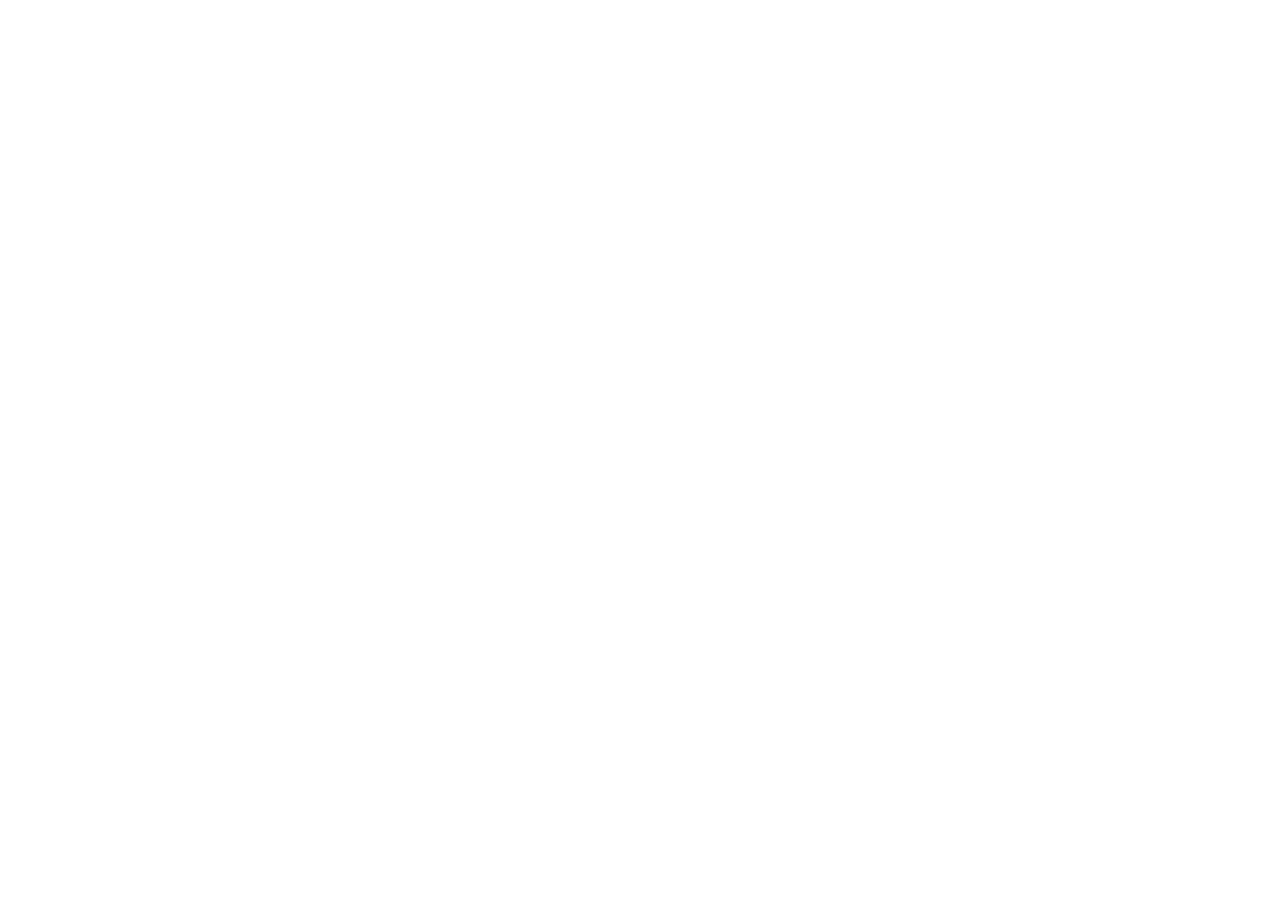
==== commit 10446cf9: "Update index.html" ====
--- a/g/index.html
+++ b/g/index.html
@@ -2,12 +2,12 @@
 <html itemscope="" itemtype="http://schema.org/WebPage" lang="en">
     <head>
         <meta http-equiv="Content-Type" content="text/html; charset=UTF-8">
-        <meta content="The version of lmgtfy.com without ads." name="description">
+        <meta content="Do a Google." name="description">
         <meta content="noodp" name="robots">
         <meta content="/images/branding/googleg/1x/googleg_standard_color_128dp.png" itemprop="image">
         <link href="https://www.google.com/images/branding/product/ico/googleg_lodp.ico" rel="shortcut icon">
         <meta content="origin" id="mref" name="referrer">
-        <title>re-lmgtfy</title>
+        <title>Google</title>
         <script>(function(){window.google={kEI:'G9v9Vqy8GozSjwPTmKqwBg',kEXPI:'1350531,1350677,3700341,3700388,3700389,3700393,4029815,4031109,4032678,4033307,4036509,4036527,4038012,4038214,4038394,4039268,4040138,4041302,4041776,4042784,4042788,4043041,4043492,4044543,4045096,4045293,4045841,4046043,4046304,4046397,4046835,4046837,4046904,4047454,4047593,4048347,4048595,4048980,4049063,4049549,4049553,4050281,4050750,4051159,4051714,4051887,4052191,4052304,4052751,4054284,4054513,4055202,4055744,4055917,4055946,4056038,4056126,4056682,4057170,4057316,4057739,4057836,4058085,4058327,4058336,4058903,4058908,4059326,4059767,4061000,4061089,4061125,4061155,4061181,4061300,4061473,4061552,4061564,4061666,4061782,4061924,4061973,4061980,4062000,4062072,4062225,4062332,4062407,4062534,4062551,4062629,4062645,4062658,4062678,4062706,4062724,4063117,4063361,4063367,4063575,4063735,4063740,4063779,4063825,4063833,4063835,4063843,4063929,4064023,4064105,4064175,8300096,8300273,8300306,8300310,8502947,8503512,8503585,8503646,8503811,8503834,8503926,8503928,8503932,8503934,8504031,8504107,8504217,10200083',authuser:0,j:{en:1,bv:24,pm:'p',u:'bfc016fc',qbp:0},kscs:'bfc016fc_24'};google.kHL='en';})();(function(){google.lc=[];google.li=0;google.getEI=function(a){for(var b;a&&(!a.getAttribute||!(b=a.getAttribute("eid")));)a=a.parentNode;return b||google.kEI};google.getLEI=function(a){for(var b=null;a&&(!a.getAttribute||!(b=a.getAttribute("leid")));)a=a.parentNode;return b};google.https=function(){return"https:"==window.location.protocol};google.ml=function(){return null};google.wl=function(a,b){try{google.ml(Error(a),!1,b)}catch(d){}};google.time=function(){return(new Date).getTime()};google.log=function(a,b,d,e,g){a=google.logUrl(a,b,d,e,g);if(""!=a){b=new Image;var c=google.lc,f=google.li;c[f]=b;b.onerror=b.onload=b.onabort=function(){delete c[f]};window.google&&window.google.vel&&window.google.vel.lu&&window.google.vel.lu(a);b.src=a;google.li=f+1}};google.logUrl=function(a,b,d,e,g){var c="",f=google.ls||"";if(!d&&-1==b.search("&ei=")){var h=google.getEI(e),c="&ei="+h;-1==b.search("&lei=")&&((e=google.getLEI(e))?c+="&lei="+e:h!=google.kEI&&(c+="&lei="+google.kEI))}a=d||"/"+(g||"gen_204")+"?atyp=i&ct="+a+"&cad="+b+c+f+"&zx="+google.time();/^http:/i.test(a)&&google.https()&&(google.ml(Error("a"),!1,{src:a,glmm:1}),a="");return a};google.y={};google.x=function(a,b){google.y[a.id]=[a,b];return!1};google.load=function(a,b,d){google.x({id:a+k++},function(){google.load(a,b,d)})};var k=0;})();
             google.j.b=(!!location.hash&&!!location.hash.match('[#&]((q|fp)=|tbs=rimg|tbs=simg|tbs=sbi)'))
             ||(google.j.qbp==1);(function(){google.c={c:{a:true,d:false,i:false,m:true,n:false}};google.sn='webhp';(function(){function f(a,b,c){g.push({o:a,v:b,w:c});a.addEventListener?a.addEventListener(b,c,!1):a.attachEvent&&a.attachEvent("on"+b,c)}function e(a,b,c){a.addEventListener?a.removeEventListener(b,c,!1):a.attachEvent&&a.detachEvent("on"+b,c)}var g=[];google.timers={};google.startTick=function(a,b){var c=b&&google.timers[b].t?google.timers[b].t.start:google.time();google.timers[a]={t:{start:c},e:{},it:{},m:{}};(c=window.performance)&&c.now&&(google.timers[a].wsrt=Math.floor(c.now()))};google.tick=
@@ -431,7 +431,7 @@
         }
         
         var rgupx = decodeURIComponent(gup("q", window.location.href));
-        var text = rgupx;
+        var text = rgupx || 'Como usar direito esse site';
         
         var ta = document.getElementById("lst-ib");
         function type(string,element){
